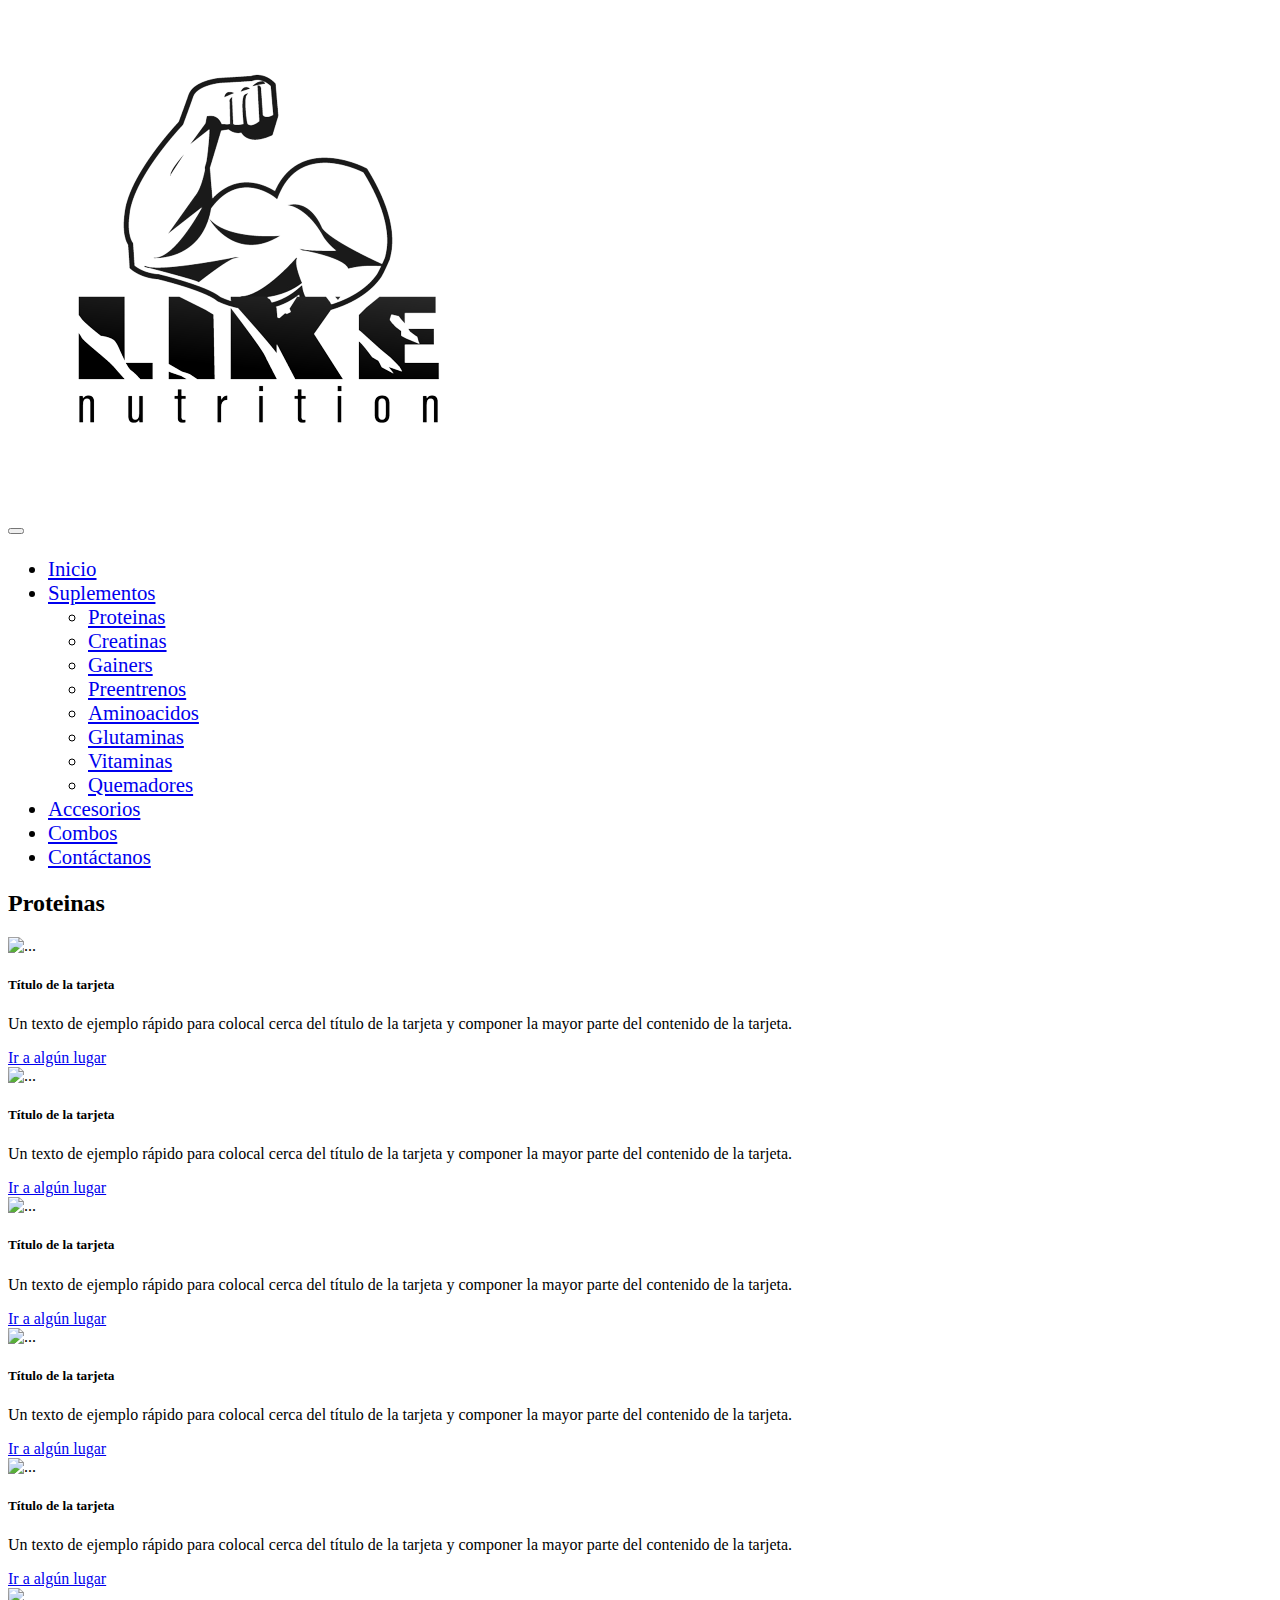
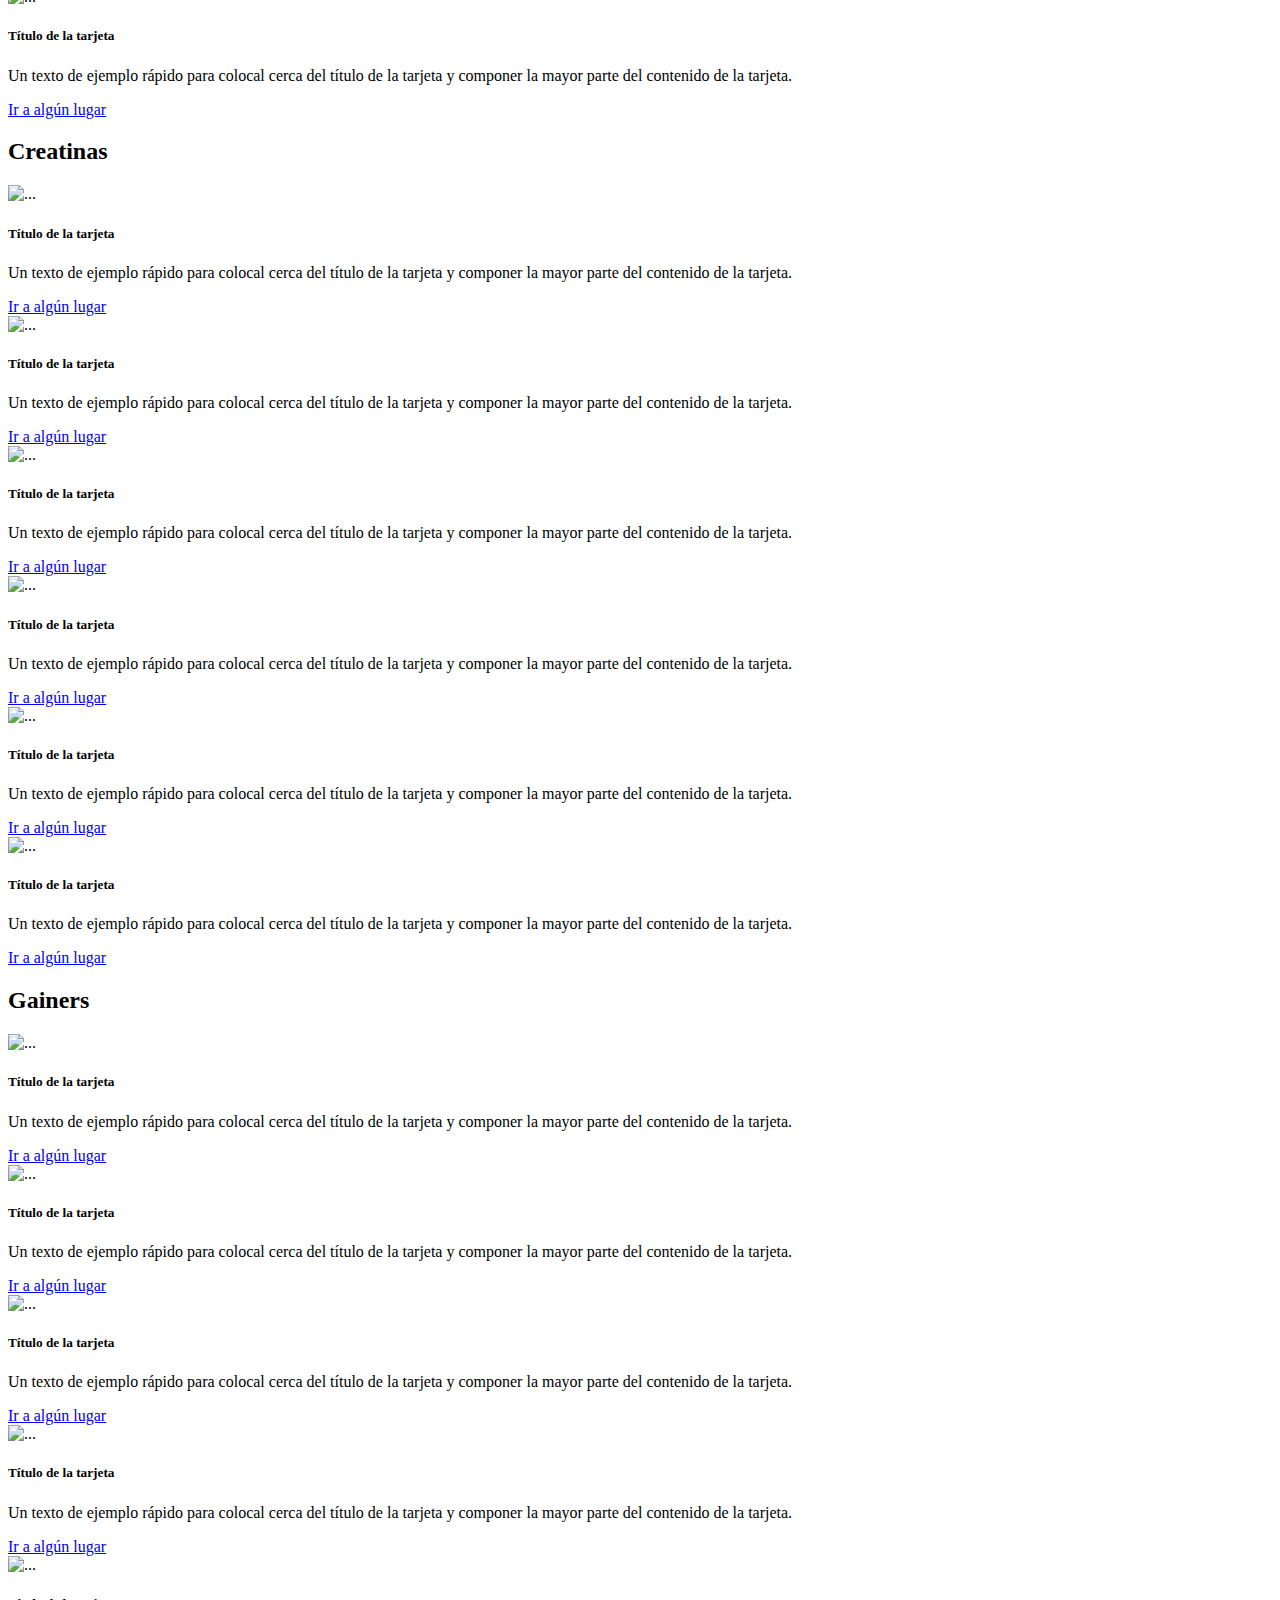
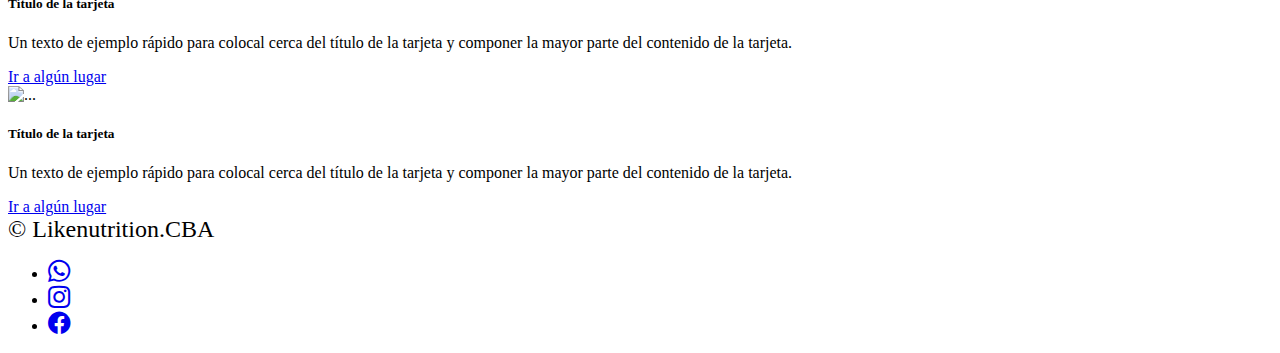
==== pagina1/suplementos.html @ b25402a1 "seo-footer-carrusel arregado" ====
<!DOCTYPE html>
<html lang="en">

<head>

    <!-- META -->

    <meta charset="UTF-8">
    <meta http-equiv="X-UA-Compatible" content="IE=edge">
    <meta name="viewport" content="width=device-width, initial-scale=1.0">
    <meta name="description" content="Catalogo de suplementos deportivos en Likenutrition.cba">

    <!-- TITULO -->

    <title>Suplementos-Likenutrition</title>

    <!-- FAVICON -->

    <link rel="shortcut icon" href="../img/favicon/logo.favicon.jpg" type="image/x-icon">

    <!-- ANIMACIONES -->

    <link href="https://unpkg.com/aos@2.3.1/dist/aos.css" rel="stylesheet">

    <!-- LOGOS BS -->

    <link rel="stylesheet" href="https://cdn.jsdelivr.net/npm/bootstrap-icons@1.9.1/font/bootstrap-icons.css">

    <!-- CSS BOOTSTRAP -->

    <link href="https://cdn.jsdelivr.net/npm/bootstrap@5.1.3/dist/css/bootstrap.min.css" rel="stylesheet"
        integrity="sha384-1BmE4kWBq78iYhFldvKuhfTAU6auU8tT94WrHftjDbrCEXSU1oBoqyl2QvZ6jIW3" crossorigin="anonymous">

    <!-- MICSS -->

    <link rel="stylesheet" href="../css/estilo.css">

</head>

<body>

    <!-- BANNER -->

    <div class="header row">

        <div class="banner col text-center bg-secondary">

            <img src="../img/logo/logo.png" alt="">

        </div>

    </div>

    <!-- Navbar -->

    <div class="menuNav row">

        <nav class="navBar navbar navbar-expand-lg navbar-light bg-light">

            <button class="navbar-toggler" type="button" data-bs-toggle="collapse" data-bs-target="#navbarNav"
                aria-controls="navbarNav" aria-expanded="false" aria-label="Toggle navigation">

                <span class="navbar-toggler-icon">
                </span>

            </button>

            <div class="collapse navbar-collapse text-center" id="navbarNav">

                <ul class="navbar-nav d-flex justify-content-center">

                    <li class="nav-item">
                        <a class="nav-link" aria-current="page" href="../index.html">Inicio</a>
                    </li>

                    <li class="nav-item dropdown">
                        <a class="nav-link dropdown-toggle active" href="#" id="navbarDropdownMenuLink" role="button"
                            data-bs-toggle="dropdown" aria-expanded="false">
                            Suplementos
                        </a>
                        <!-- enlaces internos -->
                        <ul class="dropdown-menu" aria-labelledby="navbarDropdownMenuLink">
                            <li><a class="dropdown-item" href="#">Proteinas</a></li>
                            <li><a class="dropdown-item" href="#">Creatinas</a></li>
                            <li><a class="dropdown-item" href="#">Gainers</a></li>
                            <li><a class="dropdown-item" href="#">Preentrenos</a></li>
                            <li><a class="dropdown-item" href="#">Aminoacidos</a></li>
                            <li><a class="dropdown-item" href="#">Glutaminas</a></li>
                            <li><a class="dropdown-item" href="#">Vitaminas</a></li>
                            <li><a class="dropdown-item" href="#">Quemadores</a></li>
                        </ul>
                    </li>

                    <li class="nav-item">
                        <a class="nav-link" href="../pagina2/accesorios.html">Accesorios</a>
                    </li>

                    <li class="nav-item">
                        <a class="nav-link" href="../pagina3/combos.html">Combos</a>
                    </li>

                    <li class="nav-item">
                        <a class="nav-link" href="../pagina4/contactos.html">Contáctanos</a>
                    </li>

                </ul>

            </div>

    </div>

    </nav>

    </div>

    <!-- MOSTARDOR -->
    <!-- MOSTARDOR -->
    <!-- MOSTARDOR -->

    <!-- proteinas -->

    <div class="row text-center bg-secondary">
        <div class="col">
            <h2>Proteinas</h2>
        </div>
    </div>


    <div class="row container-fluid mt-5 mb-5 justify-content-center text-center">


        <div class="col-10 col-sm-6 col-lg-4 mt-3">
            <div class="card" style="width: auto;">
                <img src="..." class="card-img-top" alt="...">
                <div class="card-body">
                    <h5 class="card-title">Título de la tarjeta</h5>
                    <p class="card-text">Un texto de ejemplo rápido para colocal cerca del título de la tarjeta y
                        componer la mayor parte del contenido de la tarjeta.</p>
                    <a href="#" class="btn btn-primary">Ir a algún lugar</a>
                </div>
            </div>
        </div>

        <div class="col-10 col-sm-6 col-lg-4 mt-3">
            <div class="card" style="width: auto;">
                <img src="..." class="card-img-top" alt="...">
                <div class="card-body">
                    <h5 class="card-title">Título de la tarjeta</h5>
                    <p class="card-text">Un texto de ejemplo rápido para colocal cerca del título de la tarjeta y
                        componer la mayor parte del contenido de la tarjeta.</p>
                    <a href="#" class="btn btn-primary">Ir a algún lugar</a>
                </div>
            </div>
        </div>

        <div class="col-10 col-sm-6 col-lg-4 mt-3">
            <div class="card" style="width: auto;">
                <img src="..." class="card-img-top" alt="...">
                <div class="card-body">
                    <h5 class="card-title">Título de la tarjeta</h5>
                    <p class="card-text">Un texto de ejemplo rápido para colocal cerca del título de la tarjeta y
                        componer la mayor parte del contenido de la tarjeta.</p>
                    <a href="#" class="btn btn-primary">Ir a algún lugar</a>
                </div>
            </div>
        </div>

        <div class="col-10 col-sm-6 col-lg-4 mt-3">
            <div class="card" style="width: auto;">
                <img src="..." class="card-img-top" alt="...">
                <div class="card-body">
                    <h5 class="card-title">Título de la tarjeta</h5>
                    <p class="card-text">Un texto de ejemplo rápido para colocal cerca del título de la tarjeta y
                        componer la mayor parte del contenido de la tarjeta.</p>
                    <a href="#" class="btn btn-primary">Ir a algún lugar</a>
                </div>
            </div>
        </div>

        <div class="col-10 col-sm-6 col-lg-4 mt-3">
            <div class="card" style="width: auto;">
                <img src="..." class="card-img-top" alt="...">
                <div class="card-body">
                    <h5 class="card-title">Título de la tarjeta</h5>
                    <p class="card-text">Un texto de ejemplo rápido para colocal cerca del título de la tarjeta y
                        componer la mayor parte del contenido de la tarjeta.</p>
                    <a href="#" class="btn btn-primary">Ir a algún lugar</a>
                </div>
            </div>
        </div>

        <div class="col-10 col-sm-6 col-lg-4 mt-3">
            <div class="card" style="width: auto;">
                <img src="..." class="card-img-top" alt="...">
                <div class="card-body">
                    <h5 class="card-title">Título de la tarjeta</h5>
                    <p class="card-text">Un texto de ejemplo rápido para colocal cerca del título de la tarjeta y
                        componer la mayor parte del contenido de la tarjeta.</p>
                    <a href="#" class="btn btn-primary">Ir a algún lugar</a>
                </div>
            </div>
        </div>


    </div>

    <!--cratinas  -->

    <div class="row text-center bg-secondary">
        <div class="col">
            <h2>Creatinas</h2>
        </div>
    </div>


    <div class="row container-fluid mt-5 mb-5 justify-content-center text-center">


        <div class="col-10 col-sm-6 col-lg-4 mt-3">
            <div class="card" style="width: auto;">
                <img src="..." class="card-img-top" alt="...">
                <div class="card-body">
                    <h5 class="card-title">Título de la tarjeta</h5>
                    <p class="card-text">Un texto de ejemplo rápido para colocal cerca del título de la tarjeta y
                        componer la mayor parte del contenido de la tarjeta.</p>
                    <a href="#" class="btn btn-primary">Ir a algún lugar</a>
                </div>
            </div>
        </div>

        <div class="col-10 col-sm-6 col-lg-4 mt-3">
            <div class="card" style="width: auto;">
                <img src="..." class="card-img-top" alt="...">
                <div class="card-body">
                    <h5 class="card-title">Título de la tarjeta</h5>
                    <p class="card-text">Un texto de ejemplo rápido para colocal cerca del título de la tarjeta y
                        componer la mayor parte del contenido de la tarjeta.</p>
                    <a href="#" class="btn btn-primary">Ir a algún lugar</a>
                </div>
            </div>
        </div>

        <div class="col-10 col-sm-6 col-lg-4 mt-3">
            <div class="card" style="width: auto;">
                <img src="..." class="card-img-top" alt="...">
                <div class="card-body">
                    <h5 class="card-title">Título de la tarjeta</h5>
                    <p class="card-text">Un texto de ejemplo rápido para colocal cerca del título de la tarjeta y
                        componer la mayor parte del contenido de la tarjeta.</p>
                    <a href="#" class="btn btn-primary">Ir a algún lugar</a>
                </div>
            </div>
        </div>

        <div class="col-10 col-sm-6 col-lg-4 mt-3">
            <div class="card" style="width: auto;">
                <img src="..." class="card-img-top" alt="...">
                <div class="card-body">
                    <h5 class="card-title">Título de la tarjeta</h5>
                    <p class="card-text">Un texto de ejemplo rápido para colocal cerca del título de la tarjeta y
                        componer la mayor parte del contenido de la tarjeta.</p>
                    <a href="#" class="btn btn-primary">Ir a algún lugar</a>
                </div>
            </div>
        </div>

        <div class="col-10 col-sm-6 col-lg-4 mt-3">
            <div class="card" style="width: auto;">
                <img src="..." class="card-img-top" alt="...">
                <div class="card-body">
                    <h5 class="card-title">Título de la tarjeta</h5>
                    <p class="card-text">Un texto de ejemplo rápido para colocal cerca del título de la tarjeta y
                        componer la mayor parte del contenido de la tarjeta.</p>
                    <a href="#" class="btn btn-primary">Ir a algún lugar</a>
                </div>
            </div>
        </div>

        <div class="col-10 col-sm-6 col-lg-4 mt-3">
            <div class="card" style="width: auto;">
                <img src="..." class="card-img-top" alt="...">
                <div class="card-body">
                    <h5 class="card-title">Título de la tarjeta</h5>
                    <p class="card-text">Un texto de ejemplo rápido para colocal cerca del título de la tarjeta y
                        componer la mayor parte del contenido de la tarjeta.</p>
                    <a href="#" class="btn btn-primary">Ir a algún lugar</a>
                </div>
            </div>
        </div>


    </div>

    <!--gainers  -->

    <div class="row text-center bg-secondary">
        <div class="col">
            <h2>Gainers</h2>
        </div>
    </div>


    <div class="row container-fluid mt-5 justify-content-center text-center">


        <div class="col-10 col-sm-6 col-lg-4 mt-3">
            <div class="card" style="width: auto;">
                <img src="..." class="card-img-top" alt="...">
                <div class="card-body">
                    <h5 class="card-title">Título de la tarjeta</h5>
                    <p class="card-text">Un texto de ejemplo rápido para colocal cerca del título de la tarjeta y
                        componer la mayor parte del contenido de la tarjeta.</p>
                    <a href="#" class="btn btn-primary">Ir a algún lugar</a>
                </div>
            </div>
        </div>

        <div class="col-10 col-sm-6 col-lg-4 mt-3">
            <div class="card" style="width: auto;">
                <img src="..." class="card-img-top" alt="...">
                <div class="card-body">
                    <h5 class="card-title">Título de la tarjeta</h5>
                    <p class="card-text">Un texto de ejemplo rápido para colocal cerca del título de la tarjeta y
                        componer la mayor parte del contenido de la tarjeta.</p>
                    <a href="#" class="btn btn-primary">Ir a algún lugar</a>
                </div>
            </div>
        </div>

        <div class="col-10 col-sm-6 col-lg-4 mt-3">
            <div class="card" style="width: auto;">
                <img src="..." class="card-img-top" alt="...">
                <div class="card-body">
                    <h5 class="card-title">Título de la tarjeta</h5>
                    <p class="card-text">Un texto de ejemplo rápido para colocal cerca del título de la tarjeta y
                        componer la mayor parte del contenido de la tarjeta.</p>
                    <a href="#" class="btn btn-primary">Ir a algún lugar</a>
                </div>
            </div>
        </div>

        <div class="col-10 col-sm-6 col-lg-4 mt-3">
            <div class="card" style="width: auto;">
                <img src="..." class="card-img-top" alt="...">
                <div class="card-body">
                    <h5 class="card-title">Título de la tarjeta</h5>
                    <p class="card-text">Un texto de ejemplo rápido para colocal cerca del título de la tarjeta y
                        componer la mayor parte del contenido de la tarjeta.</p>
                    <a href="#" class="btn btn-primary">Ir a algún lugar</a>
                </div>
            </div>
        </div>

        <div class="col-10 col-sm-6 col-lg-4 mt-3">
            <div class="card" style="width: auto;">
                <img src="..." class="card-img-top" alt="...">
                <div class="card-body">
                    <h5 class="card-title">Título de la tarjeta</h5>
                    <p class="card-text">Un texto de ejemplo rápido para colocal cerca del título de la tarjeta y
                        componer la mayor parte del contenido de la tarjeta.</p>
                    <a href="#" class="btn btn-primary">Ir a algún lugar</a>
                </div>
            </div>
        </div>

        <div class="col-10 col-sm-6 col-lg-4 mt-3">
            <div class="card" style="width: auto;">
                <img src="..." class="card-img-top" alt="...">
                <div class="card-body">
                    <h5 class="card-title">Título de la tarjeta</h5>
                    <p class="card-text">Un texto de ejemplo rápido para colocal cerca del título de la tarjeta y
                        componer la mayor parte del contenido de la tarjeta.</p>
                    <a href="#" class="btn btn-primary">Ir a algún lugar</a>
                </div>
            </div>
        </div>


    </div>


    <!-- FOOTER -->

    <div class="container">

        <footer class="d-flex flex-wrap justify-content-between align-items-center py-5 my-5 border-top">

            <div class="col-md-4 d-flex align-items-center">

                <span class="mb-3 mb-md-0 text-muted">© Likenutrition.CBA</span>

            </div>

            <ul class="nav col-md-8 justify-content-end list-unstyled d-flex">

                <li class="ms-4">

                    <a class="text-muted" href="https://www.whatsapp.com/?lang=es" target="_blank">
                        <i class="bi bi-whatsapp"></i>
                    </a>

                </li>

                <li class="ms-4">

                    <a class="text-muted" href="https://www.instagram.com/likenutrition.cba/" target="_blank">
                        <i class="bi bi-instagram"></i>
                    </a>

                </li>

                <li class="ms-4">

                    <a class="text-muted" href="https://www.facebook.com/" target="_blank">
                        <i class="bi bi-facebook"></i>
                    </a>

                </li>

            </ul>

        </footer>

    </div>







    <script src="https://unpkg.com/aos@2.3.1/dist/aos.js"></script>

    <script>
        AOS.init();
    </script>

    <!-- JavaScript Bundle with Popper -->
    <script src="https://cdn.jsdelivr.net/npm/bootstrap@5.1.3/dist/js/bootstrap.bundle.min.js"
        integrity="sha384-ka7Sk0Gln4gmtz2MlQnikT1wXgYsOg+OMhuP+IlRH9sENBO0LRn5q+8nbTov4+1p"
        crossorigin="anonymous"></script>

</body>

</html>
---- css/estilo.css ----
/*VINCULACION DE PARTIALS*/
/* md */
@media (min-width: 768px) {
  .carousel-inner img {
    max-width: 50%; } }

/* lg */
@media (min-width: 992px) {
  .carousel-inner img {
    max-width: 30%; } }

.banner img {
  max-width: 40%; }

.navBar {
  font-size: 130%; }

.carousel-inner img {
  max-width: 55%; }

@media (min-width: 992px) {
  .carousel-inner img {
    max-width: 34%; } }

footer span {
  font-size: 150%; }

footer i {
  font-size: 140%; }
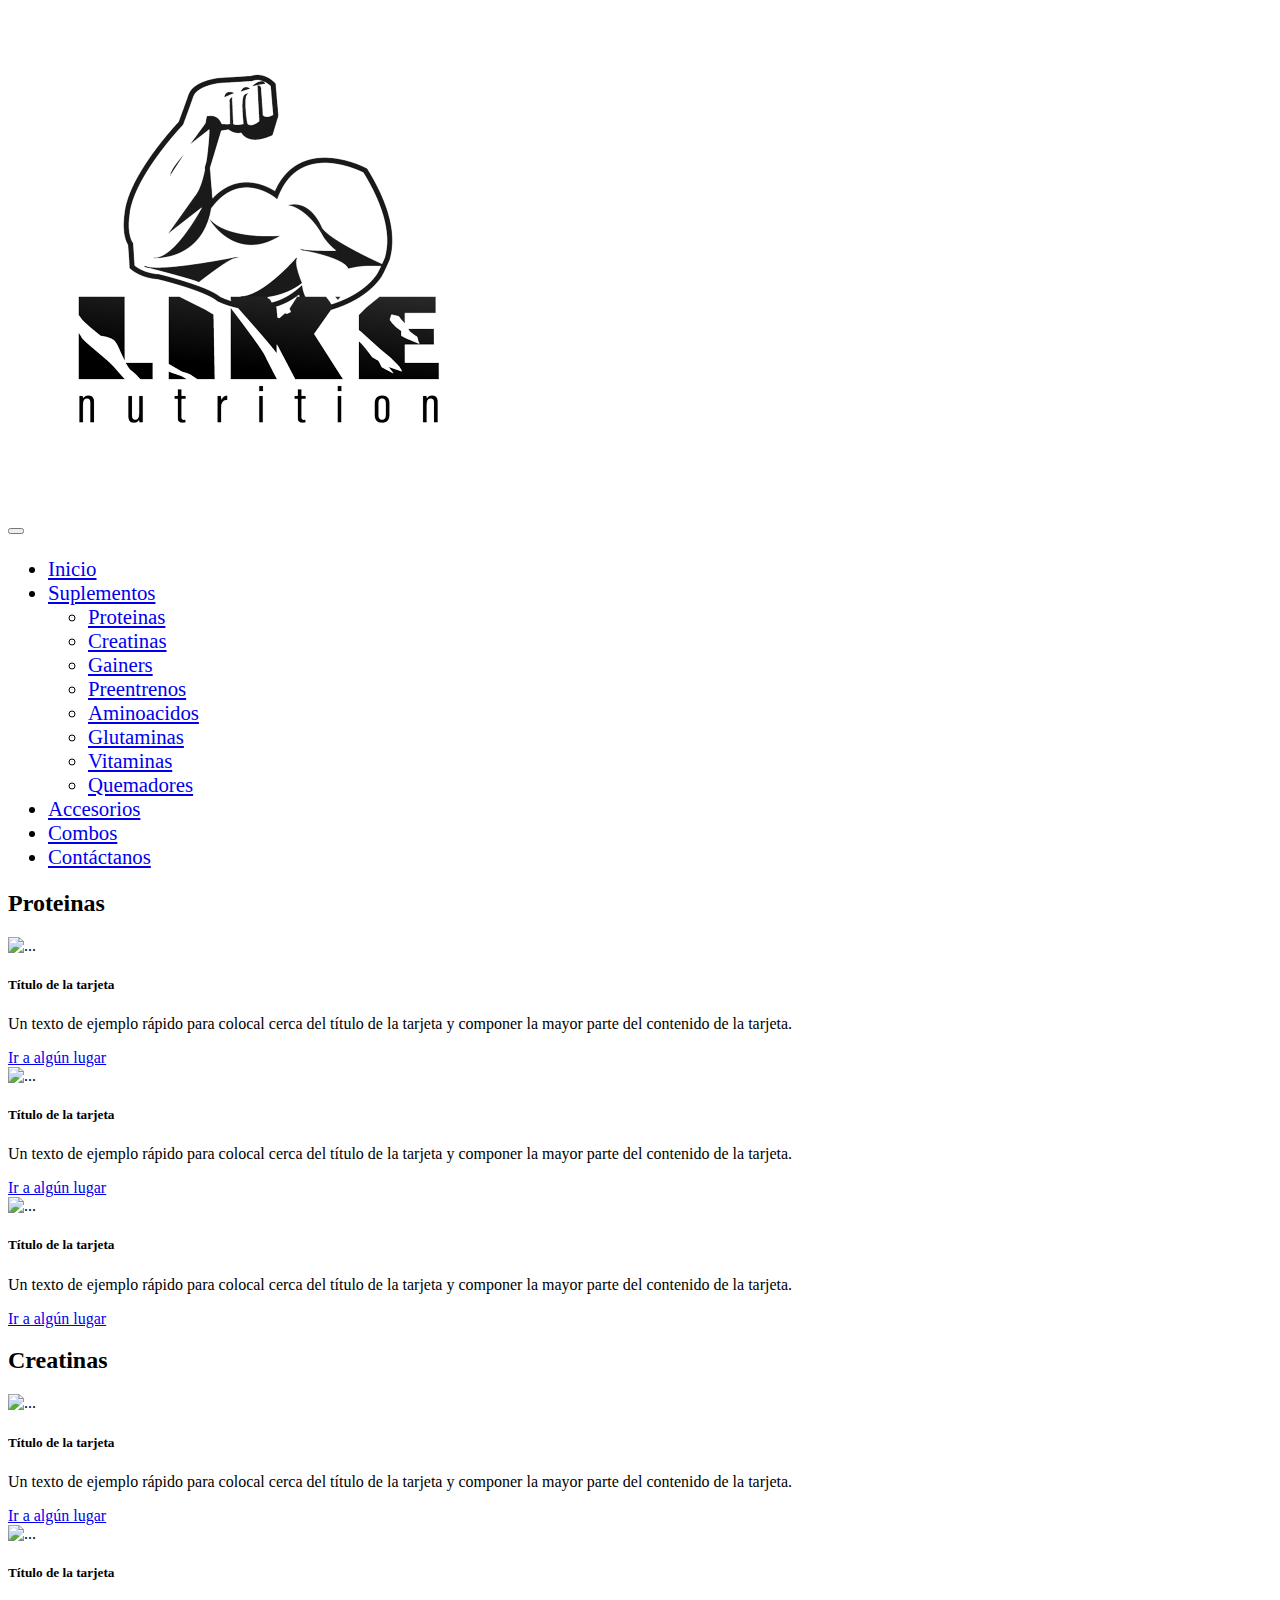
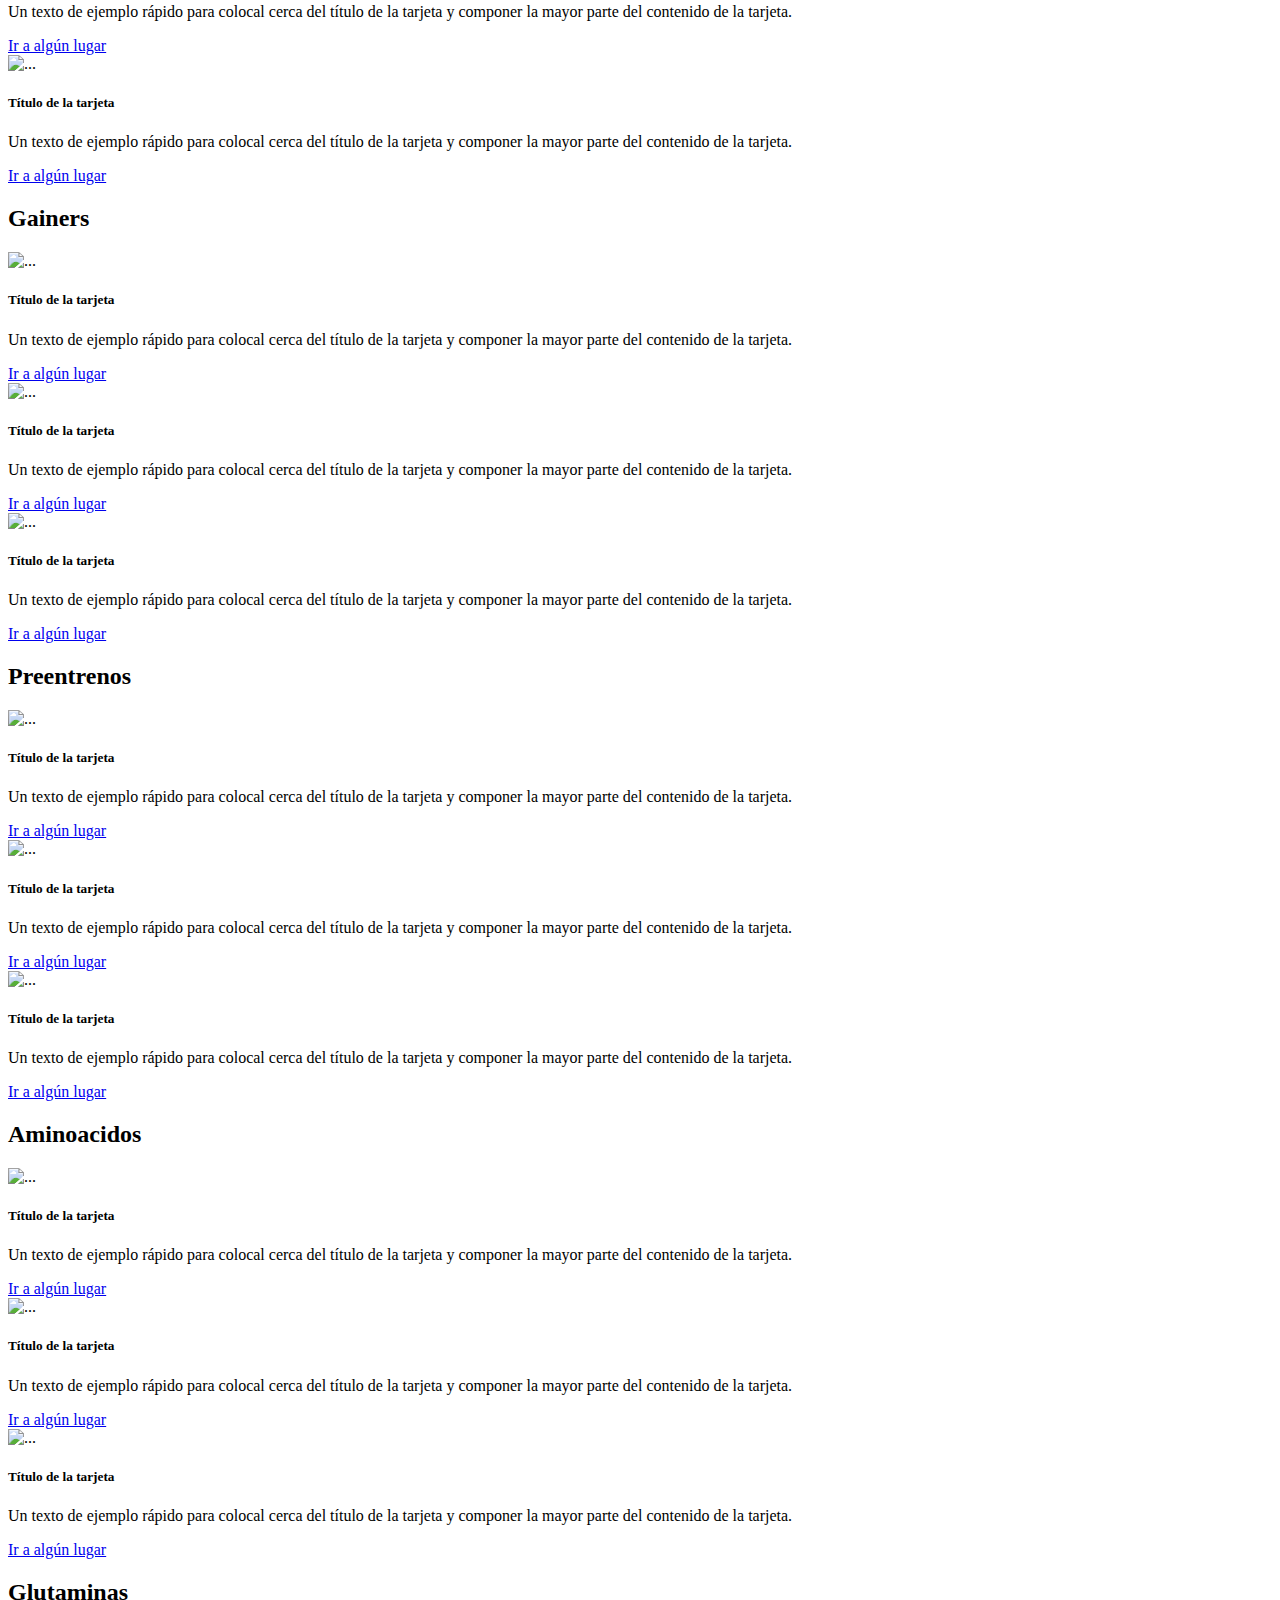
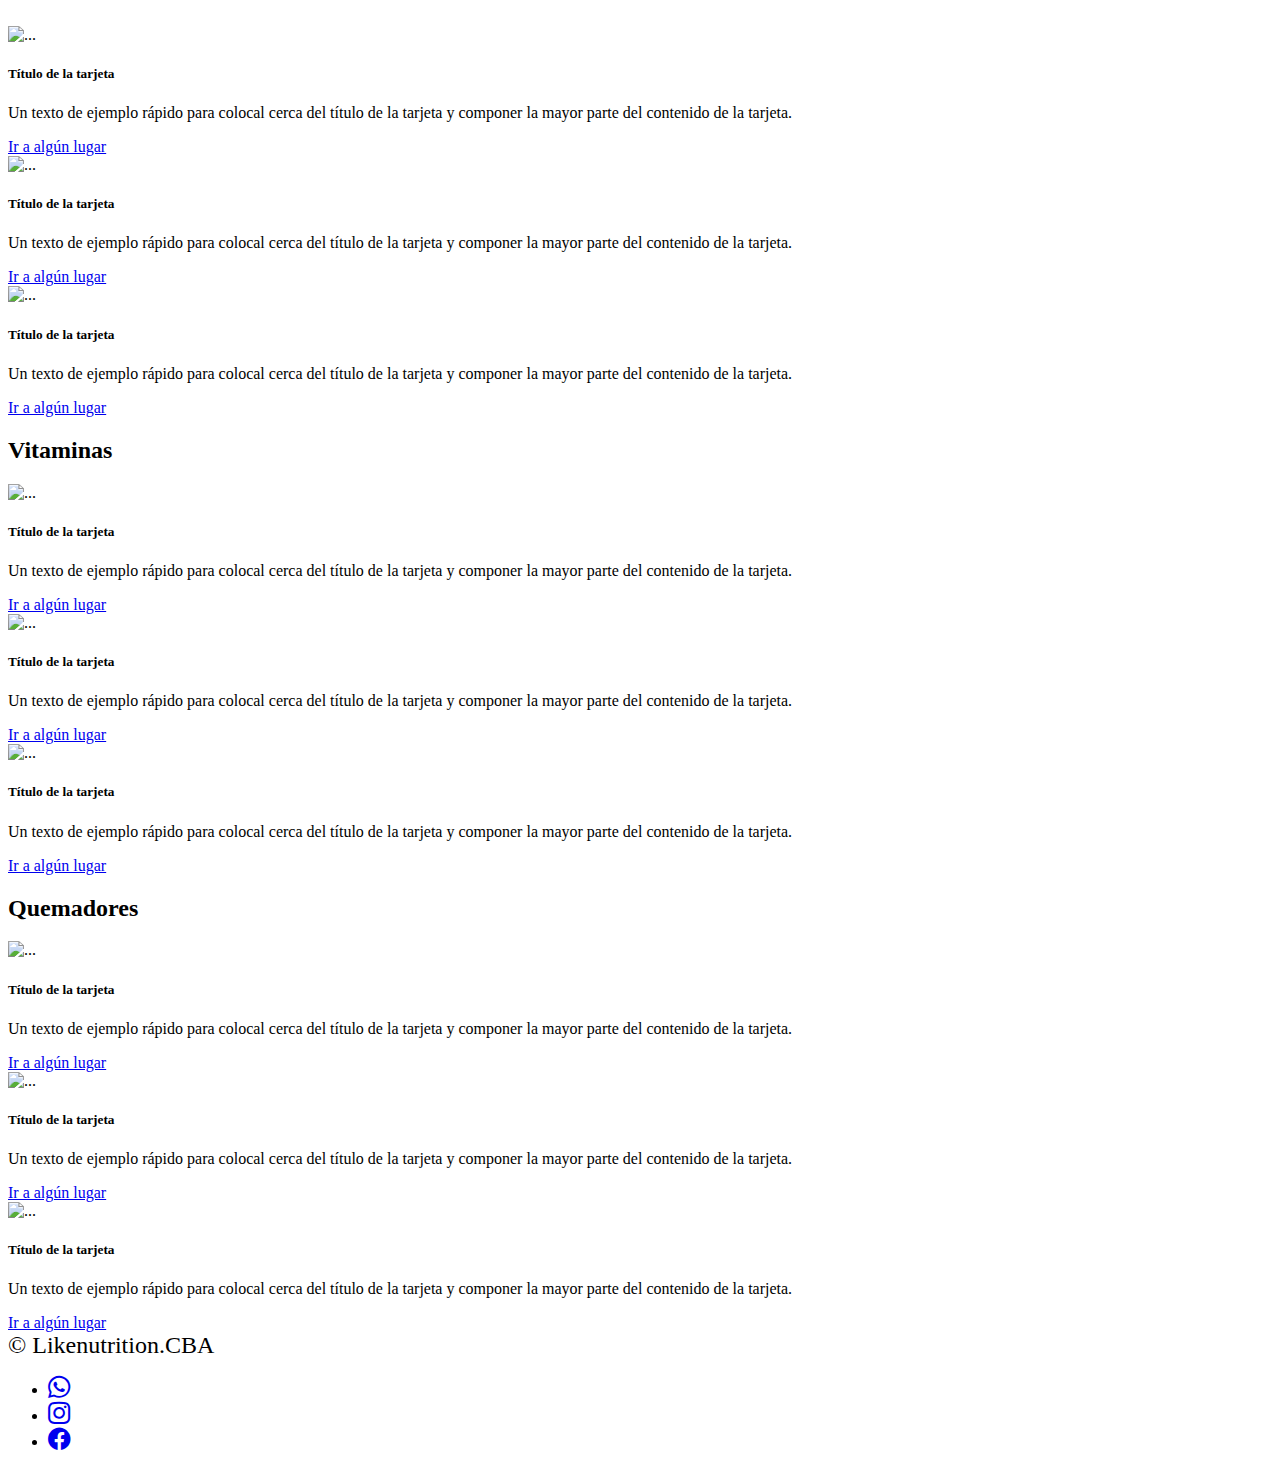
==== commit 3e5c1c95: "completamos categorias pagina suplementos" ====
--- a/pagina1/suplementos.html
+++ b/pagina1/suplementos.html
@@ -37,7 +37,7 @@
 
 </head>
 
-<body>
+<body class="container-fluid">
 
     <!-- BANNER -->
 
@@ -113,271 +113,460 @@
 
     </div>
 
-    <!-- MOSTARDOR -->
-    <!-- MOSTARDOR -->
-    <!-- MOSTARDOR -->
-
-    <!-- proteinas -->
-
-    <div class="row text-center bg-secondary">
-        <div class="col">
-            <h2>Proteinas</h2>
-        </div>
-    </div>
-
-
-    <div class="row container-fluid mt-5 mb-5 justify-content-center text-center">
-
-
-        <div class="col-10 col-sm-6 col-lg-4 mt-3">
-            <div class="card" style="width: auto;">
-                <img src="..." class="card-img-top" alt="...">
-                <div class="card-body">
-                    <h5 class="card-title">Título de la tarjeta</h5>
-                    <p class="card-text">Un texto de ejemplo rápido para colocal cerca del título de la tarjeta y
-                        componer la mayor parte del contenido de la tarjeta.</p>
-                    <a href="#" class="btn btn-primary">Ir a algún lugar</a>
-                </div>
-            </div>
-        </div>
-
-        <div class="col-10 col-sm-6 col-lg-4 mt-3">
-            <div class="card" style="width: auto;">
-                <img src="..." class="card-img-top" alt="...">
-                <div class="card-body">
-                    <h5 class="card-title">Título de la tarjeta</h5>
-                    <p class="card-text">Un texto de ejemplo rápido para colocal cerca del título de la tarjeta y
-                        componer la mayor parte del contenido de la tarjeta.</p>
-                    <a href="#" class="btn btn-primary">Ir a algún lugar</a>
-                </div>
-            </div>
-        </div>
-
-        <div class="col-10 col-sm-6 col-lg-4 mt-3">
-            <div class="card" style="width: auto;">
-                <img src="..." class="card-img-top" alt="...">
-                <div class="card-body">
-                    <h5 class="card-title">Título de la tarjeta</h5>
-                    <p class="card-text">Un texto de ejemplo rápido para colocal cerca del título de la tarjeta y
-                        componer la mayor parte del contenido de la tarjeta.</p>
-                    <a href="#" class="btn btn-primary">Ir a algún lugar</a>
-                </div>
-            </div>
-        </div>
-
-        <div class="col-10 col-sm-6 col-lg-4 mt-3">
-            <div class="card" style="width: auto;">
-                <img src="..." class="card-img-top" alt="...">
-                <div class="card-body">
-                    <h5 class="card-title">Título de la tarjeta</h5>
-                    <p class="card-text">Un texto de ejemplo rápido para colocal cerca del título de la tarjeta y
-                        componer la mayor parte del contenido de la tarjeta.</p>
-                    <a href="#" class="btn btn-primary">Ir a algún lugar</a>
-                </div>
-            </div>
-        </div>
-
-        <div class="col-10 col-sm-6 col-lg-4 mt-3">
-            <div class="card" style="width: auto;">
-                <img src="..." class="card-img-top" alt="...">
-                <div class="card-body">
-                    <h5 class="card-title">Título de la tarjeta</h5>
-                    <p class="card-text">Un texto de ejemplo rápido para colocal cerca del título de la tarjeta y
-                        componer la mayor parte del contenido de la tarjeta.</p>
-                    <a href="#" class="btn btn-primary">Ir a algún lugar</a>
-                </div>
-            </div>
-        </div>
-
-        <div class="col-10 col-sm-6 col-lg-4 mt-3">
-            <div class="card" style="width: auto;">
-                <img src="..." class="card-img-top" alt="...">
-                <div class="card-body">
-                    <h5 class="card-title">Título de la tarjeta</h5>
-                    <p class="card-text">Un texto de ejemplo rápido para colocal cerca del título de la tarjeta y
-                        componer la mayor parte del contenido de la tarjeta.</p>
-                    <a href="#" class="btn btn-primary">Ir a algún lugar</a>
-                </div>
-            </div>
-        </div>
-
-
-    </div>
-
-    <!--cratinas  -->
-
-    <div class="row text-center bg-secondary">
-        <div class="col">
-            <h2>Creatinas</h2>
-        </div>
-    </div>
-
-
-    <div class="row container-fluid mt-5 mb-5 justify-content-center text-center">
-
-
-        <div class="col-10 col-sm-6 col-lg-4 mt-3">
-            <div class="card" style="width: auto;">
-                <img src="..." class="card-img-top" alt="...">
-                <div class="card-body">
-                    <h5 class="card-title">Título de la tarjeta</h5>
-                    <p class="card-text">Un texto de ejemplo rápido para colocal cerca del título de la tarjeta y
-                        componer la mayor parte del contenido de la tarjeta.</p>
-                    <a href="#" class="btn btn-primary">Ir a algún lugar</a>
-                </div>
-            </div>
-        </div>
-
-        <div class="col-10 col-sm-6 col-lg-4 mt-3">
-            <div class="card" style="width: auto;">
-                <img src="..." class="card-img-top" alt="...">
-                <div class="card-body">
-                    <h5 class="card-title">Título de la tarjeta</h5>
-                    <p class="card-text">Un texto de ejemplo rápido para colocal cerca del título de la tarjeta y
-                        componer la mayor parte del contenido de la tarjeta.</p>
-                    <a href="#" class="btn btn-primary">Ir a algún lugar</a>
-                </div>
-            </div>
-        </div>
-
-        <div class="col-10 col-sm-6 col-lg-4 mt-3">
-            <div class="card" style="width: auto;">
-                <img src="..." class="card-img-top" alt="...">
-                <div class="card-body">
-                    <h5 class="card-title">Título de la tarjeta</h5>
-                    <p class="card-text">Un texto de ejemplo rápido para colocal cerca del título de la tarjeta y
-                        componer la mayor parte del contenido de la tarjeta.</p>
-                    <a href="#" class="btn btn-primary">Ir a algún lugar</a>
-                </div>
-            </div>
-        </div>
-
-        <div class="col-10 col-sm-6 col-lg-4 mt-3">
-            <div class="card" style="width: auto;">
-                <img src="..." class="card-img-top" alt="...">
-                <div class="card-body">
-                    <h5 class="card-title">Título de la tarjeta</h5>
-                    <p class="card-text">Un texto de ejemplo rápido para colocal cerca del título de la tarjeta y
-                        componer la mayor parte del contenido de la tarjeta.</p>
-                    <a href="#" class="btn btn-primary">Ir a algún lugar</a>
-                </div>
-            </div>
-        </div>
-
-        <div class="col-10 col-sm-6 col-lg-4 mt-3">
-            <div class="card" style="width: auto;">
-                <img src="..." class="card-img-top" alt="...">
-                <div class="card-body">
-                    <h5 class="card-title">Título de la tarjeta</h5>
-                    <p class="card-text">Un texto de ejemplo rápido para colocal cerca del título de la tarjeta y
-                        componer la mayor parte del contenido de la tarjeta.</p>
-                    <a href="#" class="btn btn-primary">Ir a algún lugar</a>
-                </div>
-            </div>
-        </div>
-
-        <div class="col-10 col-sm-6 col-lg-4 mt-3">
-            <div class="card" style="width: auto;">
-                <img src="..." class="card-img-top" alt="...">
-                <div class="card-body">
-                    <h5 class="card-title">Título de la tarjeta</h5>
-                    <p class="card-text">Un texto de ejemplo rápido para colocal cerca del título de la tarjeta y
-                        componer la mayor parte del contenido de la tarjeta.</p>
-                    <a href="#" class="btn btn-primary">Ir a algún lugar</a>
-                </div>
-            </div>
-        </div>
-
-
-    </div>
-
-    <!--gainers  -->
-
-    <div class="row text-center bg-secondary">
-        <div class="col">
-            <h2>Gainers</h2>
-        </div>
-    </div>
-
-
-    <div class="row container-fluid mt-5 justify-content-center text-center">
-
-
-        <div class="col-10 col-sm-6 col-lg-4 mt-3">
-            <div class="card" style="width: auto;">
-                <img src="..." class="card-img-top" alt="...">
-                <div class="card-body">
-                    <h5 class="card-title">Título de la tarjeta</h5>
-                    <p class="card-text">Un texto de ejemplo rápido para colocal cerca del título de la tarjeta y
-                        componer la mayor parte del contenido de la tarjeta.</p>
-                    <a href="#" class="btn btn-primary">Ir a algún lugar</a>
-                </div>
-            </div>
-        </div>
-
-        <div class="col-10 col-sm-6 col-lg-4 mt-3">
-            <div class="card" style="width: auto;">
-                <img src="..." class="card-img-top" alt="...">
-                <div class="card-body">
-                    <h5 class="card-title">Título de la tarjeta</h5>
-                    <p class="card-text">Un texto de ejemplo rápido para colocal cerca del título de la tarjeta y
-                        componer la mayor parte del contenido de la tarjeta.</p>
-                    <a href="#" class="btn btn-primary">Ir a algún lugar</a>
-                </div>
-            </div>
-        </div>
-
-        <div class="col-10 col-sm-6 col-lg-4 mt-3">
-            <div class="card" style="width: auto;">
-                <img src="..." class="card-img-top" alt="...">
-                <div class="card-body">
-                    <h5 class="card-title">Título de la tarjeta</h5>
-                    <p class="card-text">Un texto de ejemplo rápido para colocal cerca del título de la tarjeta y
-                        componer la mayor parte del contenido de la tarjeta.</p>
-                    <a href="#" class="btn btn-primary">Ir a algún lugar</a>
-                </div>
-            </div>
-        </div>
-
-        <div class="col-10 col-sm-6 col-lg-4 mt-3">
-            <div class="card" style="width: auto;">
-                <img src="..." class="card-img-top" alt="...">
-                <div class="card-body">
-                    <h5 class="card-title">Título de la tarjeta</h5>
-                    <p class="card-text">Un texto de ejemplo rápido para colocal cerca del título de la tarjeta y
-                        componer la mayor parte del contenido de la tarjeta.</p>
-                    <a href="#" class="btn btn-primary">Ir a algún lugar</a>
-                </div>
-            </div>
-        </div>
-
-        <div class="col-10 col-sm-6 col-lg-4 mt-3">
-            <div class="card" style="width: auto;">
-                <img src="..." class="card-img-top" alt="...">
-                <div class="card-body">
-                    <h5 class="card-title">Título de la tarjeta</h5>
-                    <p class="card-text">Un texto de ejemplo rápido para colocal cerca del título de la tarjeta y
-                        componer la mayor parte del contenido de la tarjeta.</p>
-                    <a href="#" class="btn btn-primary">Ir a algún lugar</a>
-                </div>
-            </div>
-        </div>
-
-        <div class="col-10 col-sm-6 col-lg-4 mt-3">
-            <div class="card" style="width: auto;">
-                <img src="..." class="card-img-top" alt="...">
-                <div class="card-body">
-                    <h5 class="card-title">Título de la tarjeta</h5>
-                    <p class="card-text">Un texto de ejemplo rápido para colocal cerca del título de la tarjeta y
-                        componer la mayor parte del contenido de la tarjeta.</p>
-                    <a href="#" class="btn btn-primary">Ir a algún lugar</a>
-                </div>
-            </div>
-        </div>
-
-
-    </div>
-
+    <!-- Main -->
+    <!-- Main -->
+    <!-- Main -->
+    <main>
+
+
+        <!-- proteinas -->
+        <!-- proteinas -->
+        <!-- proteinas -->
+
+        <div class="row text-center bg-secondary">
+            <div class="col">
+                <h2>Proteinas</h2>
+            </div>
+        </div>
+
+
+        <div class="row container-fluid mt-5 mb-5 justify-content-center text-center">
+
+
+           
+
+            <div class="col-10 col-sm-6 col-lg-4 mt-3">
+                <div class="card" style="width: auto;">
+                    <img src="..." class="card-img-top" alt="...">
+                    <div class="card-body">
+                        <h5 class="card-title">Título de la tarjeta</h5>
+                        <p class="card-text">Un texto de ejemplo rápido para colocal cerca del título de la tarjeta y
+                            componer la mayor parte del contenido de la tarjeta.</p>
+                        <a href="#" class="btn btn-primary">Ir a algún lugar</a>
+                    </div>
+                </div>
+            </div>
+
+            <div class="col-10 col-sm-6 col-lg-4 mt-3">
+                <div class="card" style="width: auto;">
+                    <img src="..." class="card-img-top" alt="...">
+                    <div class="card-body">
+                        <h5 class="card-title">Título de la tarjeta</h5>
+                        <p class="card-text">Un texto de ejemplo rápido para colocal cerca del título de la tarjeta y
+                            componer la mayor parte del contenido de la tarjeta.</p>
+                        <a href="#" class="btn btn-primary">Ir a algún lugar</a>
+                    </div>
+                </div>
+            </div>
+
+            <div class="col-10 col-sm-6 col-lg-4 mt-3">
+                <div class="card" style="width: auto;">
+                    <img src="..." class="card-img-top" alt="...">
+                    <div class="card-body">
+                        <h5 class="card-title">Título de la tarjeta</h5>
+                        <p class="card-text">Un texto de ejemplo rápido para colocal cerca del título de la tarjeta y
+                            componer la mayor parte del contenido de la tarjeta.</p>
+                        <a href="#" class="btn btn-primary">Ir a algún lugar</a>
+                    </div>
+                </div>
+            </div>
+
+
+        </div>
+
+        <!--cratinas  -->
+        <!--cratinas  -->
+        <!--cratinas  -->
+
+        <div class="row text-center bg-secondary">
+            <div class="col">
+                <h2>Creatinas</h2>
+            </div>
+        </div>
+
+
+        <div class="row container-fluid mt-5 mb-5 justify-content-center text-center">
+
+
+          
+
+            <div class="col-10 col-sm-6 col-lg-4 mt-3">
+                <div class="card" style="width: auto;">
+                    <img src="..." class="card-img-top" alt="...">
+                    <div class="card-body">
+                        <h5 class="card-title">Título de la tarjeta</h5>
+                        <p class="card-text">Un texto de ejemplo rápido para colocal cerca del título de la tarjeta y
+                            componer la mayor parte del contenido de la tarjeta.</p>
+                        <a href="#" class="btn btn-primary">Ir a algún lugar</a>
+                    </div>
+                </div>
+            </div>
+
+            <div class="col-10 col-sm-6 col-lg-4 mt-3">
+                <div class="card" style="width: auto;">
+                    <img src="..." class="card-img-top" alt="...">
+                    <div class="card-body">
+                        <h5 class="card-title">Título de la tarjeta</h5>
+                        <p class="card-text">Un texto de ejemplo rápido para colocal cerca del título de la tarjeta y
+                            componer la mayor parte del contenido de la tarjeta.</p>
+                        <a href="#" class="btn btn-primary">Ir a algún lugar</a>
+                    </div>
+                </div>
+            </div>
+
+            <div class="col-10 col-sm-6 col-lg-4 mt-3">
+                <div class="card" style="width: auto;">
+                    <img src="..." class="card-img-top" alt="...">
+                    <div class="card-body">
+                        <h5 class="card-title">Título de la tarjeta</h5>
+                        <p class="card-text">Un texto de ejemplo rápido para colocal cerca del título de la tarjeta y
+                            componer la mayor parte del contenido de la tarjeta.</p>
+                        <a href="#" class="btn btn-primary">Ir a algún lugar</a>
+                    </div>
+                </div>
+            </div>
+
+
+        </div>
+
+        <!--gainers  -->
+        <!--gainers  -->
+        <!--gainers  -->
+
+        <div class="row text-center bg-secondary">
+            <div class="col">
+                <h2>Gainers</h2>
+            </div>
+        </div>
+
+
+        <div class="row container-fluid mt-5 justify-content-center text-center">
+
+
+           
+            <div class="col-10 col-sm-6 col-lg-4 mt-3">
+                <div class="card" style="width: auto;">
+                    <img src="..." class="card-img-top" alt="...">
+                    <div class="card-body">
+                        <h5 class="card-title">Título de la tarjeta</h5>
+                        <p class="card-text">Un texto de ejemplo rápido para colocal cerca del título de la tarjeta y
+                            componer la mayor parte del contenido de la tarjeta.</p>
+                        <a href="#" class="btn btn-primary">Ir a algún lugar</a>
+                    </div>
+                </div>
+            </div>
+
+            <div class="col-10 col-sm-6 col-lg-4 mt-3">
+                <div class="card" style="width: auto;">
+                    <img src="..." class="card-img-top" alt="...">
+                    <div class="card-body">
+                        <h5 class="card-title">Título de la tarjeta</h5>
+                        <p class="card-text">Un texto de ejemplo rápido para colocal cerca del título de la tarjeta y
+                            componer la mayor parte del contenido de la tarjeta.</p>
+                        <a href="#" class="btn btn-primary">Ir a algún lugar</a>
+                    </div>
+                </div>
+            </div>
+
+            <div class="col-10 col-sm-6 col-lg-4 mt-3">
+                <div class="card" style="width: auto;">
+                    <img src="..." class="card-img-top" alt="...">
+                    <div class="card-body">
+                        <h5 class="card-title">Título de la tarjeta</h5>
+                        <p class="card-text">Un texto de ejemplo rápido para colocal cerca del título de la tarjeta y
+                            componer la mayor parte del contenido de la tarjeta.</p>
+                        <a href="#" class="btn btn-primary">Ir a algún lugar</a>
+                    </div>
+                </div>
+            </div>
+
+
+        </div>
+
+
+
+        <!--preentrenos  -->
+        <!--preentrenos  -->
+        <!--preentrenos  -->
+
+        <div class="row text-center bg-secondary">
+            <div class="col">
+                <h2>Preentrenos</h2>
+            </div>
+        </div>
+
+
+        <div class="row container-fluid mt-5 justify-content-center text-center">
+
+
+           
+
+            <div class="col-10 col-sm-6 col-lg-4 mt-3">
+                <div class="card" style="width: auto;">
+                    <img src="..." class="card-img-top" alt="...">
+                    <div class="card-body">
+                        <h5 class="card-title">Título de la tarjeta</h5>
+                        <p class="card-text">Un texto de ejemplo rápido para colocal cerca del título de la tarjeta y
+                            componer la mayor parte del contenido de la tarjeta.</p>
+                        <a href="#" class="btn btn-primary">Ir a algún lugar</a>
+                    </div>
+                </div>
+            </div>
+
+            <div class="col-10 col-sm-6 col-lg-4 mt-3">
+                <div class="card" style="width: auto;">
+                    <img src="..." class="card-img-top" alt="...">
+                    <div class="card-body">
+                        <h5 class="card-title">Título de la tarjeta</h5>
+                        <p class="card-text">Un texto de ejemplo rápido para colocal cerca del título de la tarjeta y
+                            componer la mayor parte del contenido de la tarjeta.</p>
+                        <a href="#" class="btn btn-primary">Ir a algún lugar</a>
+                    </div>
+                </div>
+            </div>
+
+            <div class="col-10 col-sm-6 col-lg-4 mt-3">
+                <div class="card" style="width: auto;">
+                    <img src="..." class="card-img-top" alt="...">
+                    <div class="card-body">
+                        <h5 class="card-title">Título de la tarjeta</h5>
+                        <p class="card-text">Un texto de ejemplo rápido para colocal cerca del título de la tarjeta y
+                            componer la mayor parte del contenido de la tarjeta.</p>
+                        <a href="#" class="btn btn-primary">Ir a algún lugar</a>
+                    </div>
+                </div>
+            </div>
+
+
+        </div>
+
+
+
+        <!--aminoacidos  -->
+        <!--aminoacidos  -->
+        <!--aminoacidos  -->
+
+        <div class="row text-center bg-secondary">
+            <div class="col">
+                <h2>Aminoacidos</h2>
+            </div>
+        </div>
+
+
+        <div class="row container-fluid mt-5 justify-content-center text-center">
+
+
+            
+            <div class="col-10 col-sm-6 col-lg-4 mt-3">
+                <div class="card" style="width: auto;">
+                    <img src="..." class="card-img-top" alt="...">
+                    <div class="card-body">
+                        <h5 class="card-title">Título de la tarjeta</h5>
+                        <p class="card-text">Un texto de ejemplo rápido para colocal cerca del título de la tarjeta y
+                            componer la mayor parte del contenido de la tarjeta.</p>
+                        <a href="#" class="btn btn-primary">Ir a algún lugar</a>
+                    </div>
+                </div>
+            </div>
+
+            <div class="col-10 col-sm-6 col-lg-4 mt-3">
+                <div class="card" style="width: auto;">
+                    <img src="..." class="card-img-top" alt="...">
+                    <div class="card-body">
+                        <h5 class="card-title">Título de la tarjeta</h5>
+                        <p class="card-text">Un texto de ejemplo rápido para colocal cerca del título de la tarjeta y
+                            componer la mayor parte del contenido de la tarjeta.</p>
+                        <a href="#" class="btn btn-primary">Ir a algún lugar</a>
+                    </div>
+                </div>
+            </div>
+
+            <div class="col-10 col-sm-6 col-lg-4 mt-3">
+                <div class="card" style="width: auto;">
+                    <img src="..." class="card-img-top" alt="...">
+                    <div class="card-body">
+                        <h5 class="card-title">Título de la tarjeta</h5>
+                        <p class="card-text">Un texto de ejemplo rápido para colocal cerca del título de la tarjeta y
+                            componer la mayor parte del contenido de la tarjeta.</p>
+                        <a href="#" class="btn btn-primary">Ir a algún lugar</a>
+                    </div>
+                </div>
+            </div>
+
+
+        </div>
+
+
+
+        <!--glutamina  -->
+        <!--glutamina  -->
+        <!--glutamina  -->
+
+        <div class="row text-center bg-secondary">
+            <div class="col">
+                <h2>Glutaminas</h2>
+            </div>
+        </div>
+
+
+        <div class="row container-fluid mt-5 justify-content-center text-center">
+
+
+            
+            <div class="col-10 col-sm-6 col-lg-4 mt-3">
+                <div class="card" style="width: auto;">
+                    <img src="..." class="card-img-top" alt="...">
+                    <div class="card-body">
+                        <h5 class="card-title">Título de la tarjeta</h5>
+                        <p class="card-text">Un texto de ejemplo rápido para colocal cerca del título de la tarjeta y
+                            componer la mayor parte del contenido de la tarjeta.</p>
+                        <a href="#" class="btn btn-primary">Ir a algún lugar</a>
+                    </div>
+                </div>
+            </div>
+
+            <div class="col-10 col-sm-6 col-lg-4 mt-3">
+                <div class="card" style="width: auto;">
+                    <img src="..." class="card-img-top" alt="...">
+                    <div class="card-body">
+                        <h5 class="card-title">Título de la tarjeta</h5>
+                        <p class="card-text">Un texto de ejemplo rápido para colocal cerca del título de la tarjeta y
+                            componer la mayor parte del contenido de la tarjeta.</p>
+                        <a href="#" class="btn btn-primary">Ir a algún lugar</a>
+                    </div>
+                </div>
+            </div>
+
+            <div class="col-10 col-sm-6 col-lg-4 mt-3">
+                <div class="card" style="width: auto;">
+                    <img src="..." class="card-img-top" alt="...">
+                    <div class="card-body">
+                        <h5 class="card-title">Título de la tarjeta</h5>
+                        <p class="card-text">Un texto de ejemplo rápido para colocal cerca del título de la tarjeta y
+                            componer la mayor parte del contenido de la tarjeta.</p>
+                        <a href="#" class="btn btn-primary">Ir a algún lugar</a>
+                    </div>
+                </div>
+            </div>
+
+
+        </div>
+
+
+
+        <!--vitaminas  -->
+        <!--vitaminas  -->
+        <!--vitaminas  -->
+
+        <div class="row text-center bg-secondary">
+            <div class="col">
+                <h2>Vitaminas</h2>
+            </div>
+        </div>
+
+
+        <div class="row container-fluid mt-5 justify-content-center text-center">
+
+
+            
+
+            <div class="col-10 col-sm-6 col-lg-4 mt-3">
+                <div class="card" style="width: auto;">
+                    <img src="..." class="card-img-top" alt="...">
+                    <div class="card-body">
+                        <h5 class="card-title">Título de la tarjeta</h5>
+                        <p class="card-text">Un texto de ejemplo rápido para colocal cerca del título de la tarjeta y
+                            componer la mayor parte del contenido de la tarjeta.</p>
+                        <a href="#" class="btn btn-primary">Ir a algún lugar</a>
+                    </div>
+                </div>
+            </div>
+
+            <div class="col-10 col-sm-6 col-lg-4 mt-3">
+                <div class="card" style="width: auto;">
+                    <img src="..." class="card-img-top" alt="...">
+                    <div class="card-body">
+                        <h5 class="card-title">Título de la tarjeta</h5>
+                        <p class="card-text">Un texto de ejemplo rápido para colocal cerca del título de la tarjeta y
+                            componer la mayor parte del contenido de la tarjeta.</p>
+                        <a href="#" class="btn btn-primary">Ir a algún lugar</a>
+                    </div>
+                </div>
+            </div>
+
+            <div class="col-10 col-sm-6 col-lg-4 mt-3">
+                <div class="card" style="width: auto;">
+                    <img src="..." class="card-img-top" alt="...">
+                    <div class="card-body">
+                        <h5 class="card-title">Título de la tarjeta</h5>
+                        <p class="card-text">Un texto de ejemplo rápido para colocal cerca del título de la tarjeta y
+                            componer la mayor parte del contenido de la tarjeta.</p>
+                        <a href="#" class="btn btn-primary">Ir a algún lugar</a>
+                    </div>
+                </div>
+            </div>
+
+
+        </div>
+
+
+
+        <!--quemadores  -->
+        <!--quemadores  -->
+        <!--quemadores  -->
+
+        <div class="row text-center bg-secondary">
+            <div class="col">
+                <h2>Quemadores</h2>
+            </div>
+        </div>
+
+
+        <div class="row container-fluid mt-5 justify-content-center text-center">
+
+
+          
+
+            <div class="col-10 col-sm-6 col-lg-4 mt-3">
+                <div class="card" style="width: auto;">
+                    <img src="..." class="card-img-top" alt="...">
+                    <div class="card-body">
+                        <h5 class="card-title">Título de la tarjeta</h5>
+                        <p class="card-text">Un texto de ejemplo rápido para colocal cerca del título de la tarjeta y
+                            componer la mayor parte del contenido de la tarjeta.</p>
+                        <a href="#" class="btn btn-primary">Ir a algún lugar</a>
+                    </div>
+                </div>
+            </div>
+
+            <div class="col-10 col-sm-6 col-lg-4 mt-3">
+                <div class="card" style="width: auto;">
+                    <img src="..." class="card-img-top" alt="...">
+                    <div class="card-body">
+                        <h5 class="card-title">Título de la tarjeta</h5>
+                        <p class="card-text">Un texto de ejemplo rápido para colocal cerca del título de la tarjeta y
+                            componer la mayor parte del contenido de la tarjeta.</p>
+                        <a href="#" class="btn btn-primary">Ir a algún lugar</a>
+                    </div>
+                </div>
+            </div>
+
+            <div class="col-10 col-sm-6 col-lg-4 mt-3">
+                <div class="card" style="width: auto;">
+                    <img src="..." class="card-img-top" alt="...">
+                    <div class="card-body">
+                        <h5 class="card-title">Título de la tarjeta</h5>
+                        <p class="card-text">Un texto de ejemplo rápido para colocal cerca del título de la tarjeta y
+                            componer la mayor parte del contenido de la tarjeta.</p>
+                        <a href="#" class="btn btn-primary">Ir a algún lugar</a>
+                    </div>
+                </div>
+            </div>
+
+
+        </div>
+
+    </main>
 
     <!-- FOOTER -->
 
--- a/css/estilo.css
+++ b/css/estilo.css
@@ -1,4 +1,44 @@
 /*VINCULACION DE PARTIALS*/
+.header .banner img {
+  max-width: 40%; }
+
+.header i {
+  font-size: 200%; }
+
+.navBar {
+  font-size: 130%; }
+
+.carousel-inner img {
+  max-width: 55%; }
+
+/*SECTION*/
+.suplementos {
+  transition: all 0.5s; }
+
+.suplementos:hover {
+  filter: grayscale(50%);
+  transform: scale(1.1, 1.1); }
+
+.accesorios {
+  transition: all 0.5s; }
+
+.accesorios:hover {
+  filter: grayscale(50%);
+  transform: scale(1.1, 1.1); }
+
+.combos {
+  transition: all 0.5s; }
+
+.combos:hover {
+  filter: grayscale(50%);
+  transform: scale(1.1, 1.1); }
+
+footer span {
+  font-size: 150%; }
+
+footer i {
+  font-size: 140%; }
+
 /* md */
 @media (min-width: 768px) {
   .carousel-inner img {
@@ -8,22 +48,3 @@
 @media (min-width: 992px) {
   .carousel-inner img {
     max-width: 30%; } }
-
-.banner img {
-  max-width: 40%; }
-
-.navBar {
-  font-size: 130%; }
-
-.carousel-inner img {
-  max-width: 55%; }
-
-@media (min-width: 992px) {
-  .carousel-inner img {
-    max-width: 34%; } }
-
-footer span {
-  font-size: 150%; }
-
-footer i {
-  font-size: 140%; }
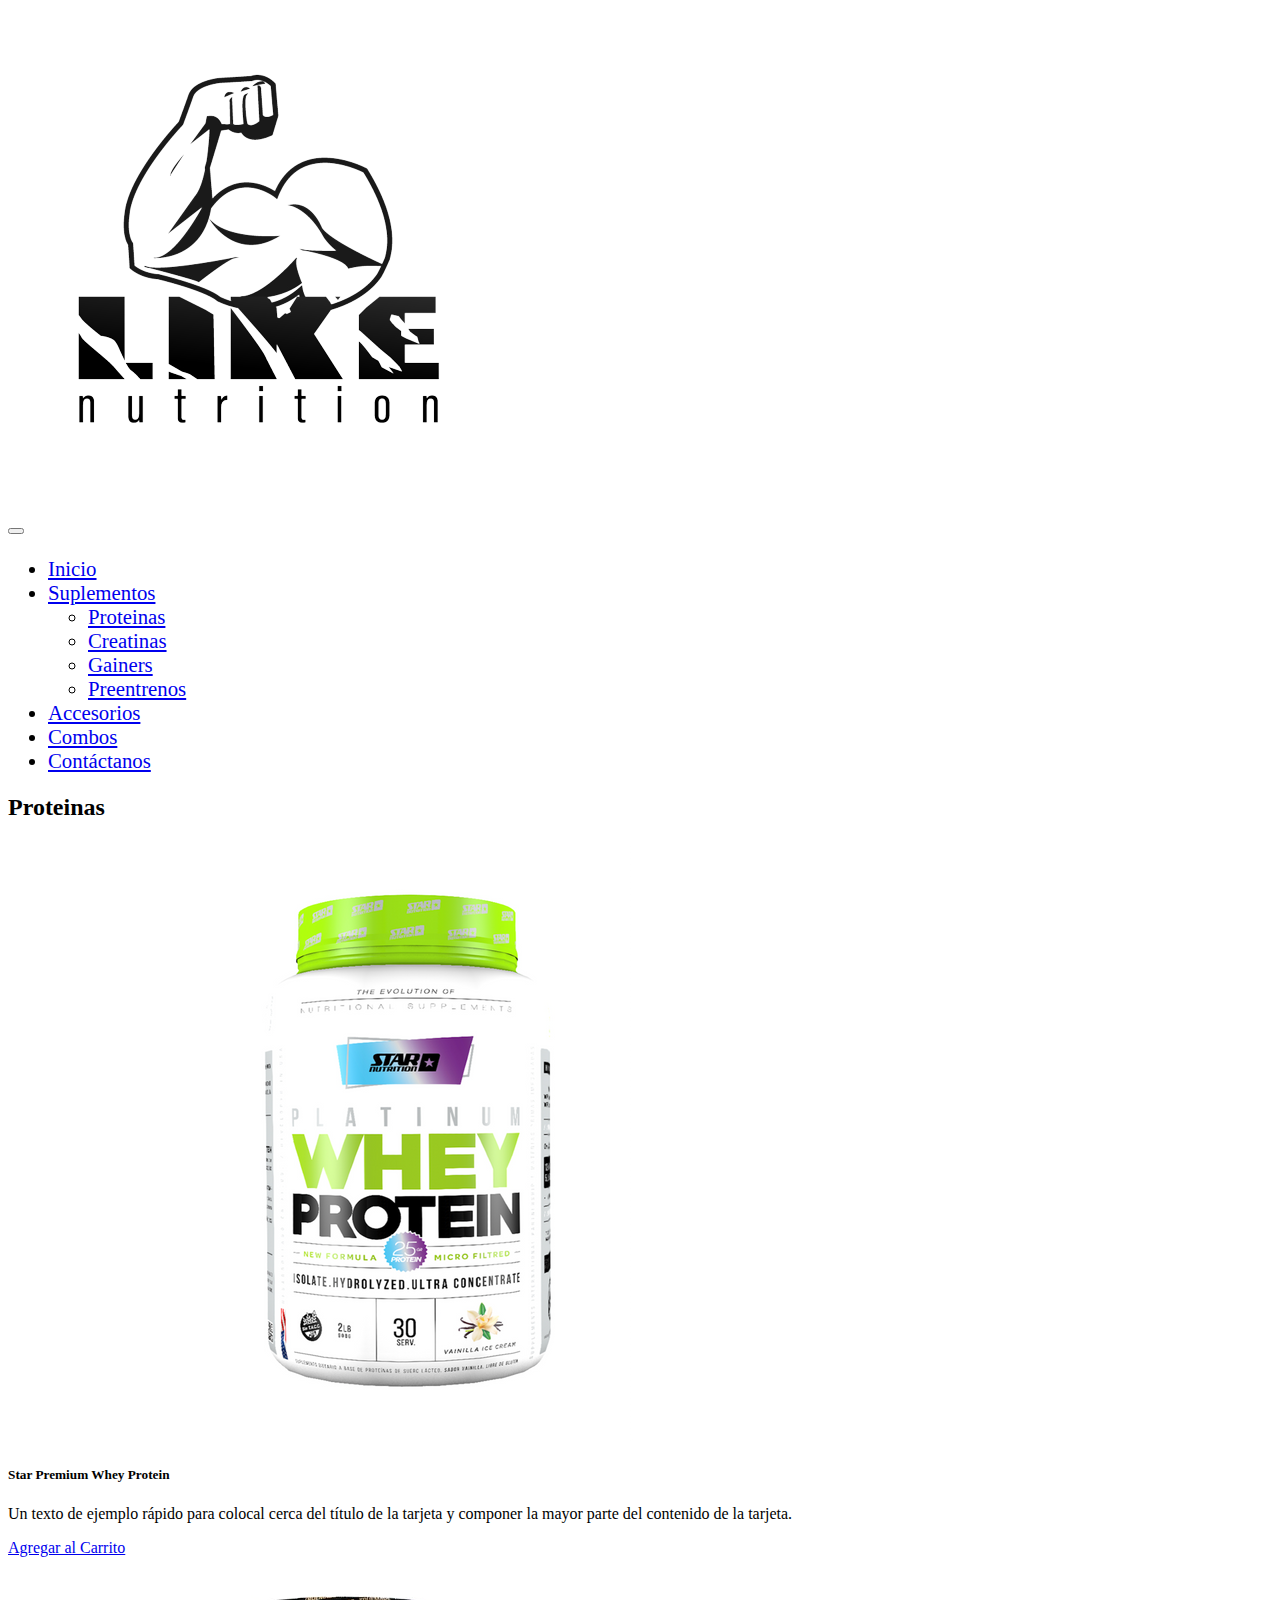
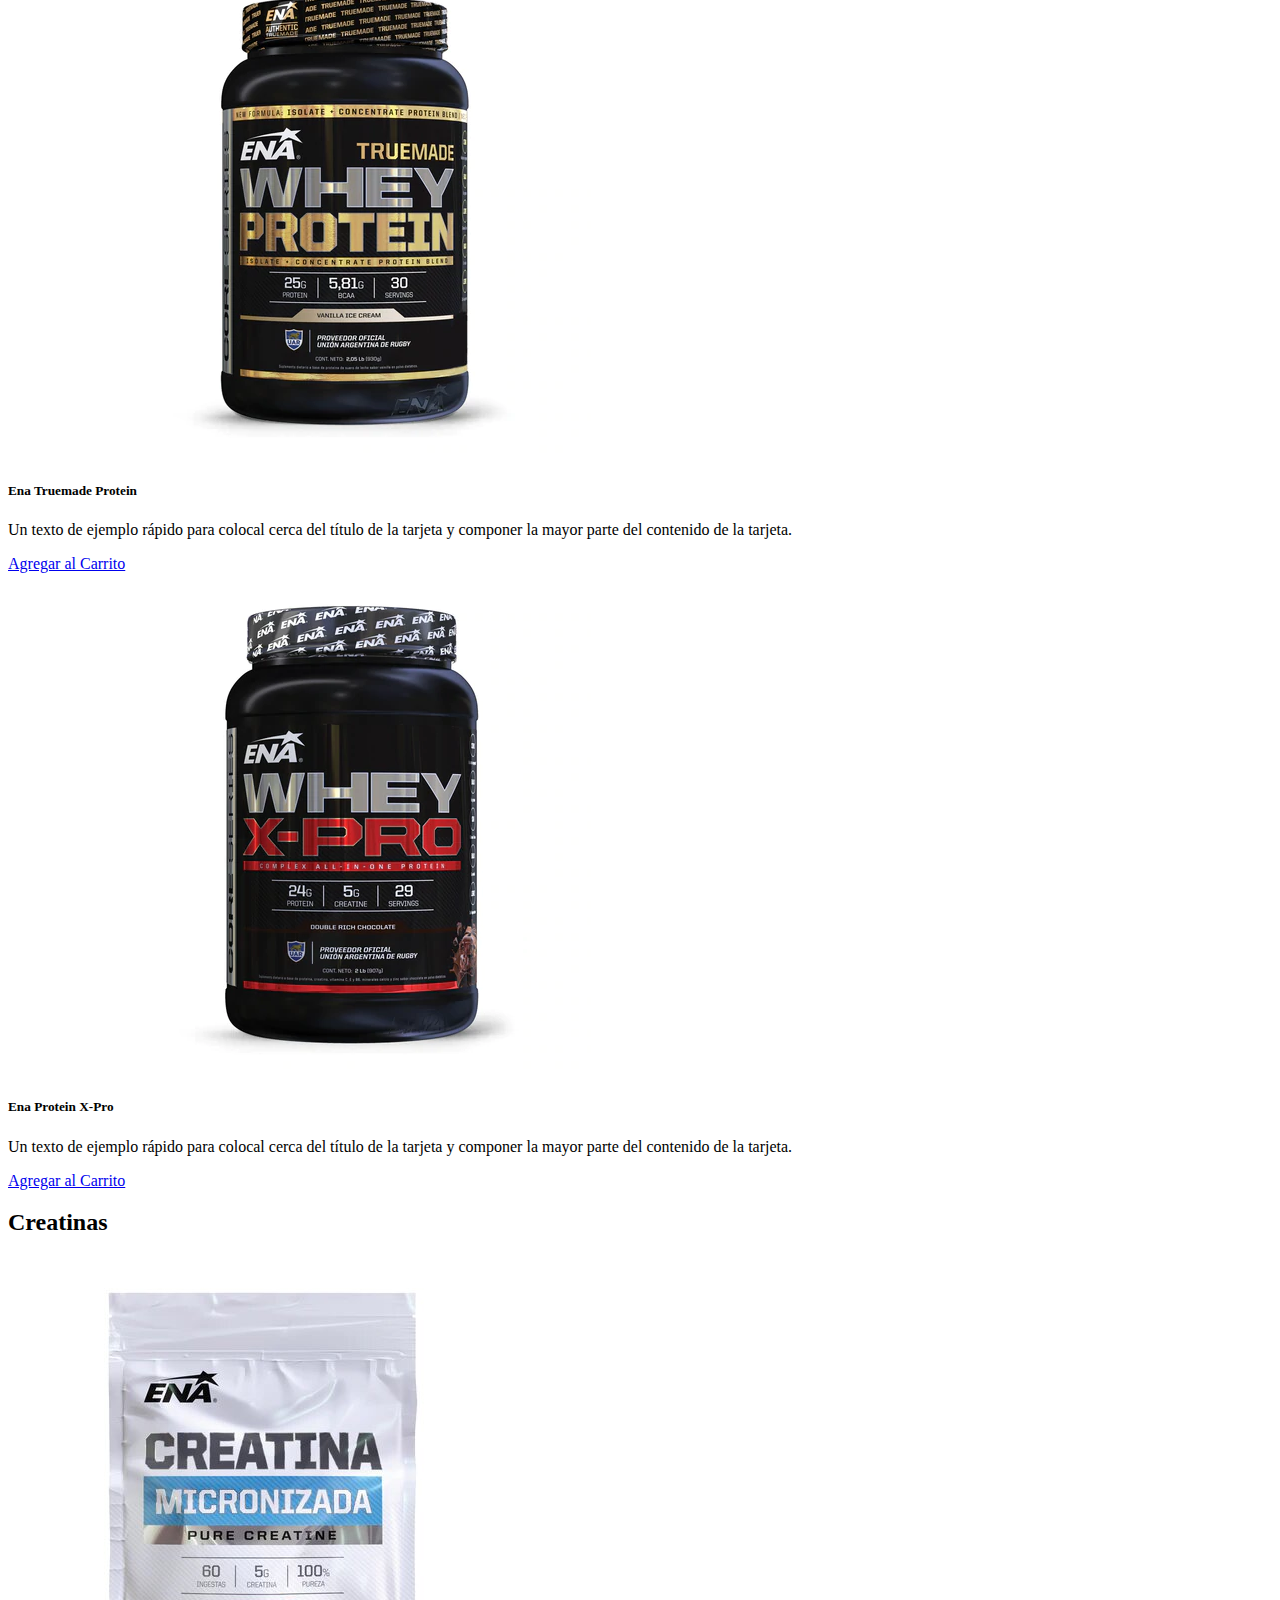
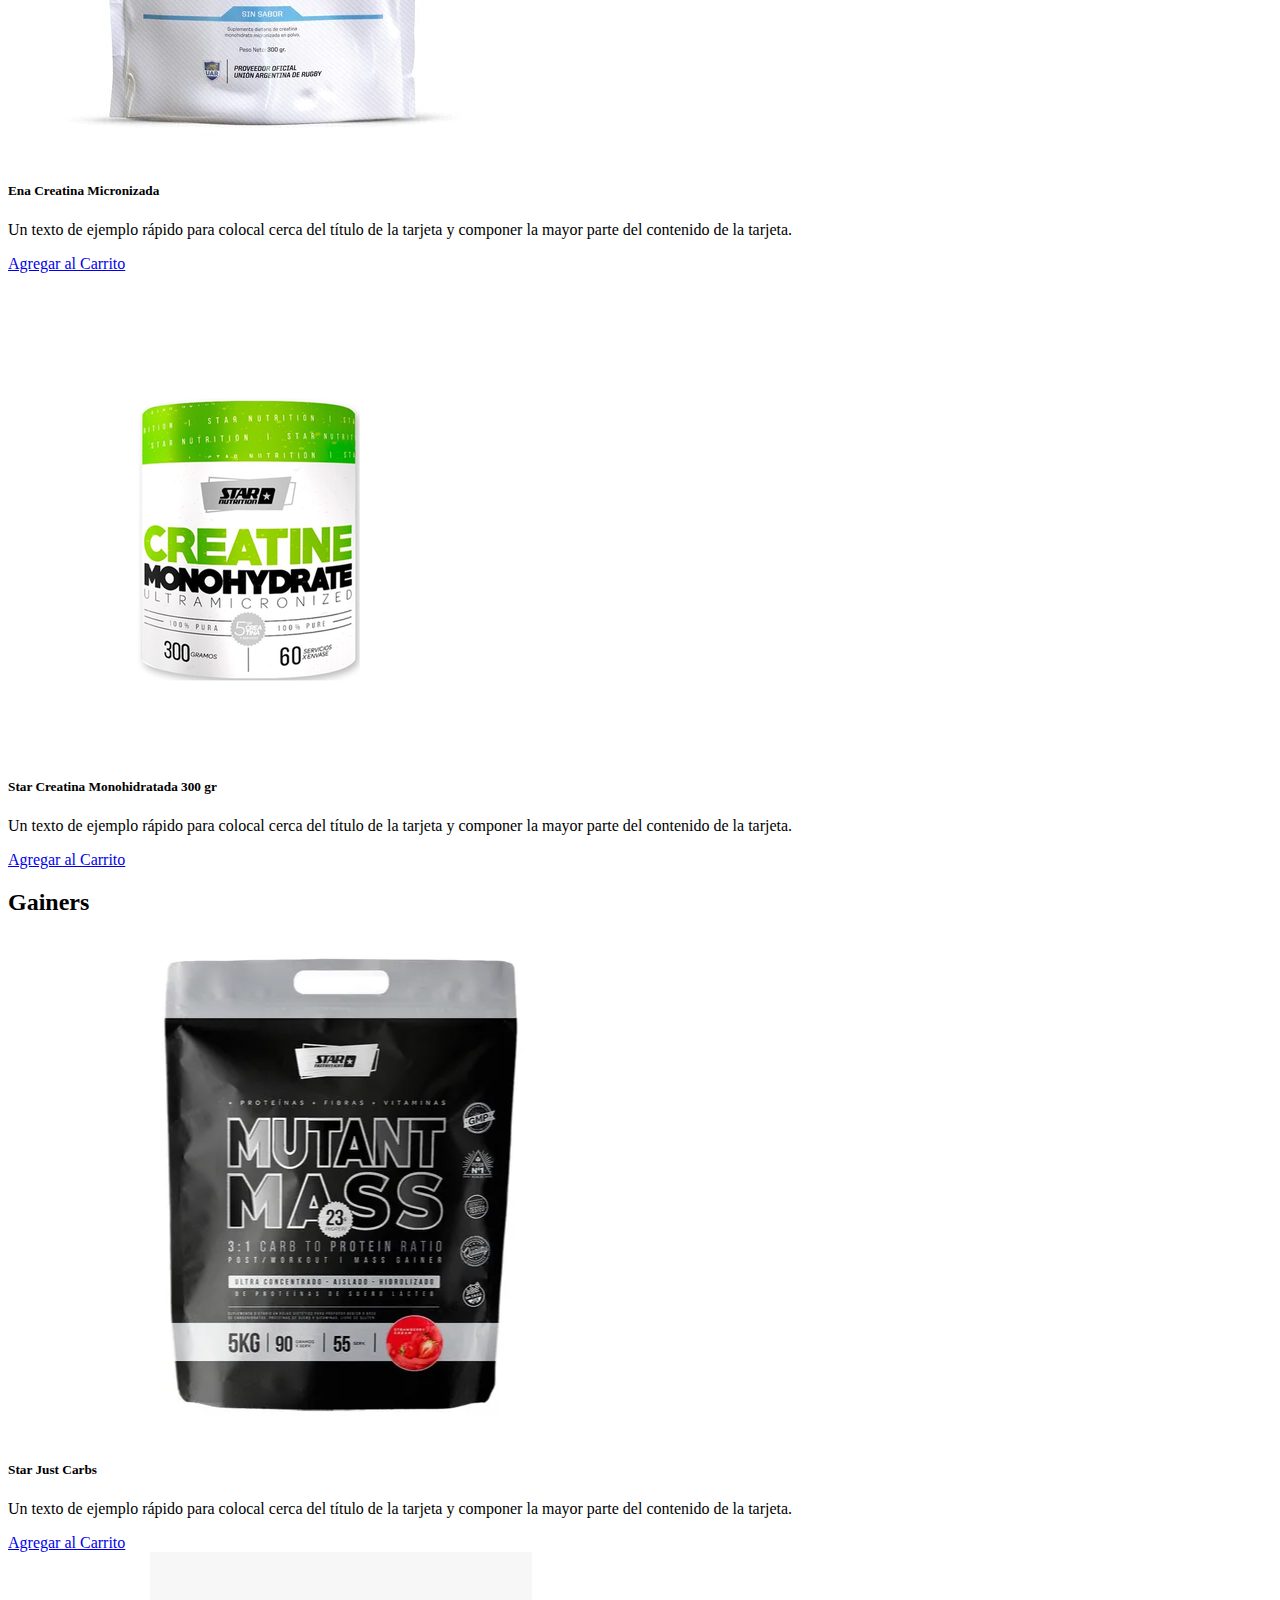
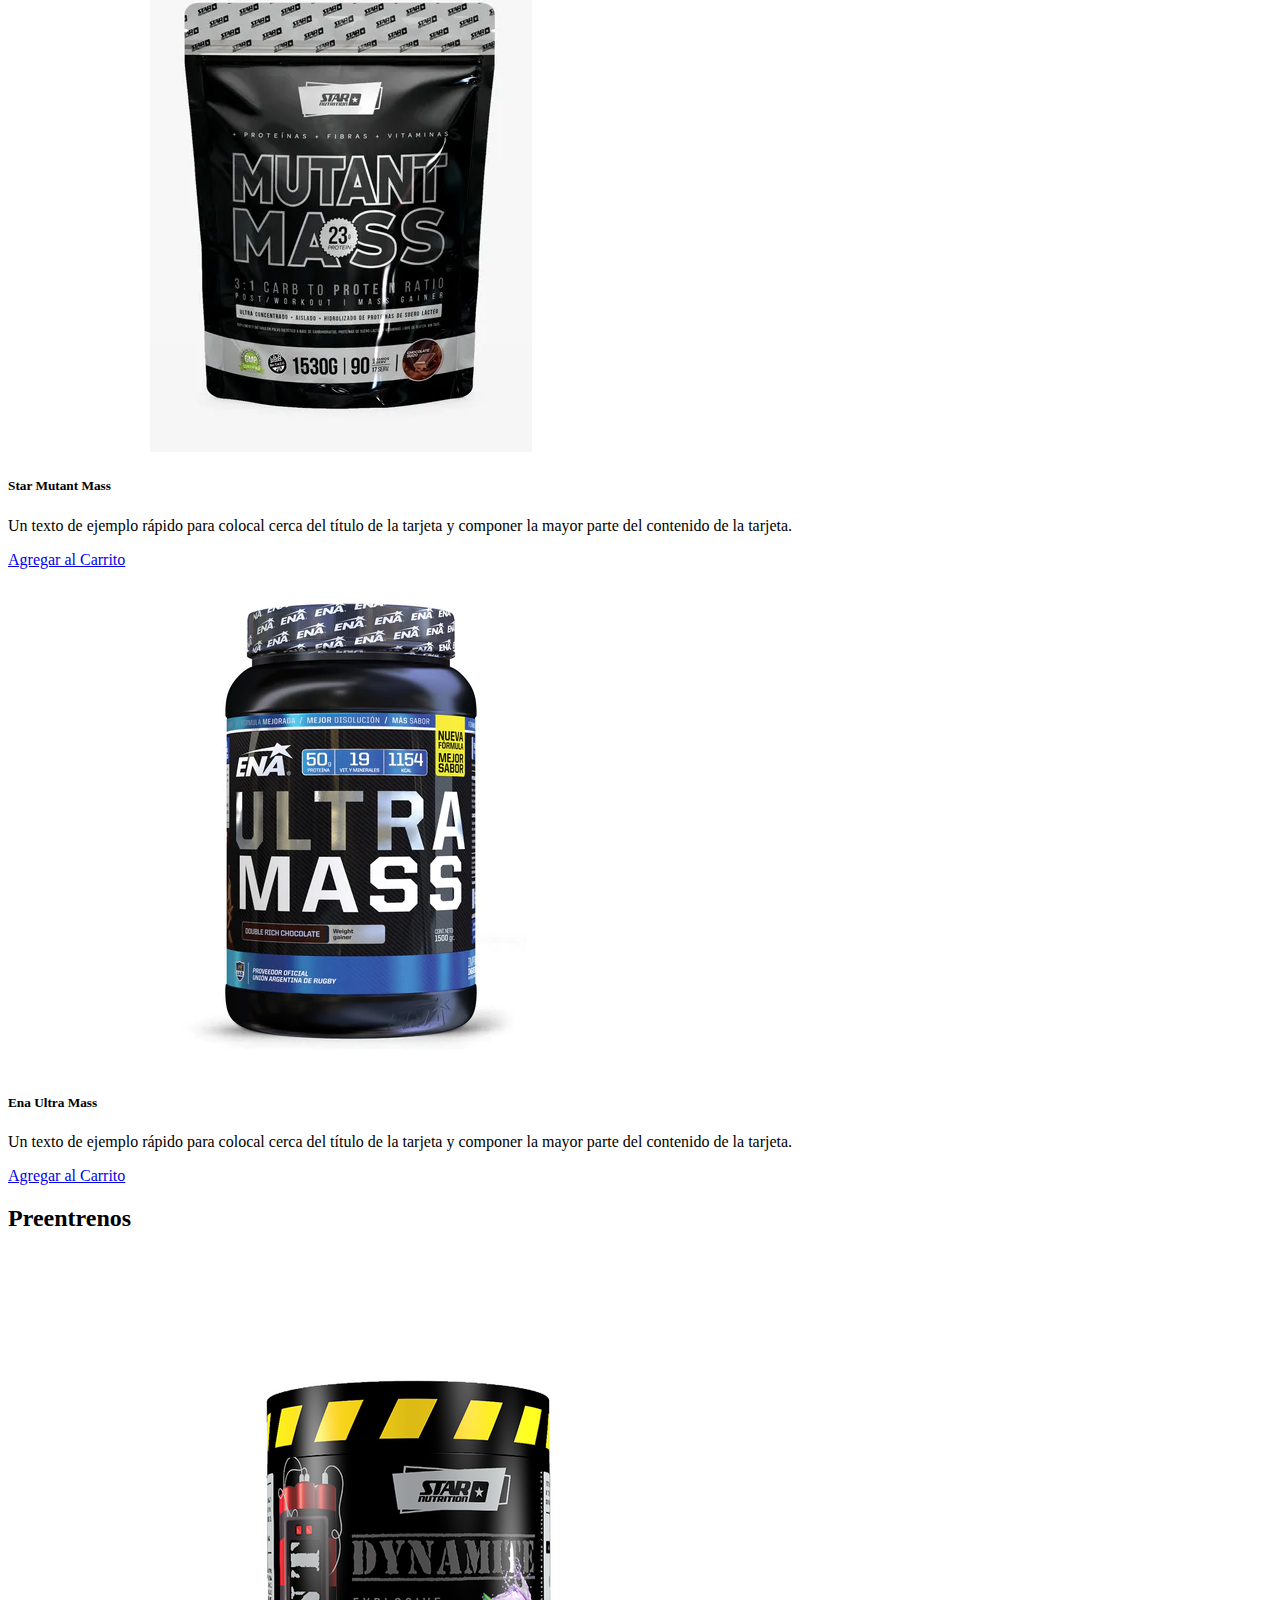
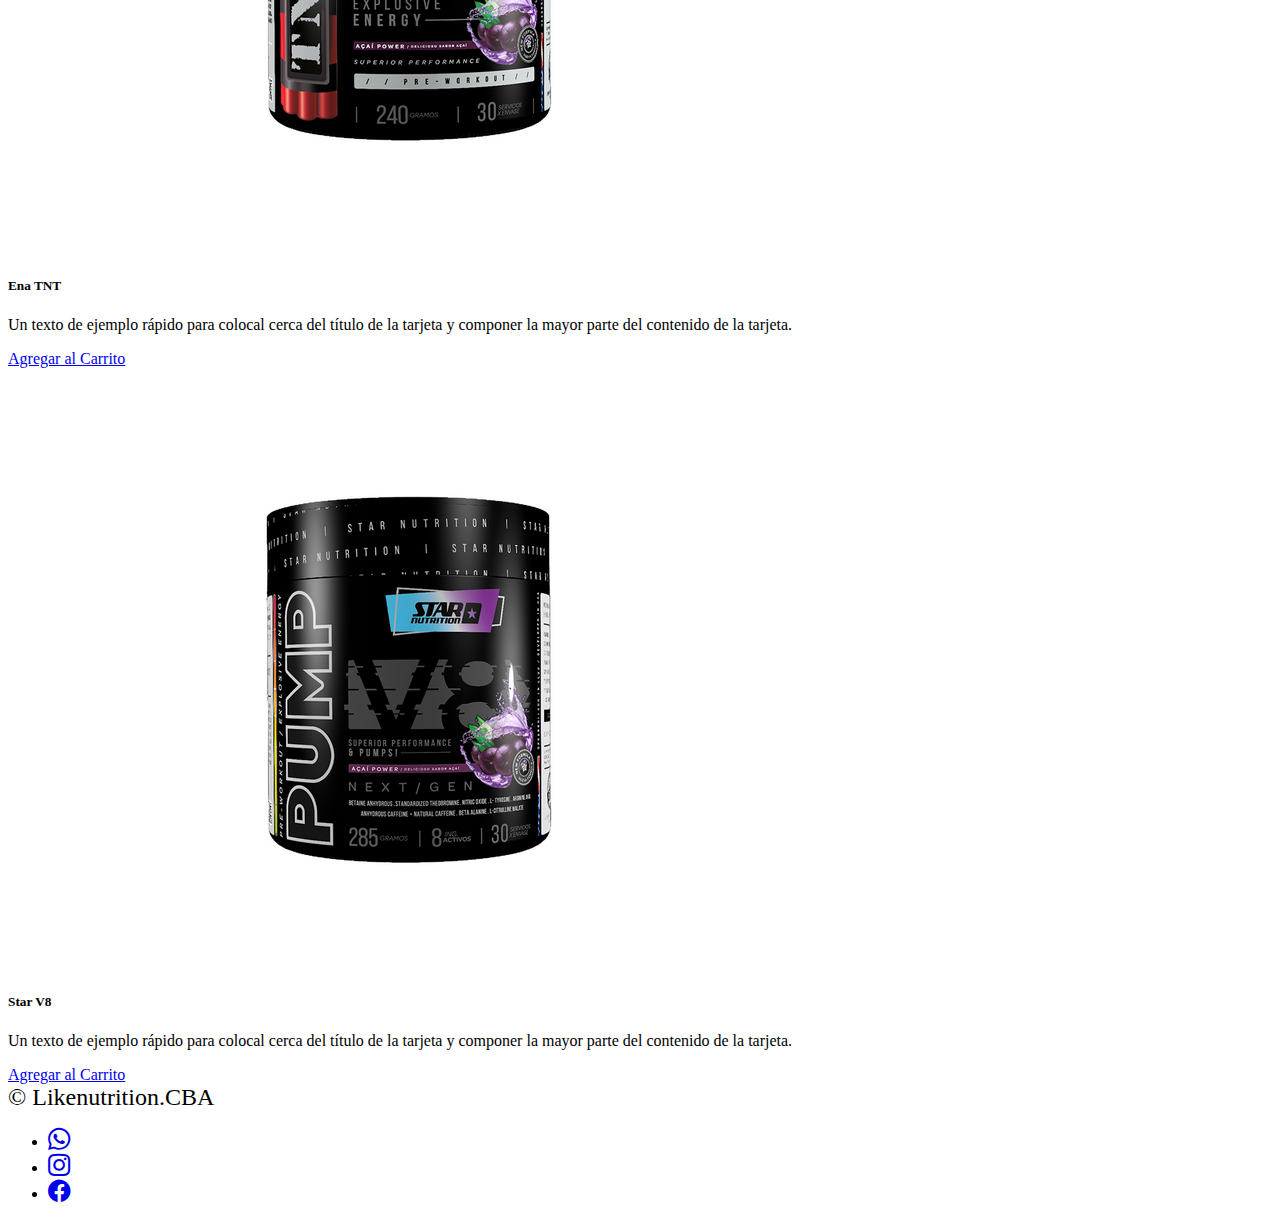
==== commit c8d70a4c: "avance seccion suplementos y accesorios" ====
--- a/pagina1/suplementos.html
+++ b/pagina1/suplementos.html
@@ -84,10 +84,6 @@
                             <li><a class="dropdown-item" href="#">Creatinas</a></li>
                             <li><a class="dropdown-item" href="#">Gainers</a></li>
                             <li><a class="dropdown-item" href="#">Preentrenos</a></li>
-                            <li><a class="dropdown-item" href="#">Aminoacidos</a></li>
-                            <li><a class="dropdown-item" href="#">Glutaminas</a></li>
-                            <li><a class="dropdown-item" href="#">Vitaminas</a></li>
-                            <li><a class="dropdown-item" href="#">Quemadores</a></li>
                         </ul>
                     </li>
 
@@ -106,12 +102,12 @@
                 </ul>
 
             </div>
-
+        </nav>
     </div>
 
-    </nav>
-
-    </div>
+   
+
+   
 
     <!-- Main -->
     <!-- Main -->
@@ -133,40 +129,42 @@
         <div class="row container-fluid mt-5 mb-5 justify-content-center text-center">
 
 
-           
-
-            <div class="col-10 col-sm-6 col-lg-4 mt-3">
-                <div class="card" style="width: auto;">
-                    <img src="..." class="card-img-top" alt="...">
-                    <div class="card-body">
-                        <h5 class="card-title">Título de la tarjeta</h5>
-                        <p class="card-text">Un texto de ejemplo rápido para colocal cerca del título de la tarjeta y
-                            componer la mayor parte del contenido de la tarjeta.</p>
-                        <a href="#" class="btn btn-primary">Ir a algún lugar</a>
-                    </div>
-                </div>
-            </div>
-
-            <div class="col-10 col-sm-6 col-lg-4 mt-3">
-                <div class="card" style="width: auto;">
-                    <img src="..." class="card-img-top" alt="...">
-                    <div class="card-body">
-                        <h5 class="card-title">Título de la tarjeta</h5>
-                        <p class="card-text">Un texto de ejemplo rápido para colocal cerca del título de la tarjeta y
-                            componer la mayor parte del contenido de la tarjeta.</p>
-                        <a href="#" class="btn btn-primary">Ir a algún lugar</a>
-                    </div>
-                </div>
-            </div>
-
-            <div class="col-10 col-sm-6 col-lg-4 mt-3">
-                <div class="card" style="width: auto;">
-                    <img src="..." class="card-img-top" alt="...">
-                    <div class="card-body">
-                        <h5 class="card-title">Título de la tarjeta</h5>
-                        <p class="card-text">Un texto de ejemplo rápido para colocal cerca del título de la tarjeta y
-                            componer la mayor parte del contenido de la tarjeta.</p>
-                        <a href="#" class="btn btn-primary">Ir a algún lugar</a>
+
+
+            <div class="col-10 col-sm-6 col-lg-4 mt-3">
+                <div class="card" style="width: auto;">
+                    <img src="../img/suplementos/1-prote/star-premium-1kg.png" class="card-img-top"
+                        alt="proteina star 1kg">
+                    <div class="card-body">
+                        <h5 class="card-title">Star Premium Whey Protein</h5>
+                        <p class="card-text">Un texto de ejemplo rápido para colocal cerca del título de la tarjeta y
+                            componer la mayor parte del contenido de la tarjeta.</p>
+                        <a href="#" class="btn btn-primary">Agregar al Carrito</a>
+                    </div>
+                </div>
+            </div>
+
+            <div class="col-10 col-sm-6 col-lg-4 mt-3">
+                <div class="card" style="width: auto;">
+                    <img src="../img/suplementos/1-prote/ena-truemade-1kg.png" class="card-img-top"
+                        alt="Truemaade Ena">
+                    <div class="card-body">
+                        <h5 class="card-title">Ena Truemade Protein</h5>
+                        <p class="card-text">Un texto de ejemplo rápido para colocal cerca del título de la tarjeta y
+                            componer la mayor parte del contenido de la tarjeta.</p>
+                        <a href="#" class="btn btn-primary">Agregar al Carrito</a>
+                    </div>
+                </div>
+            </div>
+
+            <div class="col-10 col-sm-6 col-lg-4 mt-3">
+                <div class="card" style="width: auto;">
+                    <img src="../img/suplementos/1-prote/ena-xpro-1kg.png" class="card-img-top" alt="Proteina xpro ena">
+                    <div class="card-body">
+                        <h5 class="card-title">Ena Protein X-Pro</h5>
+                        <p class="card-text">Un texto de ejemplo rápido para colocal cerca del título de la tarjeta y
+                            componer la mayor parte del contenido de la tarjeta.</p>
+                        <a href="#" class="btn btn-primary">Agregar al Carrito</a>
                     </div>
                 </div>
             </div>
@@ -188,40 +186,30 @@
         <div class="row container-fluid mt-5 mb-5 justify-content-center text-center">
 
 
-          
-
-            <div class="col-10 col-sm-6 col-lg-4 mt-3">
-                <div class="card" style="width: auto;">
-                    <img src="..." class="card-img-top" alt="...">
-                    <div class="card-body">
-                        <h5 class="card-title">Título de la tarjeta</h5>
-                        <p class="card-text">Un texto de ejemplo rápido para colocal cerca del título de la tarjeta y
-                            componer la mayor parte del contenido de la tarjeta.</p>
-                        <a href="#" class="btn btn-primary">Ir a algún lugar</a>
-                    </div>
-                </div>
-            </div>
-
-            <div class="col-10 col-sm-6 col-lg-4 mt-3">
-                <div class="card" style="width: auto;">
-                    <img src="..." class="card-img-top" alt="...">
-                    <div class="card-body">
-                        <h5 class="card-title">Título de la tarjeta</h5>
-                        <p class="card-text">Un texto de ejemplo rápido para colocal cerca del título de la tarjeta y
-                            componer la mayor parte del contenido de la tarjeta.</p>
-                        <a href="#" class="btn btn-primary">Ir a algún lugar</a>
-                    </div>
-                </div>
-            </div>
-
-            <div class="col-10 col-sm-6 col-lg-4 mt-3">
-                <div class="card" style="width: auto;">
-                    <img src="..." class="card-img-top" alt="...">
-                    <div class="card-body">
-                        <h5 class="card-title">Título de la tarjeta</h5>
-                        <p class="card-text">Un texto de ejemplo rápido para colocal cerca del título de la tarjeta y
-                            componer la mayor parte del contenido de la tarjeta.</p>
-                        <a href="#" class="btn btn-primary">Ir a algún lugar</a>
+
+
+            <div class="col-10 col-sm-6 col-lg-4 mt-3">
+                <div class="card" style="width: auto;">
+                    <img src="../img/suplementos/2-crea/Creatina_Micronizada_neutra_500x.jpg" class="card-img-top"
+                        alt="Creatina ena micronizada">
+                    <div class="card-body">
+                        <h5 class="card-title">Ena Creatina Micronizada</h5>
+                        <p class="card-text">Un texto de ejemplo rápido para colocal cerca del título de la tarjeta y
+                            componer la mayor parte del contenido de la tarjeta.</p>
+                        <a href="#" class="btn btn-primary">Agregar al Carrito</a>
+                    </div>
+                </div>
+            </div>
+
+            <div class="col-10 col-sm-6 col-lg-4 mt-3">
+                <div class="card" style="width: auto;">
+                    <img src="../img/suplementos/2-crea/creatia-satr-300.png" class="card-img-top"
+                        alt="Creatina Star 300">
+                    <div class="card-body">
+                        <h5 class="card-title">Star Creatina Monohidratada 300 gr</h5>
+                        <p class="card-text">Un texto de ejemplo rápido para colocal cerca del título de la tarjeta y
+                            componer la mayor parte del contenido de la tarjeta.</p>
+                        <a href="#" class="btn btn-primary">Agregar al Carrito</a>
                     </div>
                 </div>
             </div>
@@ -243,39 +231,40 @@
         <div class="row container-fluid mt-5 justify-content-center text-center">
 
 
-           
-            <div class="col-10 col-sm-6 col-lg-4 mt-3">
-                <div class="card" style="width: auto;">
-                    <img src="..." class="card-img-top" alt="...">
-                    <div class="card-body">
-                        <h5 class="card-title">Título de la tarjeta</h5>
-                        <p class="card-text">Un texto de ejemplo rápido para colocal cerca del título de la tarjeta y
-                            componer la mayor parte del contenido de la tarjeta.</p>
-                        <a href="#" class="btn btn-primary">Ir a algún lugar</a>
-                    </div>
-                </div>
-            </div>
-
-            <div class="col-10 col-sm-6 col-lg-4 mt-3">
-                <div class="card" style="width: auto;">
-                    <img src="..." class="card-img-top" alt="...">
-                    <div class="card-body">
-                        <h5 class="card-title">Título de la tarjeta</h5>
-                        <p class="card-text">Un texto de ejemplo rápido para colocal cerca del título de la tarjeta y
-                            componer la mayor parte del contenido de la tarjeta.</p>
-                        <a href="#" class="btn btn-primary">Ir a algún lugar</a>
-                    </div>
-                </div>
-            </div>
-
-            <div class="col-10 col-sm-6 col-lg-4 mt-3">
-                <div class="card" style="width: auto;">
-                    <img src="..." class="card-img-top" alt="...">
-                    <div class="card-body">
-                        <h5 class="card-title">Título de la tarjeta</h5>
-                        <p class="card-text">Un texto de ejemplo rápido para colocal cerca del título de la tarjeta y
-                            componer la mayor parte del contenido de la tarjeta.</p>
-                        <a href="#" class="btn btn-primary">Ir a algún lugar</a>
+
+            <div class="col-10 col-sm-6 col-lg-4 mt-3">
+                <div class="card" style="width: auto;">
+                    <img src="../img/suplementos/3-gainers/star-mutantmass-5000gr.png" class="card-img-top" alt="star Just carbs">
+                    <div class="card-body">
+                        <h5 class="card-title">Star Just Carbs</h5>
+                        <p class="card-text">Un texto de ejemplo rápido para colocal cerca del título de la tarjeta y
+                            componer la mayor parte del contenido de la tarjeta.</p>
+                        <a href="#" class="btn btn-primary">Agregar al Carrito</a>
+                    </div>
+                </div>
+            </div>
+
+            <div class="col-10 col-sm-6 col-lg-4 mt-3">
+                <div class="card" style="width: auto;">
+                    <img src="../img/suplementos/3-gainers/satr-mutantmass-1500gr.png" class="card-img-top" alt="Star Mutant Mass">
+                    <div class="card-body">
+                        <h5 class="card-title">Star Mutant Mass</h5>
+                        <p class="card-text">Un texto de ejemplo rápido para colocal cerca del título de la tarjeta y
+                            componer la mayor parte del contenido de la tarjeta.</p>
+                        <a href="#" class="btn btn-primary">Agregar al Carrito</a>
+                    </div>
+                </div>
+            </div>
+
+            <div class="col-10 col-sm-6 col-lg-4 mt-3">
+                <div class="card" style="width: auto;">
+                    <img src="../img/suplementos/3-gainers/ena-ultramass-1500gr2.png"
+                        class="card-img-top" alt="Ena Ultra Mass">
+                    <div class="card-body">
+                        <h5 class="card-title">Ena Ultra Mass</h5>
+                        <p class="card-text">Un texto de ejemplo rápido para colocal cerca del título de la tarjeta y
+                            componer la mayor parte del contenido de la tarjeta.</p>
+                        <a href="#" class="btn btn-primary">Agregar al Carrito</a>
                     </div>
                 </div>
             </div>
@@ -299,275 +288,40 @@
         <div class="row container-fluid mt-5 justify-content-center text-center">
 
 
-           
-
-            <div class="col-10 col-sm-6 col-lg-4 mt-3">
-                <div class="card" style="width: auto;">
-                    <img src="..." class="card-img-top" alt="...">
-                    <div class="card-body">
-                        <h5 class="card-title">Título de la tarjeta</h5>
-                        <p class="card-text">Un texto de ejemplo rápido para colocal cerca del título de la tarjeta y
-                            componer la mayor parte del contenido de la tarjeta.</p>
-                        <a href="#" class="btn btn-primary">Ir a algún lugar</a>
-                    </div>
-                </div>
-            </div>
-
-            <div class="col-10 col-sm-6 col-lg-4 mt-3">
-                <div class="card" style="width: auto;">
-                    <img src="..." class="card-img-top" alt="...">
-                    <div class="card-body">
-                        <h5 class="card-title">Título de la tarjeta</h5>
-                        <p class="card-text">Un texto de ejemplo rápido para colocal cerca del título de la tarjeta y
-                            componer la mayor parte del contenido de la tarjeta.</p>
-                        <a href="#" class="btn btn-primary">Ir a algún lugar</a>
-                    </div>
-                </div>
-            </div>
-
-            <div class="col-10 col-sm-6 col-lg-4 mt-3">
-                <div class="card" style="width: auto;">
-                    <img src="..." class="card-img-top" alt="...">
-                    <div class="card-body">
-                        <h5 class="card-title">Título de la tarjeta</h5>
-                        <p class="card-text">Un texto de ejemplo rápido para colocal cerca del título de la tarjeta y
-                            componer la mayor parte del contenido de la tarjeta.</p>
-                        <a href="#" class="btn btn-primary">Ir a algún lugar</a>
-                    </div>
-                </div>
-            </div>
-
-
-        </div>
-
-
-
-        <!--aminoacidos  -->
-        <!--aminoacidos  -->
-        <!--aminoacidos  -->
-
-        <div class="row text-center bg-secondary">
-            <div class="col">
-                <h2>Aminoacidos</h2>
-            </div>
-        </div>
-
-
-        <div class="row container-fluid mt-5 justify-content-center text-center">
-
-
-            
-            <div class="col-10 col-sm-6 col-lg-4 mt-3">
-                <div class="card" style="width: auto;">
-                    <img src="..." class="card-img-top" alt="...">
-                    <div class="card-body">
-                        <h5 class="card-title">Título de la tarjeta</h5>
-                        <p class="card-text">Un texto de ejemplo rápido para colocal cerca del título de la tarjeta y
-                            componer la mayor parte del contenido de la tarjeta.</p>
-                        <a href="#" class="btn btn-primary">Ir a algún lugar</a>
-                    </div>
-                </div>
-            </div>
-
-            <div class="col-10 col-sm-6 col-lg-4 mt-3">
-                <div class="card" style="width: auto;">
-                    <img src="..." class="card-img-top" alt="...">
-                    <div class="card-body">
-                        <h5 class="card-title">Título de la tarjeta</h5>
-                        <p class="card-text">Un texto de ejemplo rápido para colocal cerca del título de la tarjeta y
-                            componer la mayor parte del contenido de la tarjeta.</p>
-                        <a href="#" class="btn btn-primary">Ir a algún lugar</a>
-                    </div>
-                </div>
-            </div>
-
-            <div class="col-10 col-sm-6 col-lg-4 mt-3">
-                <div class="card" style="width: auto;">
-                    <img src="..." class="card-img-top" alt="...">
-                    <div class="card-body">
-                        <h5 class="card-title">Título de la tarjeta</h5>
-                        <p class="card-text">Un texto de ejemplo rápido para colocal cerca del título de la tarjeta y
-                            componer la mayor parte del contenido de la tarjeta.</p>
-                        <a href="#" class="btn btn-primary">Ir a algún lugar</a>
-                    </div>
-                </div>
-            </div>
-
-
-        </div>
-
-
-
-        <!--glutamina  -->
-        <!--glutamina  -->
-        <!--glutamina  -->
-
-        <div class="row text-center bg-secondary">
-            <div class="col">
-                <h2>Glutaminas</h2>
-            </div>
-        </div>
-
-
-        <div class="row container-fluid mt-5 justify-content-center text-center">
-
-
-            
-            <div class="col-10 col-sm-6 col-lg-4 mt-3">
-                <div class="card" style="width: auto;">
-                    <img src="..." class="card-img-top" alt="...">
-                    <div class="card-body">
-                        <h5 class="card-title">Título de la tarjeta</h5>
-                        <p class="card-text">Un texto de ejemplo rápido para colocal cerca del título de la tarjeta y
-                            componer la mayor parte del contenido de la tarjeta.</p>
-                        <a href="#" class="btn btn-primary">Ir a algún lugar</a>
-                    </div>
-                </div>
-            </div>
-
-            <div class="col-10 col-sm-6 col-lg-4 mt-3">
-                <div class="card" style="width: auto;">
-                    <img src="..." class="card-img-top" alt="...">
-                    <div class="card-body">
-                        <h5 class="card-title">Título de la tarjeta</h5>
-                        <p class="card-text">Un texto de ejemplo rápido para colocal cerca del título de la tarjeta y
-                            componer la mayor parte del contenido de la tarjeta.</p>
-                        <a href="#" class="btn btn-primary">Ir a algún lugar</a>
-                    </div>
-                </div>
-            </div>
-
-            <div class="col-10 col-sm-6 col-lg-4 mt-3">
-                <div class="card" style="width: auto;">
-                    <img src="..." class="card-img-top" alt="...">
-                    <div class="card-body">
-                        <h5 class="card-title">Título de la tarjeta</h5>
-                        <p class="card-text">Un texto de ejemplo rápido para colocal cerca del título de la tarjeta y
-                            componer la mayor parte del contenido de la tarjeta.</p>
-                        <a href="#" class="btn btn-primary">Ir a algún lugar</a>
-                    </div>
-                </div>
-            </div>
-
-
-        </div>
-
-
-
-        <!--vitaminas  -->
-        <!--vitaminas  -->
-        <!--vitaminas  -->
-
-        <div class="row text-center bg-secondary">
-            <div class="col">
-                <h2>Vitaminas</h2>
-            </div>
-        </div>
-
-
-        <div class="row container-fluid mt-5 justify-content-center text-center">
-
-
-            
-
-            <div class="col-10 col-sm-6 col-lg-4 mt-3">
-                <div class="card" style="width: auto;">
-                    <img src="..." class="card-img-top" alt="...">
-                    <div class="card-body">
-                        <h5 class="card-title">Título de la tarjeta</h5>
-                        <p class="card-text">Un texto de ejemplo rápido para colocal cerca del título de la tarjeta y
-                            componer la mayor parte del contenido de la tarjeta.</p>
-                        <a href="#" class="btn btn-primary">Ir a algún lugar</a>
-                    </div>
-                </div>
-            </div>
-
-            <div class="col-10 col-sm-6 col-lg-4 mt-3">
-                <div class="card" style="width: auto;">
-                    <img src="..." class="card-img-top" alt="...">
-                    <div class="card-body">
-                        <h5 class="card-title">Título de la tarjeta</h5>
-                        <p class="card-text">Un texto de ejemplo rápido para colocal cerca del título de la tarjeta y
-                            componer la mayor parte del contenido de la tarjeta.</p>
-                        <a href="#" class="btn btn-primary">Ir a algún lugar</a>
-                    </div>
-                </div>
-            </div>
-
-            <div class="col-10 col-sm-6 col-lg-4 mt-3">
-                <div class="card" style="width: auto;">
-                    <img src="..." class="card-img-top" alt="...">
-                    <div class="card-body">
-                        <h5 class="card-title">Título de la tarjeta</h5>
-                        <p class="card-text">Un texto de ejemplo rápido para colocal cerca del título de la tarjeta y
-                            componer la mayor parte del contenido de la tarjeta.</p>
-                        <a href="#" class="btn btn-primary">Ir a algún lugar</a>
-                    </div>
-                </div>
-            </div>
-
-
-        </div>
-
-
-
-        <!--quemadores  -->
-        <!--quemadores  -->
-        <!--quemadores  -->
-
-        <div class="row text-center bg-secondary">
-            <div class="col">
-                <h2>Quemadores</h2>
-            </div>
-        </div>
-
-
-        <div class="row container-fluid mt-5 justify-content-center text-center">
-
-
-          
-
-            <div class="col-10 col-sm-6 col-lg-4 mt-3">
-                <div class="card" style="width: auto;">
-                    <img src="..." class="card-img-top" alt="...">
-                    <div class="card-body">
-                        <h5 class="card-title">Título de la tarjeta</h5>
-                        <p class="card-text">Un texto de ejemplo rápido para colocal cerca del título de la tarjeta y
-                            componer la mayor parte del contenido de la tarjeta.</p>
-                        <a href="#" class="btn btn-primary">Ir a algún lugar</a>
-                    </div>
-                </div>
-            </div>
-
-            <div class="col-10 col-sm-6 col-lg-4 mt-3">
-                <div class="card" style="width: auto;">
-                    <img src="..." class="card-img-top" alt="...">
-                    <div class="card-body">
-                        <h5 class="card-title">Título de la tarjeta</h5>
-                        <p class="card-text">Un texto de ejemplo rápido para colocal cerca del título de la tarjeta y
-                            componer la mayor parte del contenido de la tarjeta.</p>
-                        <a href="#" class="btn btn-primary">Ir a algún lugar</a>
-                    </div>
-                </div>
-            </div>
-
-            <div class="col-10 col-sm-6 col-lg-4 mt-3">
-                <div class="card" style="width: auto;">
-                    <img src="..." class="card-img-top" alt="...">
-                    <div class="card-body">
-                        <h5 class="card-title">Título de la tarjeta</h5>
-                        <p class="card-text">Un texto de ejemplo rápido para colocal cerca del título de la tarjeta y
-                            componer la mayor parte del contenido de la tarjeta.</p>
-                        <a href="#" class="btn btn-primary">Ir a algún lugar</a>
-                    </div>
-                </div>
-            </div>
-
-
-        </div>
+
+
+            <div class="col-10 col-sm-6 col-lg-4 mt-3">
+                <div class="card" style="width: auto;">
+                    <img src="../img/suplementos/4-preentrenos/star-tnt.png" class="card-img-top" alt="Ena TNT">
+                    <div class="card-body">
+                        <h5 class="card-title">Ena TNT</h5>
+                        <p class="card-text">Un texto de ejemplo rápido para colocal cerca del título de la tarjeta y
+                            componer la mayor parte del contenido de la tarjeta.</p>
+                        <a href="#" class="btn btn-primary">Agregar al Carrito</a>
+                    </div>
+                </div>
+            </div>
+
+            <div class="col-10 col-sm-6 col-lg-4 mt-3">
+                <div class="card" style="width: auto;">
+                    <img src="../img/suplementos/4-preentrenos/star-v8.png" class="card-img-top" alt="Star V8">
+                    <div class="card-body">
+                        <h5 class="card-title">Star V8</h5>
+                        <p class="card-text">Un texto de ejemplo rápido para colocal cerca del título de la tarjeta y
+                            componer la mayor parte del contenido de la tarjeta.</p>
+                        <a href="#" class="btn btn-primary">Agregar al Carrito</a>
+                    </div>
+                </div>
+            </div>
+
+
+        </div>
+
 
     </main>
 
+    <!-- FOOTER -->
+    <!-- FOOTER -->
     <!-- FOOTER -->
 
     <div class="container">
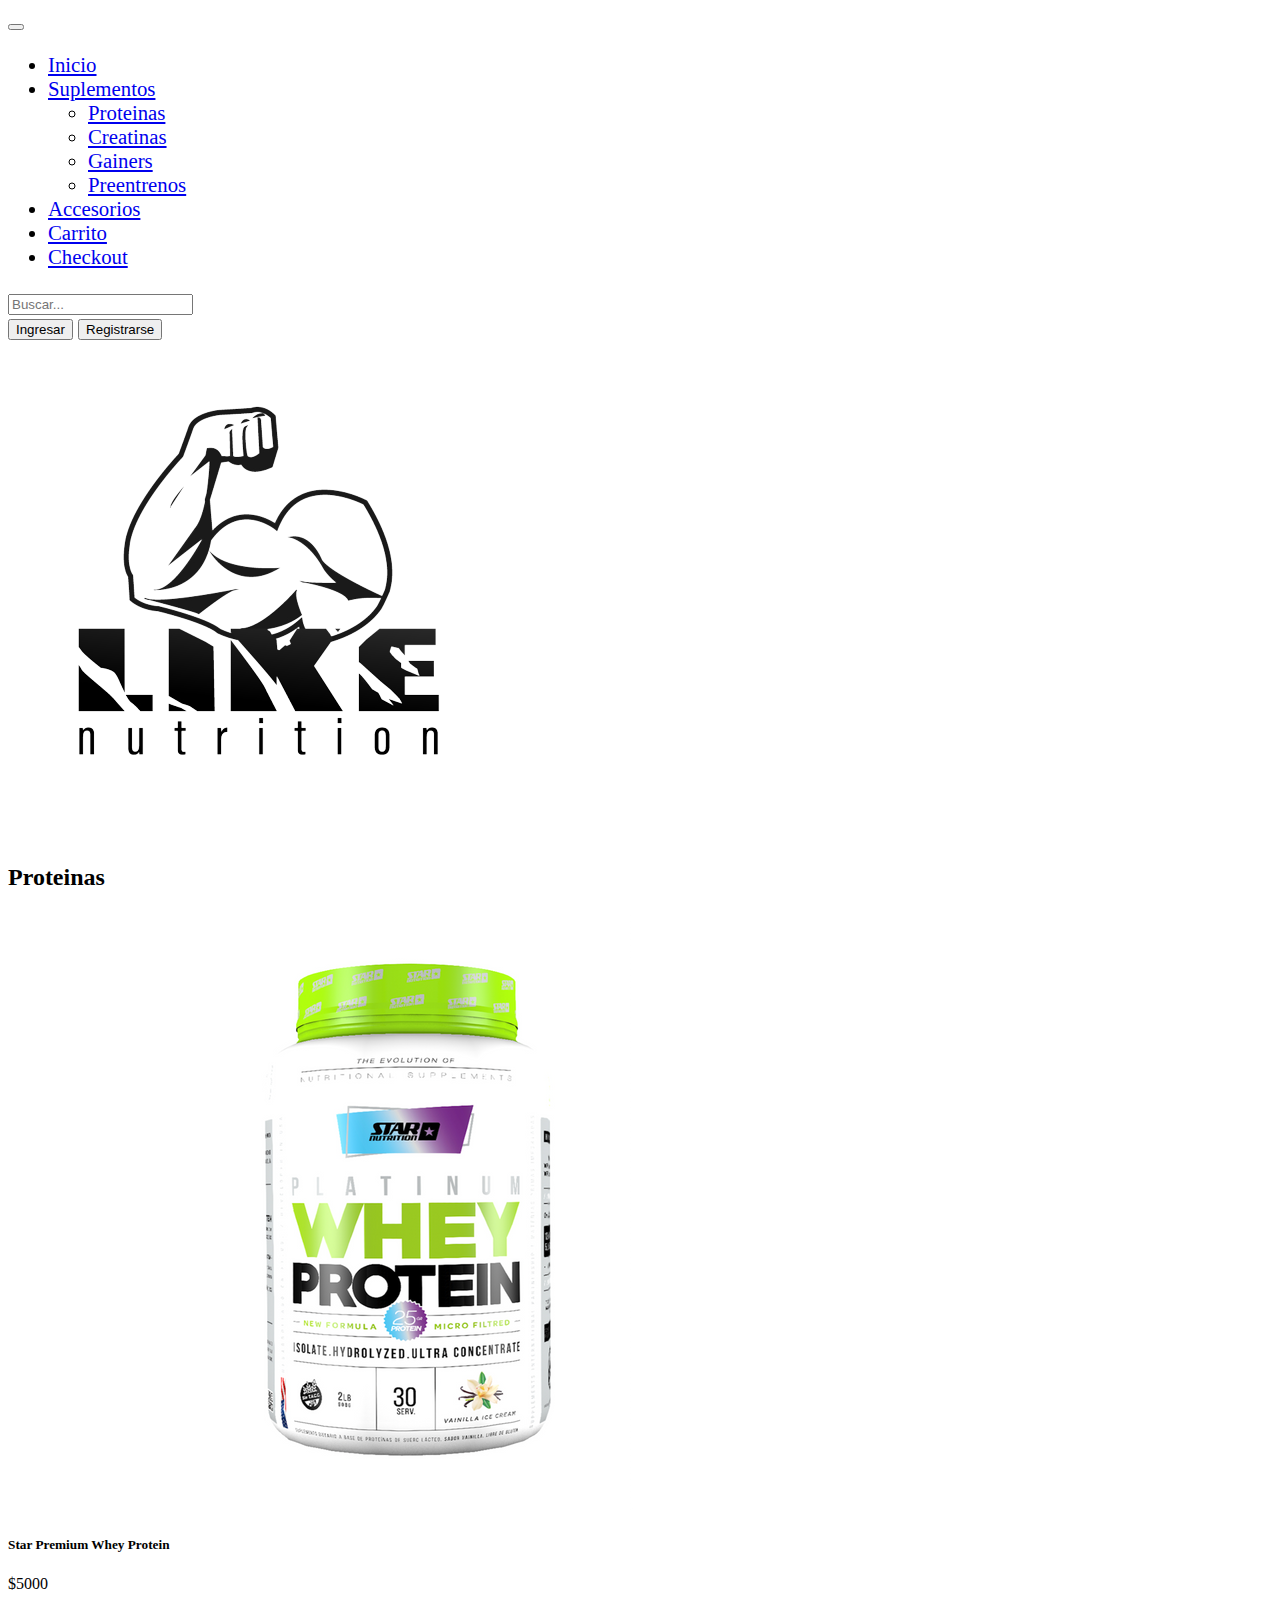
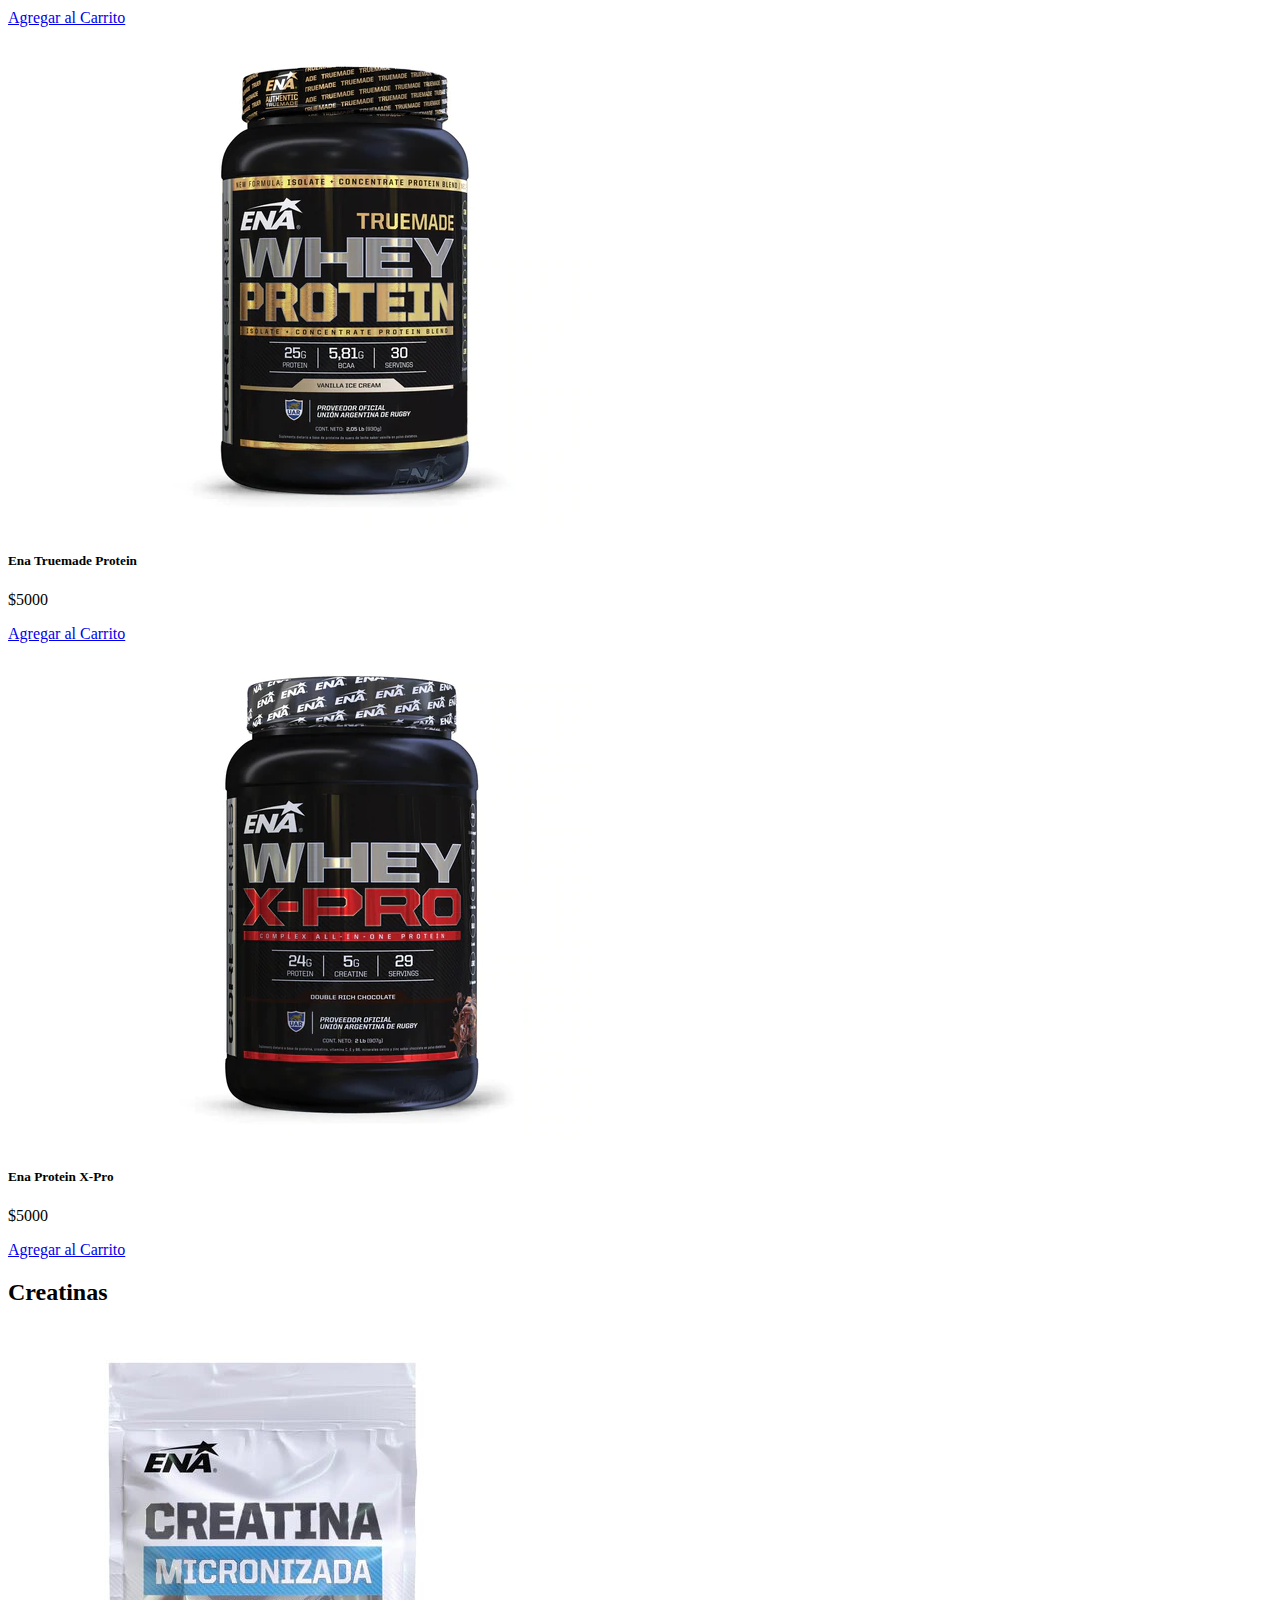
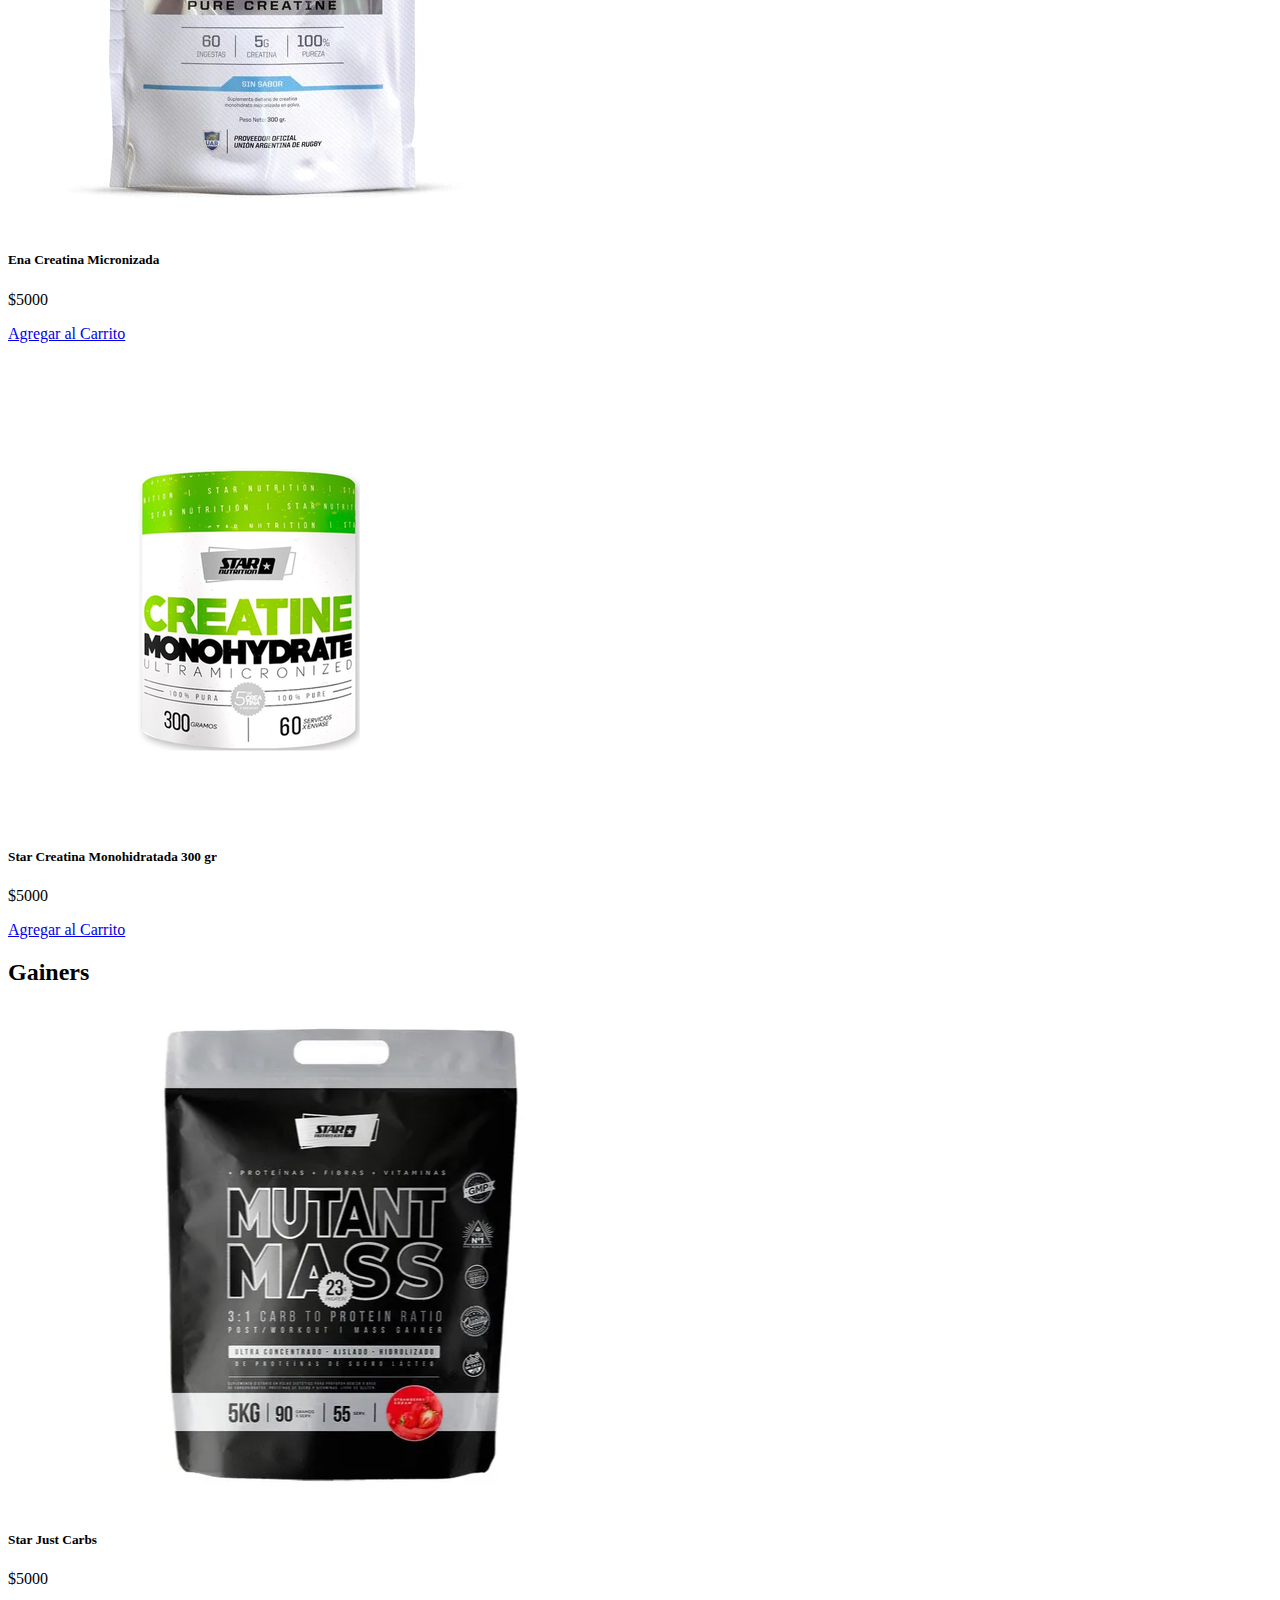
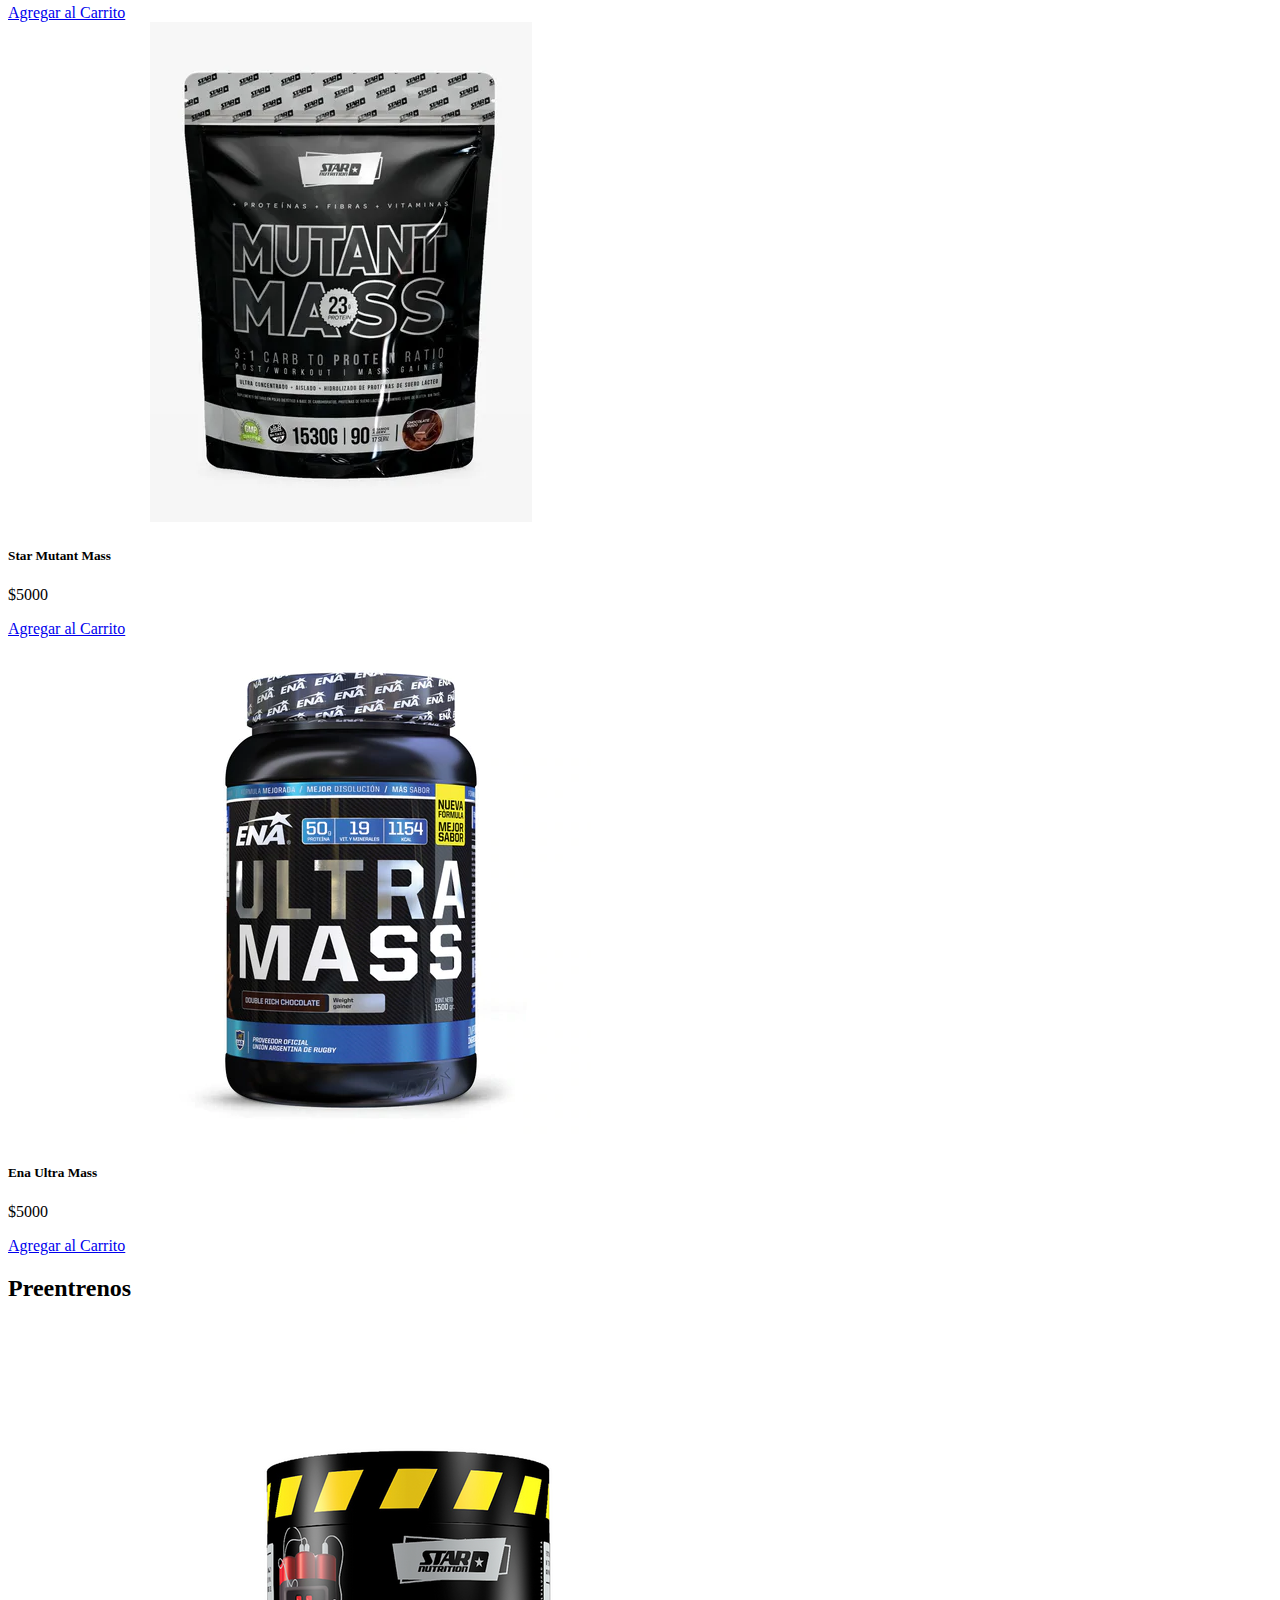
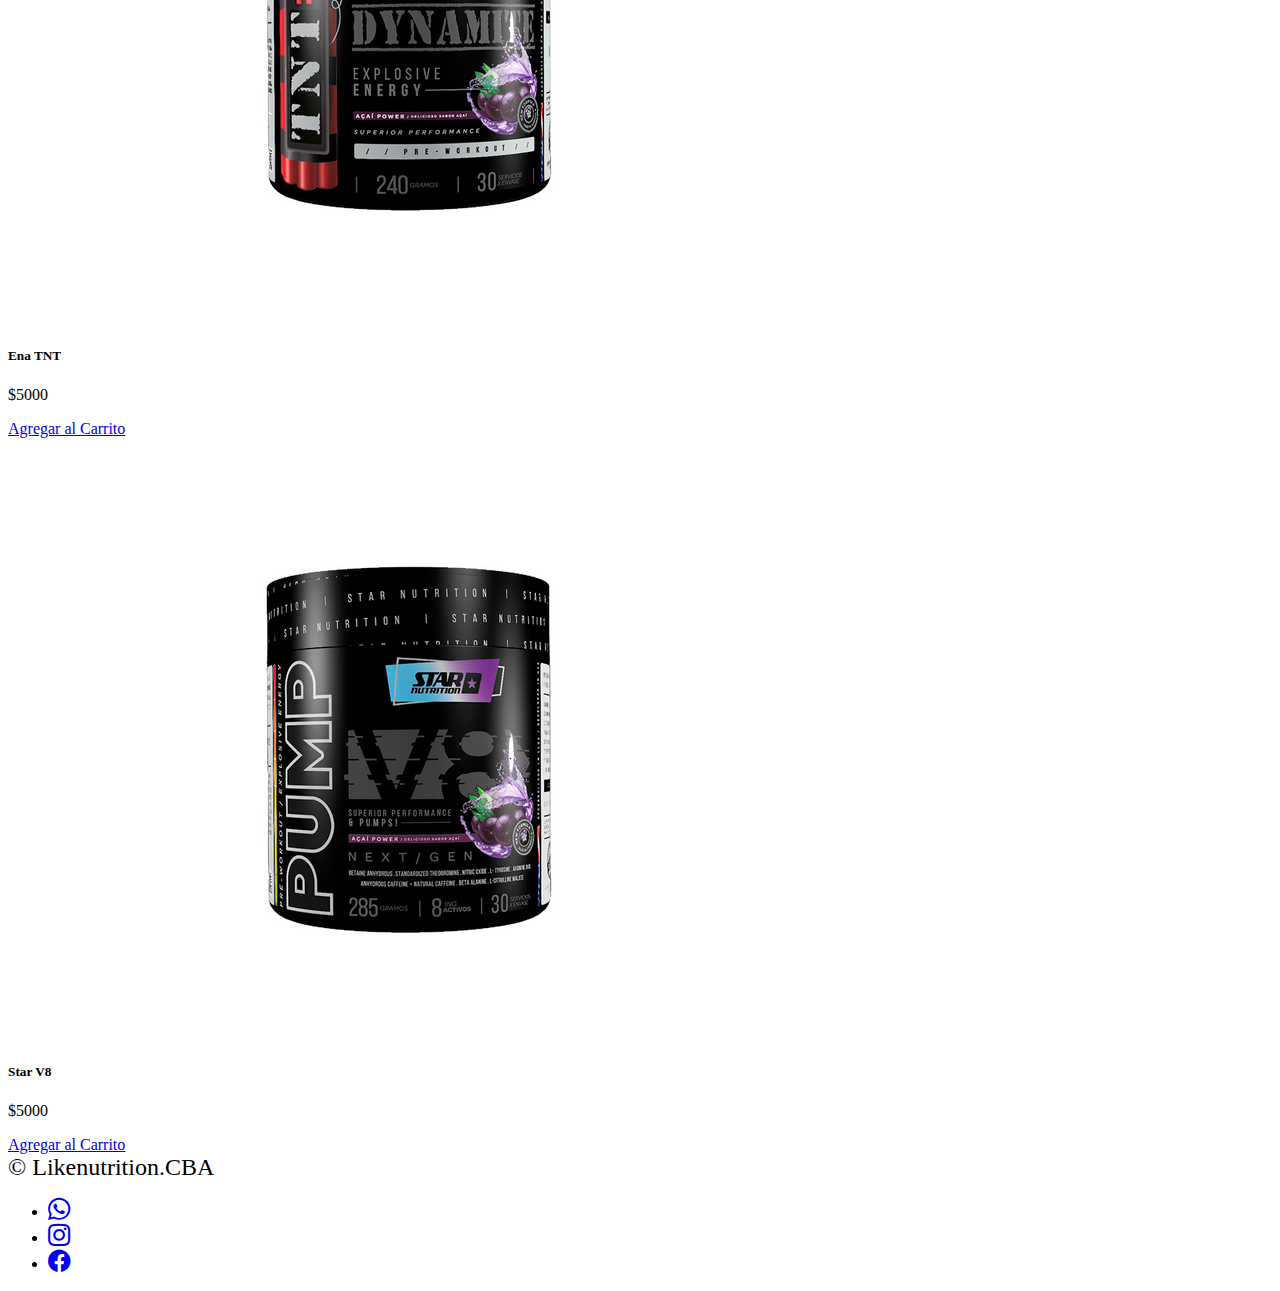
==== commit 4c2dbd3d: "mejoramos todo el header" ====
--- a/pagina1/suplementos.html
+++ b/pagina1/suplementos.html
@@ -39,23 +39,13 @@
 
 <body class="container-fluid">
 
-    <!-- BANNER -->
-
-    <div class="header row">
-
-        <div class="banner col text-center bg-secondary">
-
-            <img src="../img/logo/logo.png" alt="">
-
-        </div>
-
-    </div>
-
     <!-- Navbar -->
+    <!-- Navbar -->
+    <!-- Navbar -->
 
     <div class="menuNav row">
 
-        <nav class="navBar navbar navbar-expand-lg navbar-light bg-light">
+        <nav class="navBar navbar navbar-expand-lg navbar-light bg-secondary">
 
             <button class="navbar-toggler" type="button" data-bs-toggle="collapse" data-bs-target="#navbarNav"
                 aria-controls="navbarNav" aria-expanded="false" aria-label="Toggle navigation">
@@ -65,7 +55,7 @@
 
             </button>
 
-            <div class="collapse navbar-collapse text-center" id="navbarNav">
+            <div class="collapse navbar-collapse text-center justify-content-around" id="navbarNav">
 
                 <ul class="navbar-nav d-flex justify-content-center">
 
@@ -92,28 +82,52 @@
                     </li>
 
                     <li class="nav-item">
-                        <a class="nav-link" href="../pagina3/combos.html">Combos</a>
+                        <a class="nav-link" href="../pagina3/combos.html">Carrito</a>
                     </li>
 
                     <li class="nav-item">
-                        <a class="nav-link" href="../pagina4/contactos.html">Contáctanos</a>
+                        <a class="nav-link" href="../pagina4/contactos.html">Checkout</a>
                     </li>
 
                 </ul>
+
+                <form class="col-12 col-lg-auto mb-3 mb-lg-0 me-lg-3" role="search">
+                    <input type="search" class="form-control form-control-dark" placeholder="Buscar..."
+                        aria-label="Buscar">
+                </form>
+
+                <div class="text-end">
+                    <button type="button" class="btn btn-outline-light me-2">Ingresar</button>
+                    <button type="button" class="btn btn-warning">Registrarse</button>
+                </div>
 
             </div>
         </nav>
     </div>
 
-   
-
-   
+
+    <!-- BANNER -->
+    <!-- BANNER -->
+    <!-- BANNER -->
+
+
+    <div class="header row">
+
+        <div class="banner col text-center">
+
+            <img src="../img/logo/logo.png" alt="">
+
+        </div>
+
+    </div>
+
 
     <!-- Main -->
     <!-- Main -->
     <!-- Main -->
+
+
     <main>
-
 
         <!-- proteinas -->
         <!-- proteinas -->
@@ -137,21 +151,18 @@
                         alt="proteina star 1kg">
                     <div class="card-body">
                         <h5 class="card-title">Star Premium Whey Protein</h5>
-                        <p class="card-text">Un texto de ejemplo rápido para colocal cerca del título de la tarjeta y
-                            componer la mayor parte del contenido de la tarjeta.</p>
-                        <a href="#" class="btn btn-primary">Agregar al Carrito</a>
-                    </div>
-                </div>
-            </div>
-
-            <div class="col-10 col-sm-6 col-lg-4 mt-3">
-                <div class="card" style="width: auto;">
-                    <img src="../img/suplementos/1-prote/ena-truemade-1kg.png" class="card-img-top"
-                        alt="Truemaade Ena">
+                        <p class="card-text">$5000</p>
+                        <a href="#" class="btn btn-primary">Agregar al Carrito</a>
+                    </div>
+                </div>
+            </div>
+
+            <div class="col-10 col-sm-6 col-lg-4 mt-3">
+                <div class="card" style="width: auto;">
+                    <img src="../img/suplementos/1-prote/ena-truemade-1kg.png" class="card-img-top" alt="Truemaade Ena">
                     <div class="card-body">
                         <h5 class="card-title">Ena Truemade Protein</h5>
-                        <p class="card-text">Un texto de ejemplo rápido para colocal cerca del título de la tarjeta y
-                            componer la mayor parte del contenido de la tarjeta.</p>
+                        <p class="card-text">$5000</p>
                         <a href="#" class="btn btn-primary">Agregar al Carrito</a>
                     </div>
                 </div>
@@ -162,8 +173,7 @@
                     <img src="../img/suplementos/1-prote/ena-xpro-1kg.png" class="card-img-top" alt="Proteina xpro ena">
                     <div class="card-body">
                         <h5 class="card-title">Ena Protein X-Pro</h5>
-                        <p class="card-text">Un texto de ejemplo rápido para colocal cerca del título de la tarjeta y
-                            componer la mayor parte del contenido de la tarjeta.</p>
+                        <p class="card-text">$5000</p>
                         <a href="#" class="btn btn-primary">Agregar al Carrito</a>
                     </div>
                 </div>
@@ -194,8 +204,7 @@
                         alt="Creatina ena micronizada">
                     <div class="card-body">
                         <h5 class="card-title">Ena Creatina Micronizada</h5>
-                        <p class="card-text">Un texto de ejemplo rápido para colocal cerca del título de la tarjeta y
-                            componer la mayor parte del contenido de la tarjeta.</p>
+                        <p class="card-text">$5000</p>
                         <a href="#" class="btn btn-primary">Agregar al Carrito</a>
                     </div>
                 </div>
@@ -207,8 +216,7 @@
                         alt="Creatina Star 300">
                     <div class="card-body">
                         <h5 class="card-title">Star Creatina Monohidratada 300 gr</h5>
-                        <p class="card-text">Un texto de ejemplo rápido para colocal cerca del título de la tarjeta y
-                            componer la mayor parte del contenido de la tarjeta.</p>
+                        <p class="card-text">$5000</p>
                         <a href="#" class="btn btn-primary">Agregar al Carrito</a>
                     </div>
                 </div>
@@ -230,40 +238,37 @@
 
         <div class="row container-fluid mt-5 justify-content-center text-center">
 
-
-
-            <div class="col-10 col-sm-6 col-lg-4 mt-3">
-                <div class="card" style="width: auto;">
-                    <img src="../img/suplementos/3-gainers/star-mutantmass-5000gr.png" class="card-img-top" alt="star Just carbs">
+            <div class="col-10 col-sm-6 col-lg-4 mt-3">
+                <div class="card" style="width: auto;">
+                    <img src="../img/suplementos/3-gainers/star-mutantmass-5000gr.png" class="card-img-top"
+                        alt="star Just carbs">
                     <div class="card-body">
                         <h5 class="card-title">Star Just Carbs</h5>
-                        <p class="card-text">Un texto de ejemplo rápido para colocal cerca del título de la tarjeta y
-                            componer la mayor parte del contenido de la tarjeta.</p>
-                        <a href="#" class="btn btn-primary">Agregar al Carrito</a>
-                    </div>
-                </div>
-            </div>
-
-            <div class="col-10 col-sm-6 col-lg-4 mt-3">
-                <div class="card" style="width: auto;">
-                    <img src="../img/suplementos/3-gainers/satr-mutantmass-1500gr.png" class="card-img-top" alt="Star Mutant Mass">
+                        <p class="card-text">$5000</p>
+                        <a href="#" class="btn btn-primary">Agregar al Carrito</a>
+                    </div>
+                </div>
+            </div>
+
+            <div class="col-10 col-sm-6 col-lg-4 mt-3">
+                <div class="card" style="width: auto;">
+                    <img src="../img/suplementos/3-gainers/satr-mutantmass-1500gr.png" class="card-img-top"
+                        alt="Star Mutant Mass">
                     <div class="card-body">
                         <h5 class="card-title">Star Mutant Mass</h5>
-                        <p class="card-text">Un texto de ejemplo rápido para colocal cerca del título de la tarjeta y
-                            componer la mayor parte del contenido de la tarjeta.</p>
-                        <a href="#" class="btn btn-primary">Agregar al Carrito</a>
-                    </div>
-                </div>
-            </div>
-
-            <div class="col-10 col-sm-6 col-lg-4 mt-3">
-                <div class="card" style="width: auto;">
-                    <img src="../img/suplementos/3-gainers/ena-ultramass-1500gr2.png"
-                        class="card-img-top" alt="Ena Ultra Mass">
+                        <p class="card-text">$5000</p>
+                        <a href="#" class="btn btn-primary">Agregar al Carrito</a>
+                    </div>
+                </div>
+            </div>
+
+            <div class="col-10 col-sm-6 col-lg-4 mt-3">
+                <div class="card" style="width: auto;">
+                    <img src="../img/suplementos/3-gainers/ena-ultramass-1500gr2.png" class="card-img-top"
+                        alt="Ena Ultra Mass">
                     <div class="card-body">
                         <h5 class="card-title">Ena Ultra Mass</h5>
-                        <p class="card-text">Un texto de ejemplo rápido para colocal cerca del título de la tarjeta y
-                            componer la mayor parte del contenido de la tarjeta.</p>
+                        <p class="card-text">$5000</p>
                         <a href="#" class="btn btn-primary">Agregar al Carrito</a>
                     </div>
                 </div>
@@ -295,8 +300,7 @@
                     <img src="../img/suplementos/4-preentrenos/star-tnt.png" class="card-img-top" alt="Ena TNT">
                     <div class="card-body">
                         <h5 class="card-title">Ena TNT</h5>
-                        <p class="card-text">Un texto de ejemplo rápido para colocal cerca del título de la tarjeta y
-                            componer la mayor parte del contenido de la tarjeta.</p>
+                        <p class="card-text">$5000</p>
                         <a href="#" class="btn btn-primary">Agregar al Carrito</a>
                     </div>
                 </div>
@@ -307,8 +311,7 @@
                     <img src="../img/suplementos/4-preentrenos/star-v8.png" class="card-img-top" alt="Star V8">
                     <div class="card-body">
                         <h5 class="card-title">Star V8</h5>
-                        <p class="card-text">Un texto de ejemplo rápido para colocal cerca del título de la tarjeta y
-                            componer la mayor parte del contenido de la tarjeta.</p>
+                        <p class="card-text">$5000</p>
                         <a href="#" class="btn btn-primary">Agregar al Carrito</a>
                     </div>
                 </div>
@@ -319,10 +322,12 @@
 
 
     </main>
+
 
     <!-- FOOTER -->
     <!-- FOOTER -->
     <!-- FOOTER -->
+
 
     <div class="container">
 
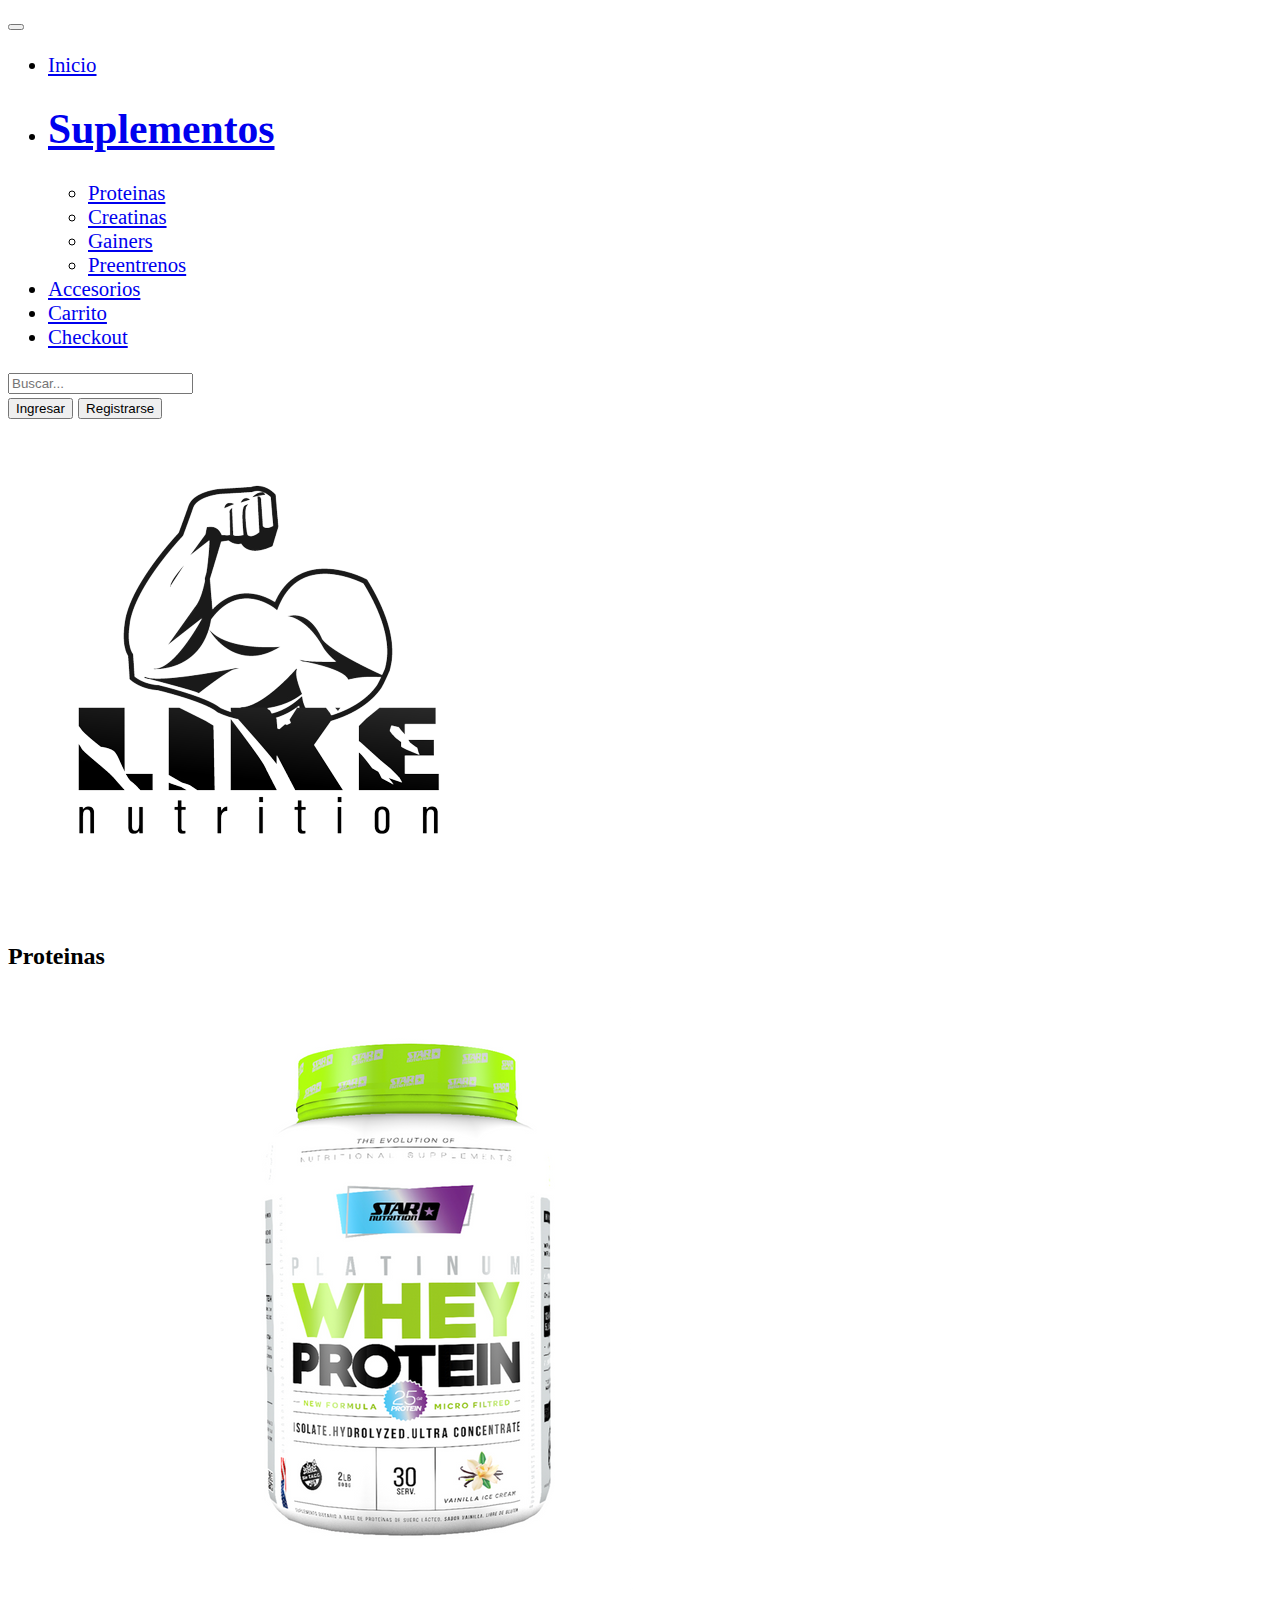
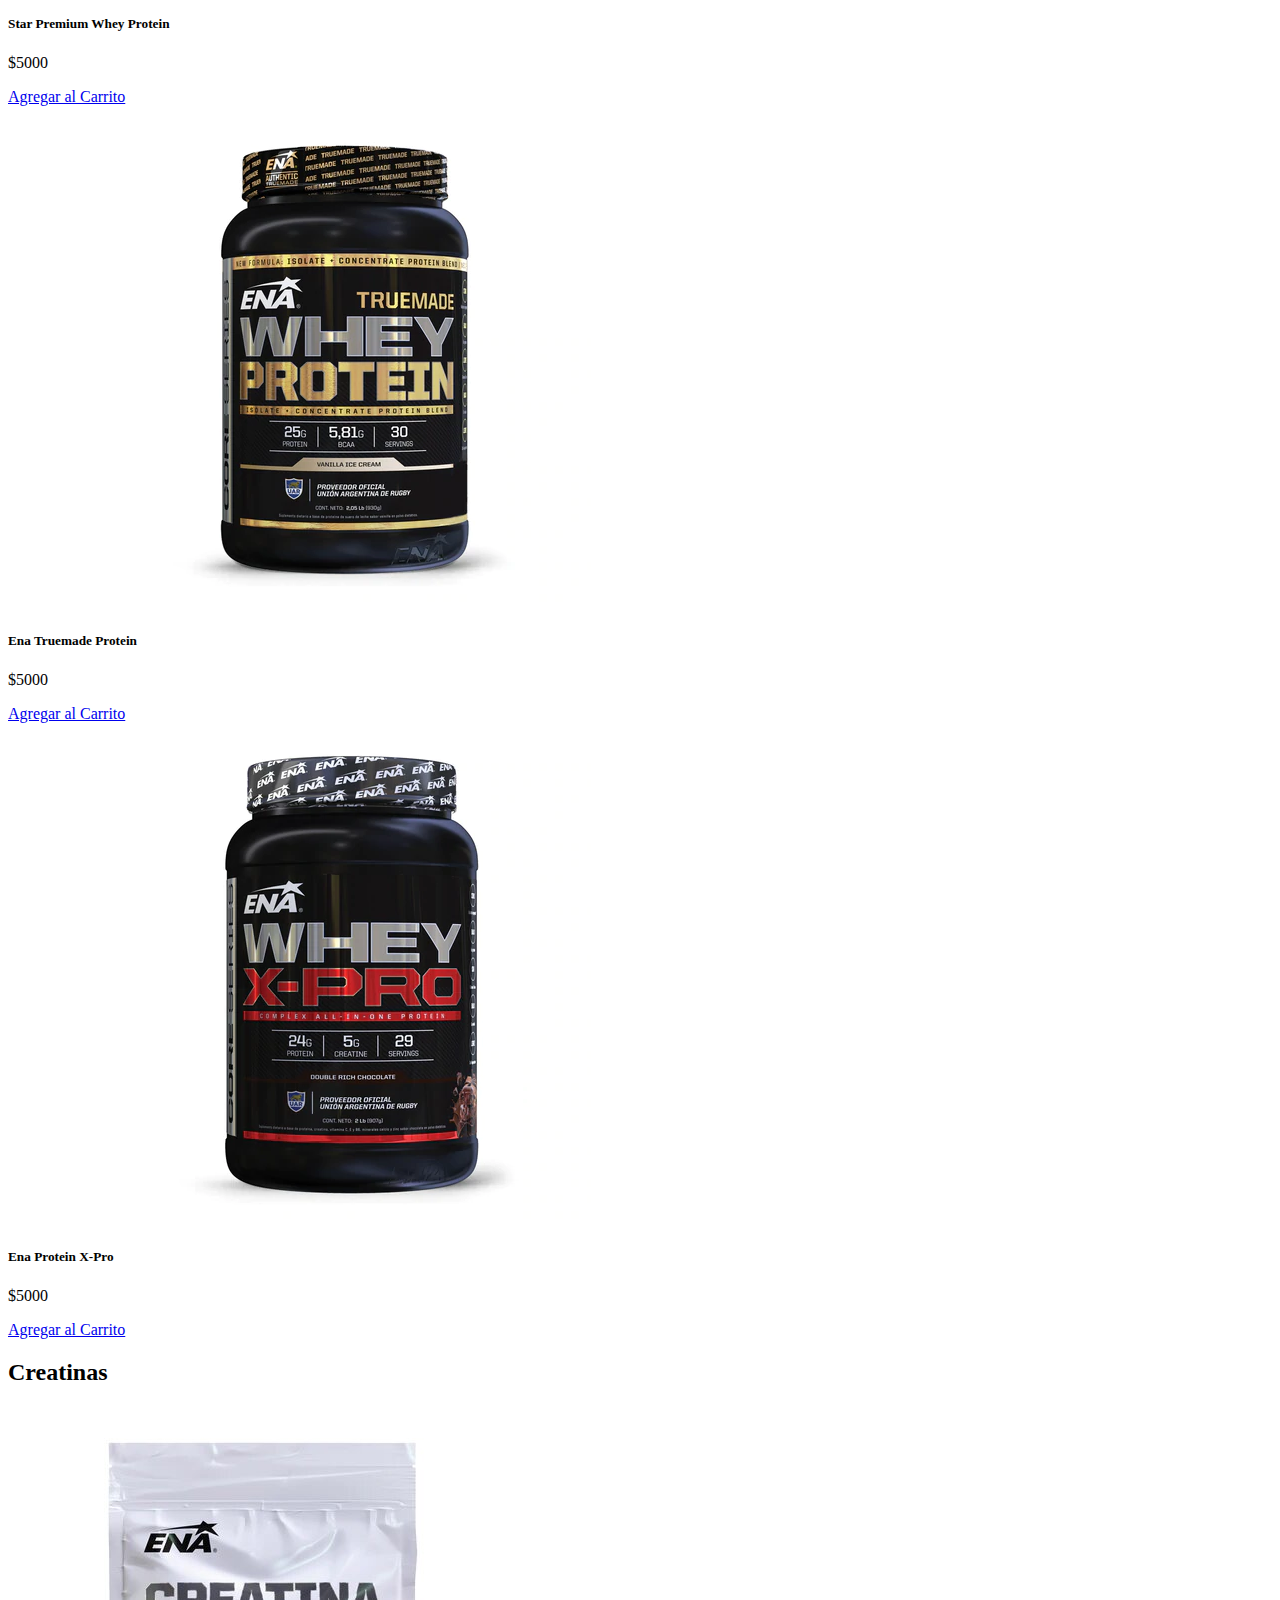
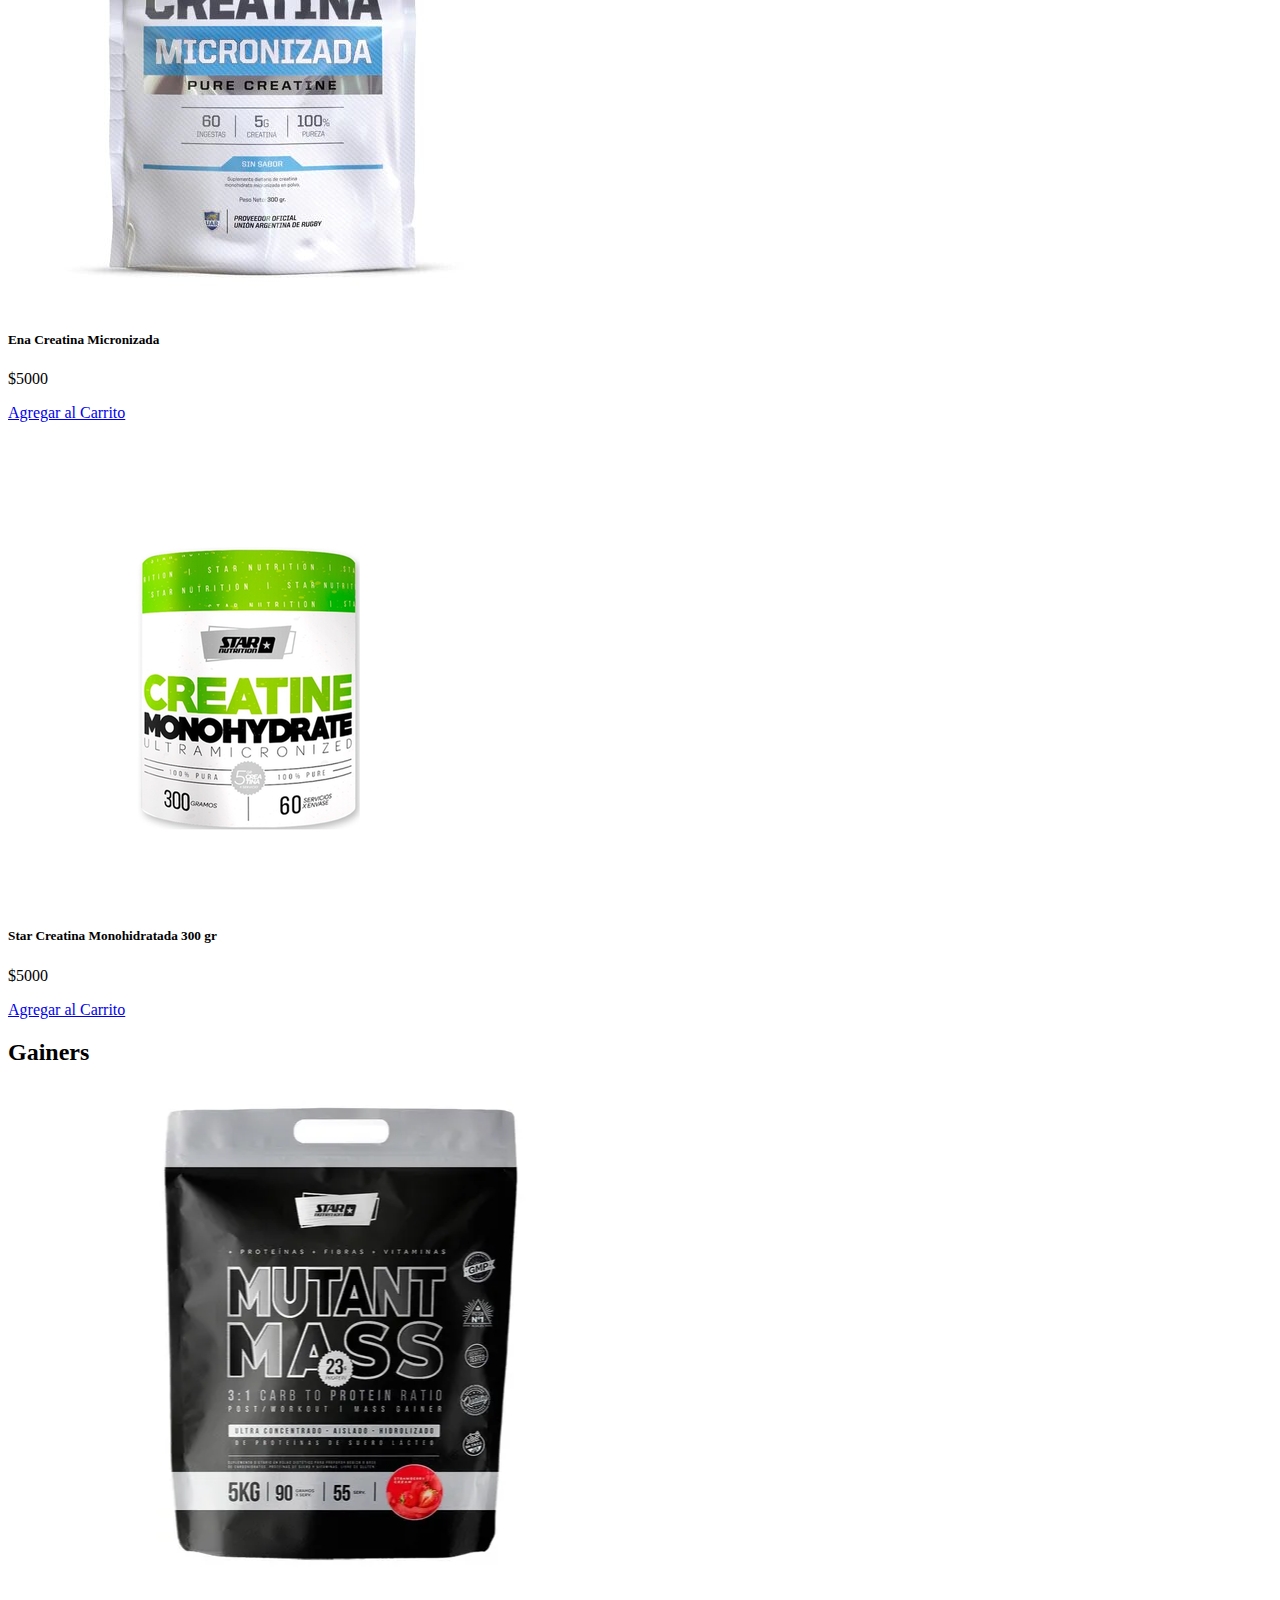
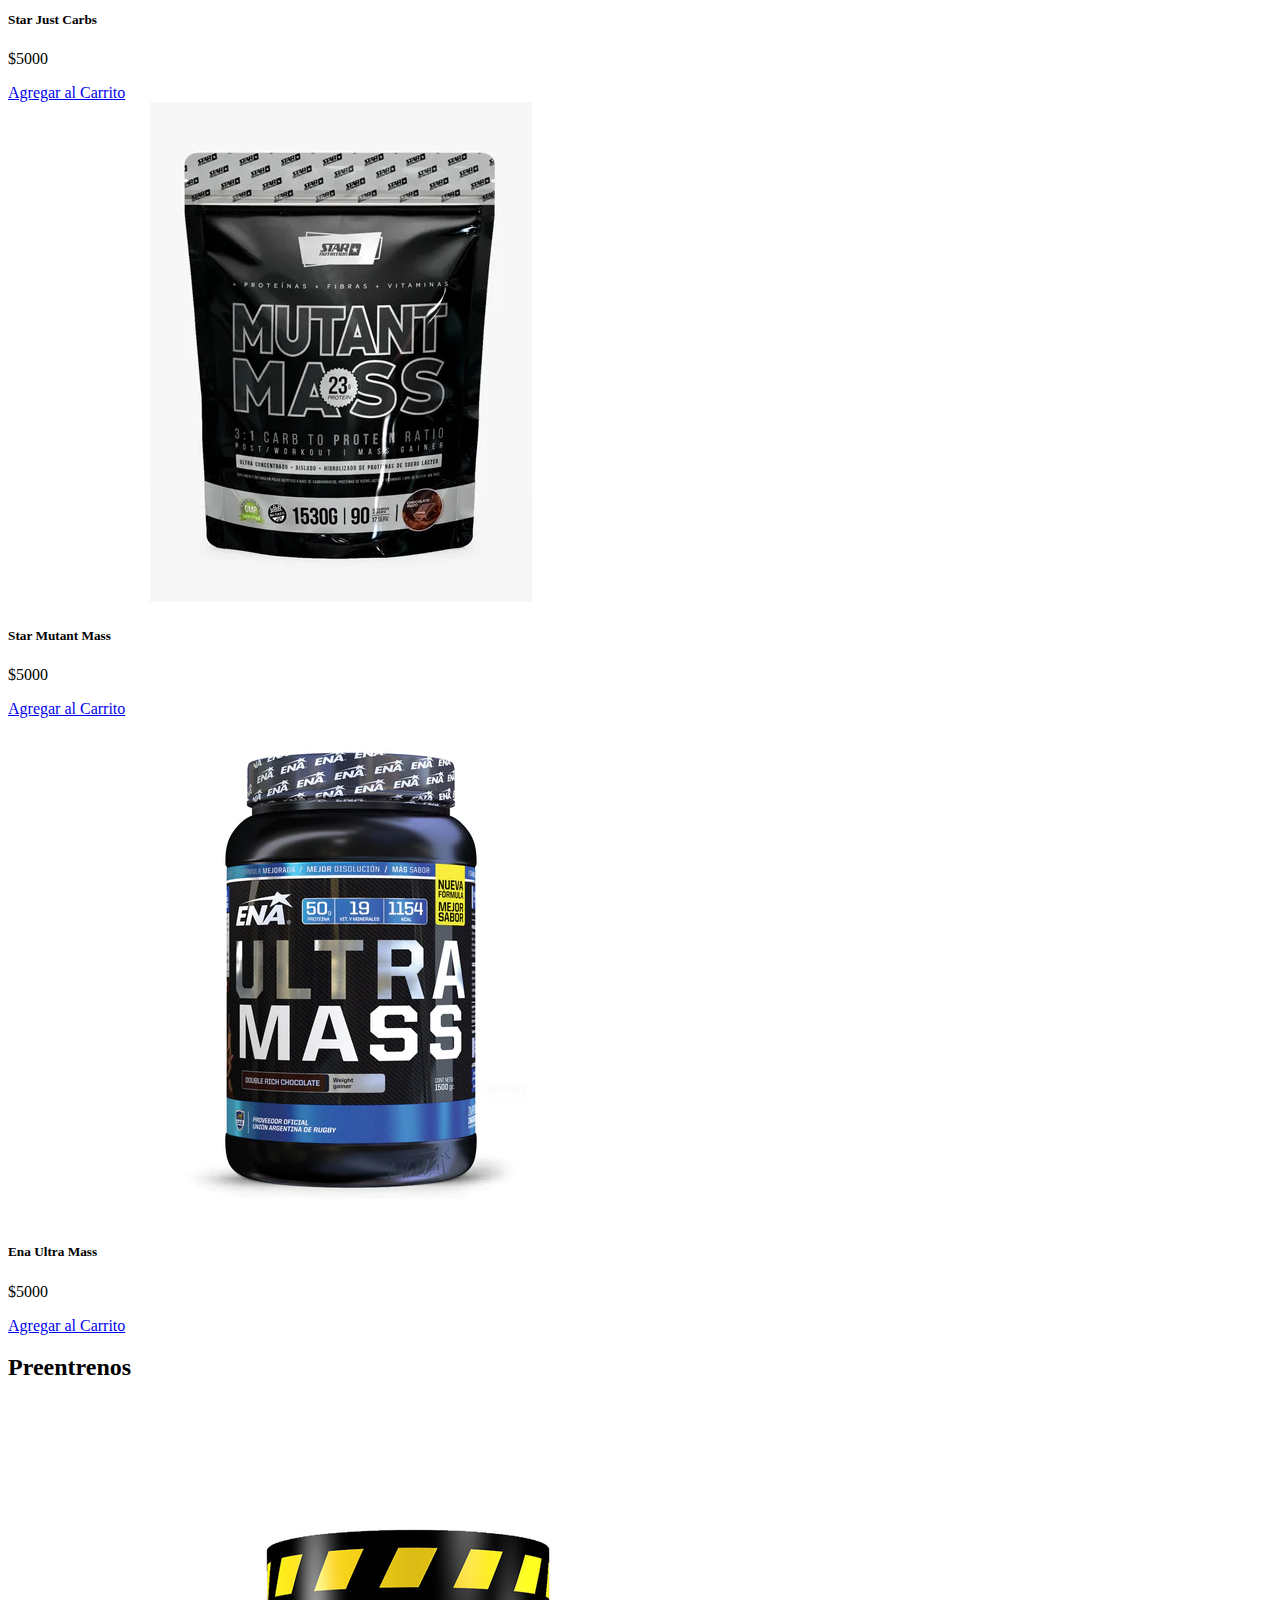
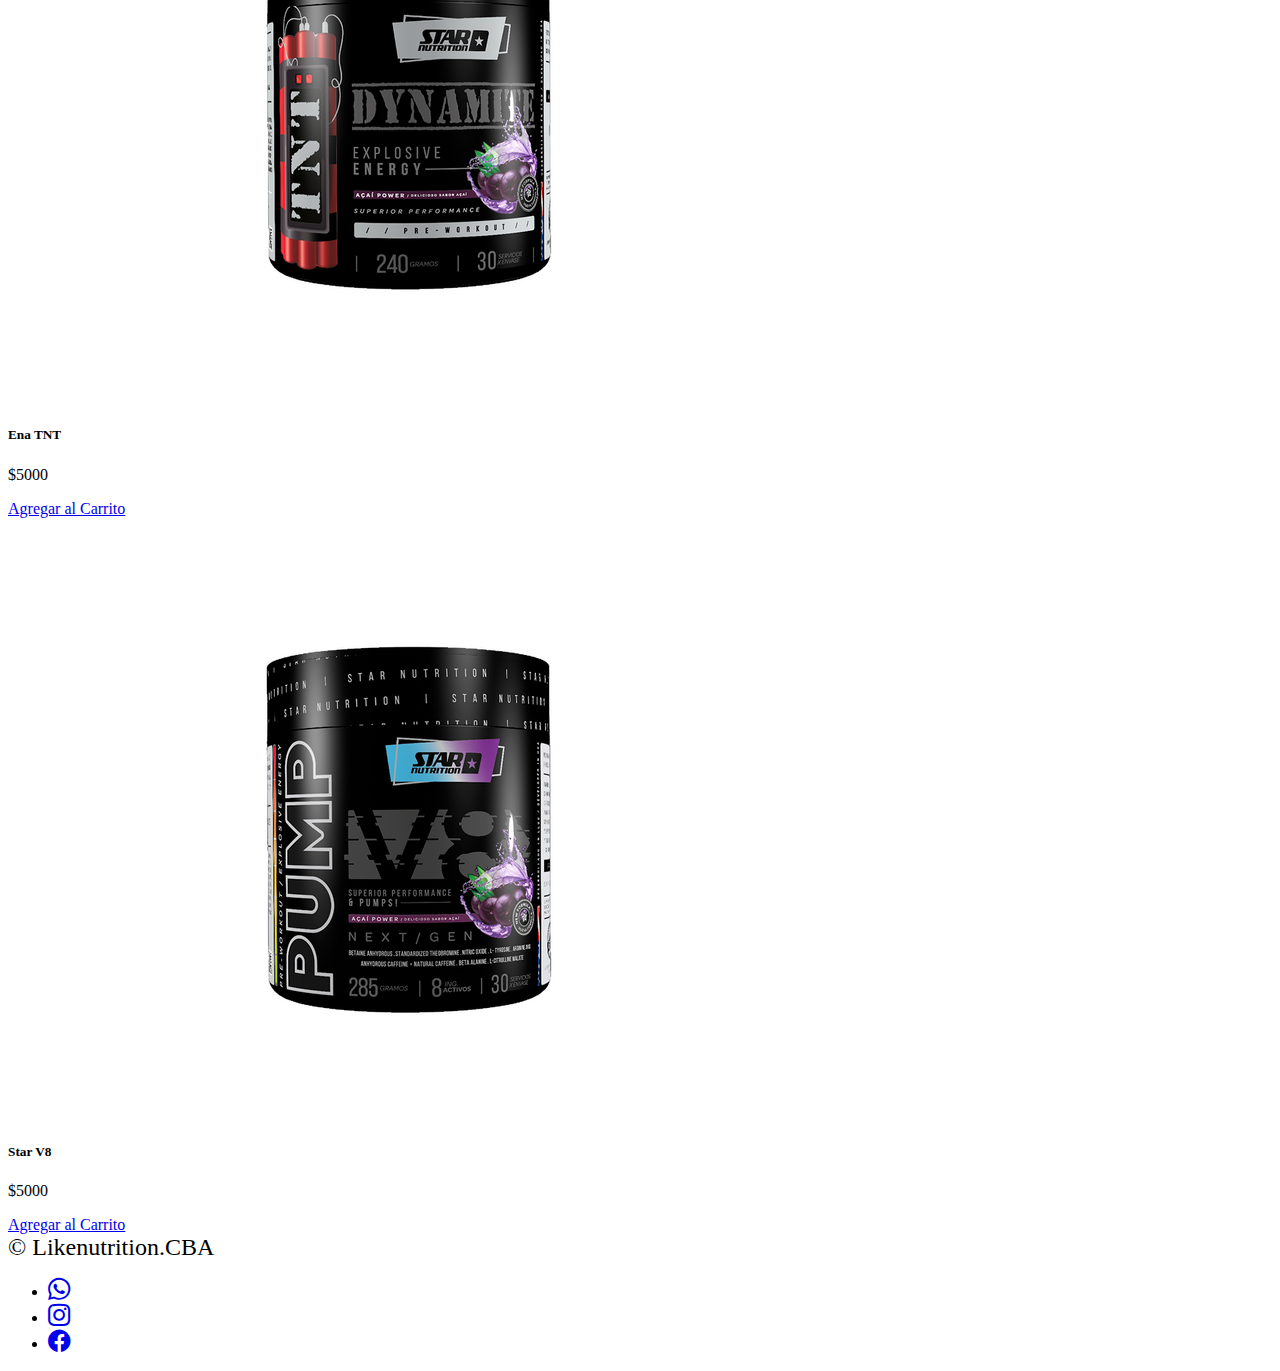
==== commit c8e93f8c: "agregue h1 a todas las pags" ====
--- a/pagina1/suplementos.html
+++ b/pagina1/suplementos.html
@@ -43,7 +43,7 @@
     <!-- Navbar -->
     <!-- Navbar -->
 
-    <div class="menuNav row">
+    <div class="menuNav row fixed-top">
 
         <nav class="navBar navbar navbar-expand-lg navbar-light bg-secondary">
 
@@ -65,8 +65,8 @@
 
                     <li class="nav-item dropdown">
                         <a class="nav-link dropdown-toggle active" href="#" id="navbarDropdownMenuLink" role="button"
-                            data-bs-toggle="dropdown" aria-expanded="false">
-                            Suplementos
+                            data-bs-toggle="dropdown" aria-expanded="false"><h1>
+                            Suplementos</h1>
                         </a>
                         <!-- enlaces internos -->
                         <ul class="dropdown-menu" aria-labelledby="navbarDropdownMenuLink">
@@ -111,7 +111,7 @@
     <!-- BANNER -->
 
 
-    <div class="header row">
+    <div class="header row mt-5">
 
         <div class="banner col text-center">
 
@@ -133,7 +133,8 @@
         <!-- proteinas -->
         <!-- proteinas -->
 
-        <div class="row text-center bg-secondary">
+
+        <div class="row">
             <div class="col">
                 <h2>Proteinas</h2>
             </div>
@@ -186,7 +187,7 @@
         <!--cratinas  -->
         <!--cratinas  -->
 
-        <div class="row text-center bg-secondary">
+        <div class="row">
             <div class="col">
                 <h2>Creatinas</h2>
             </div>
@@ -229,7 +230,7 @@
         <!--gainers  -->
         <!--gainers  -->
 
-        <div class="row text-center bg-secondary">
+        <div class="row">
             <div class="col">
                 <h2>Gainers</h2>
             </div>
@@ -283,7 +284,7 @@
         <!--preentrenos  -->
         <!--preentrenos  -->
 
-        <div class="row text-center bg-secondary">
+        <div class="row">
             <div class="col">
                 <h2>Preentrenos</h2>
             </div>
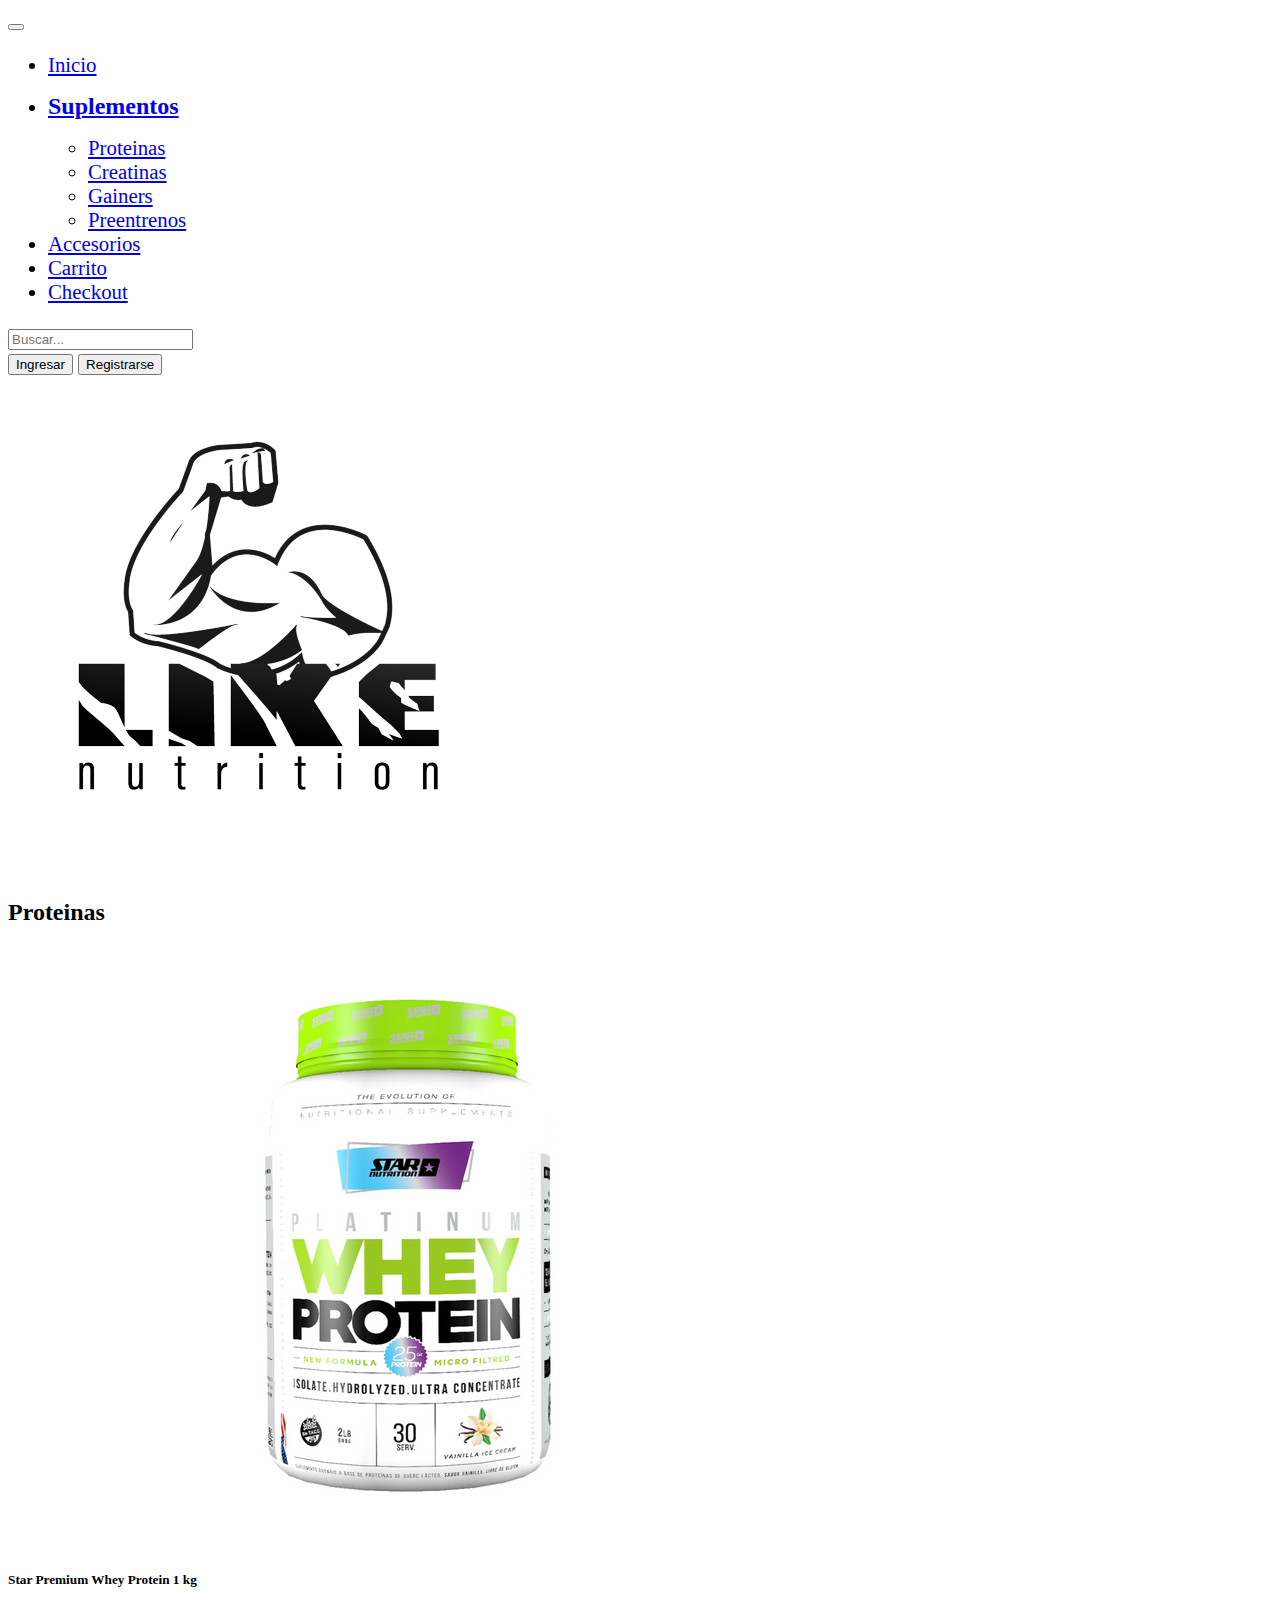
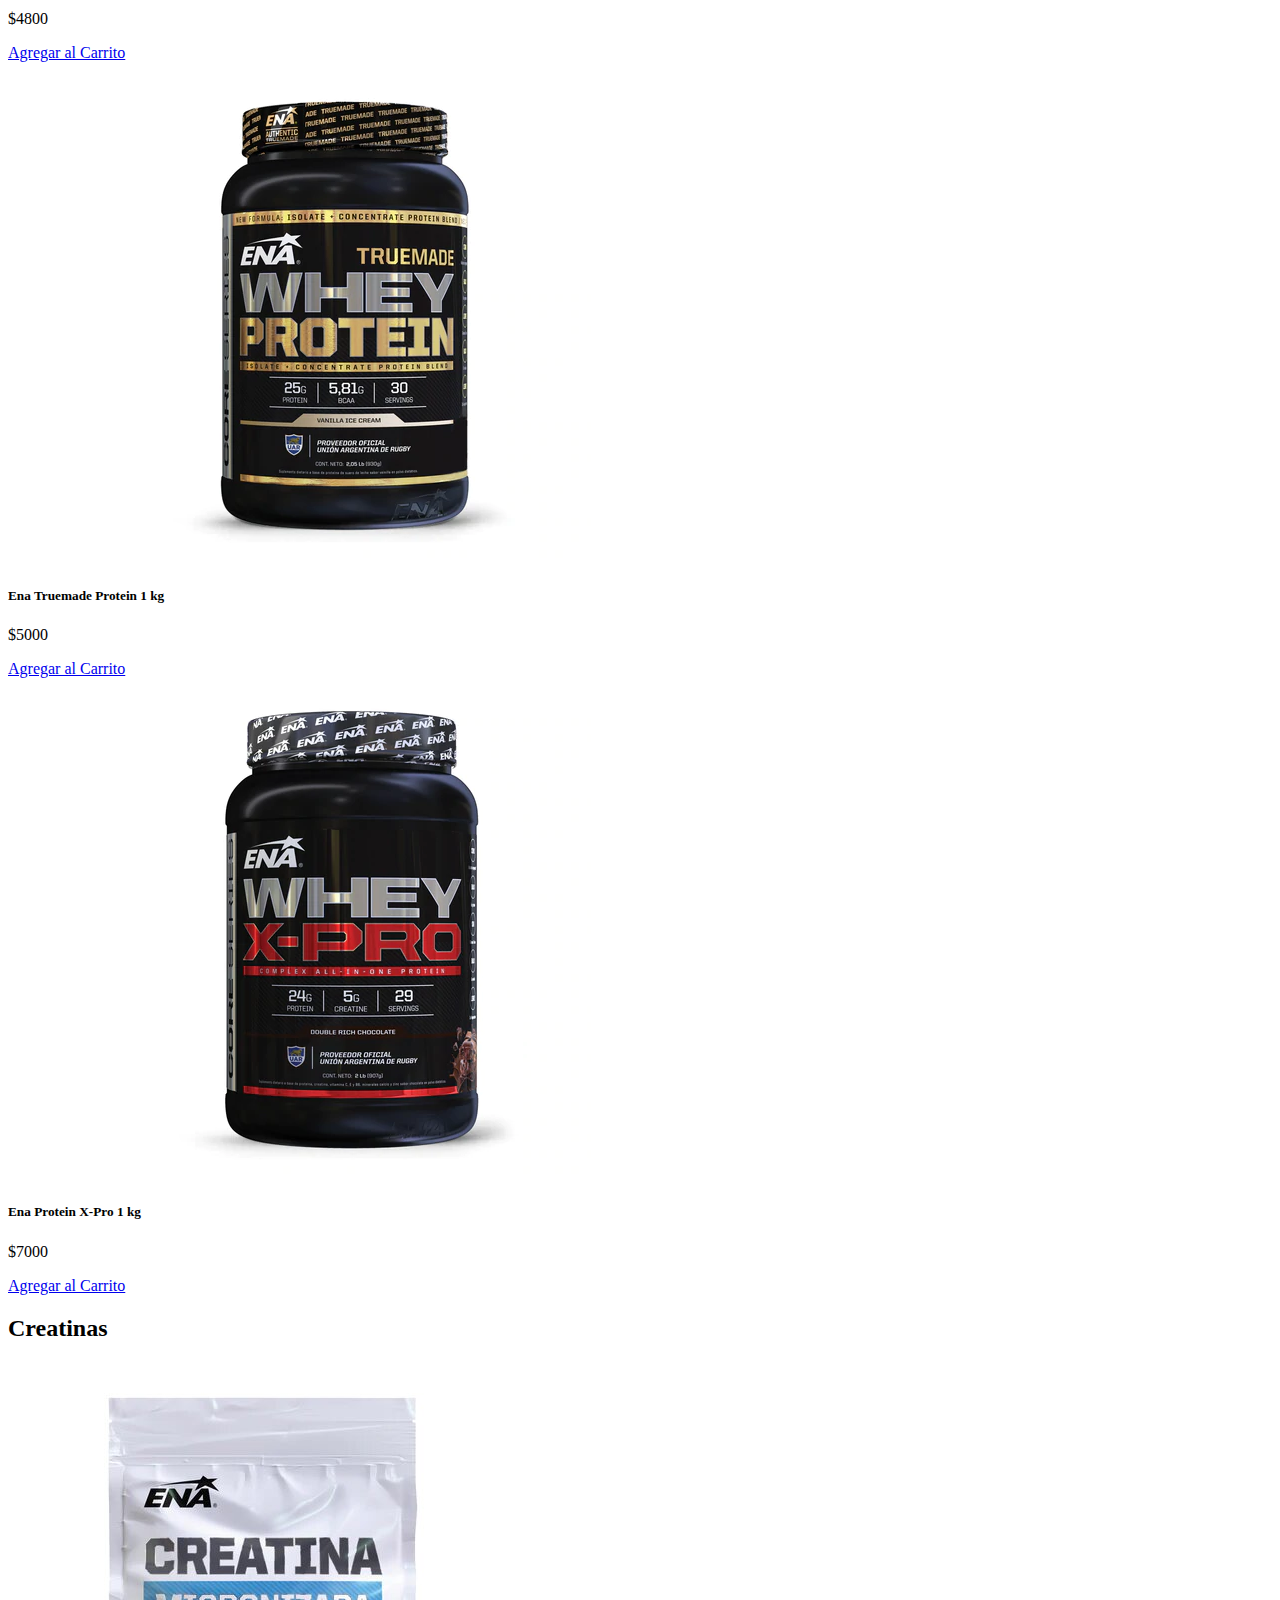
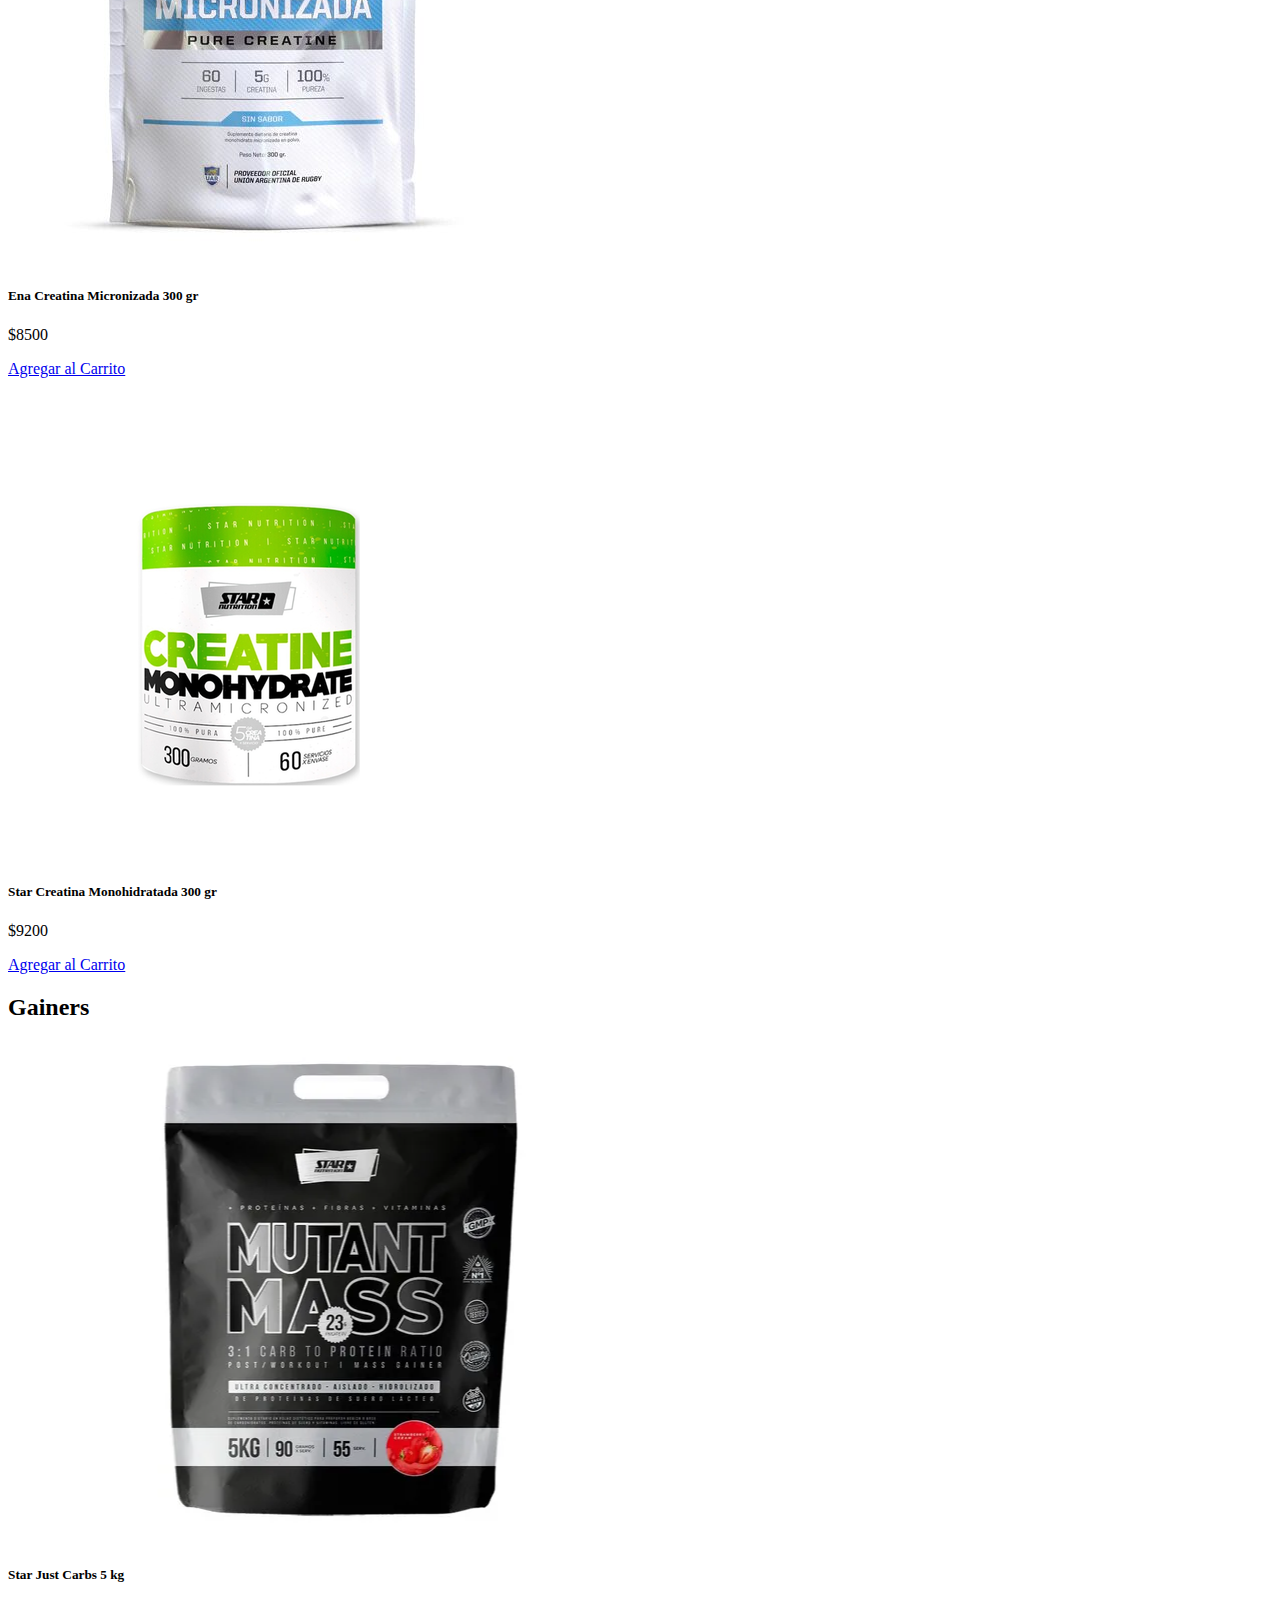
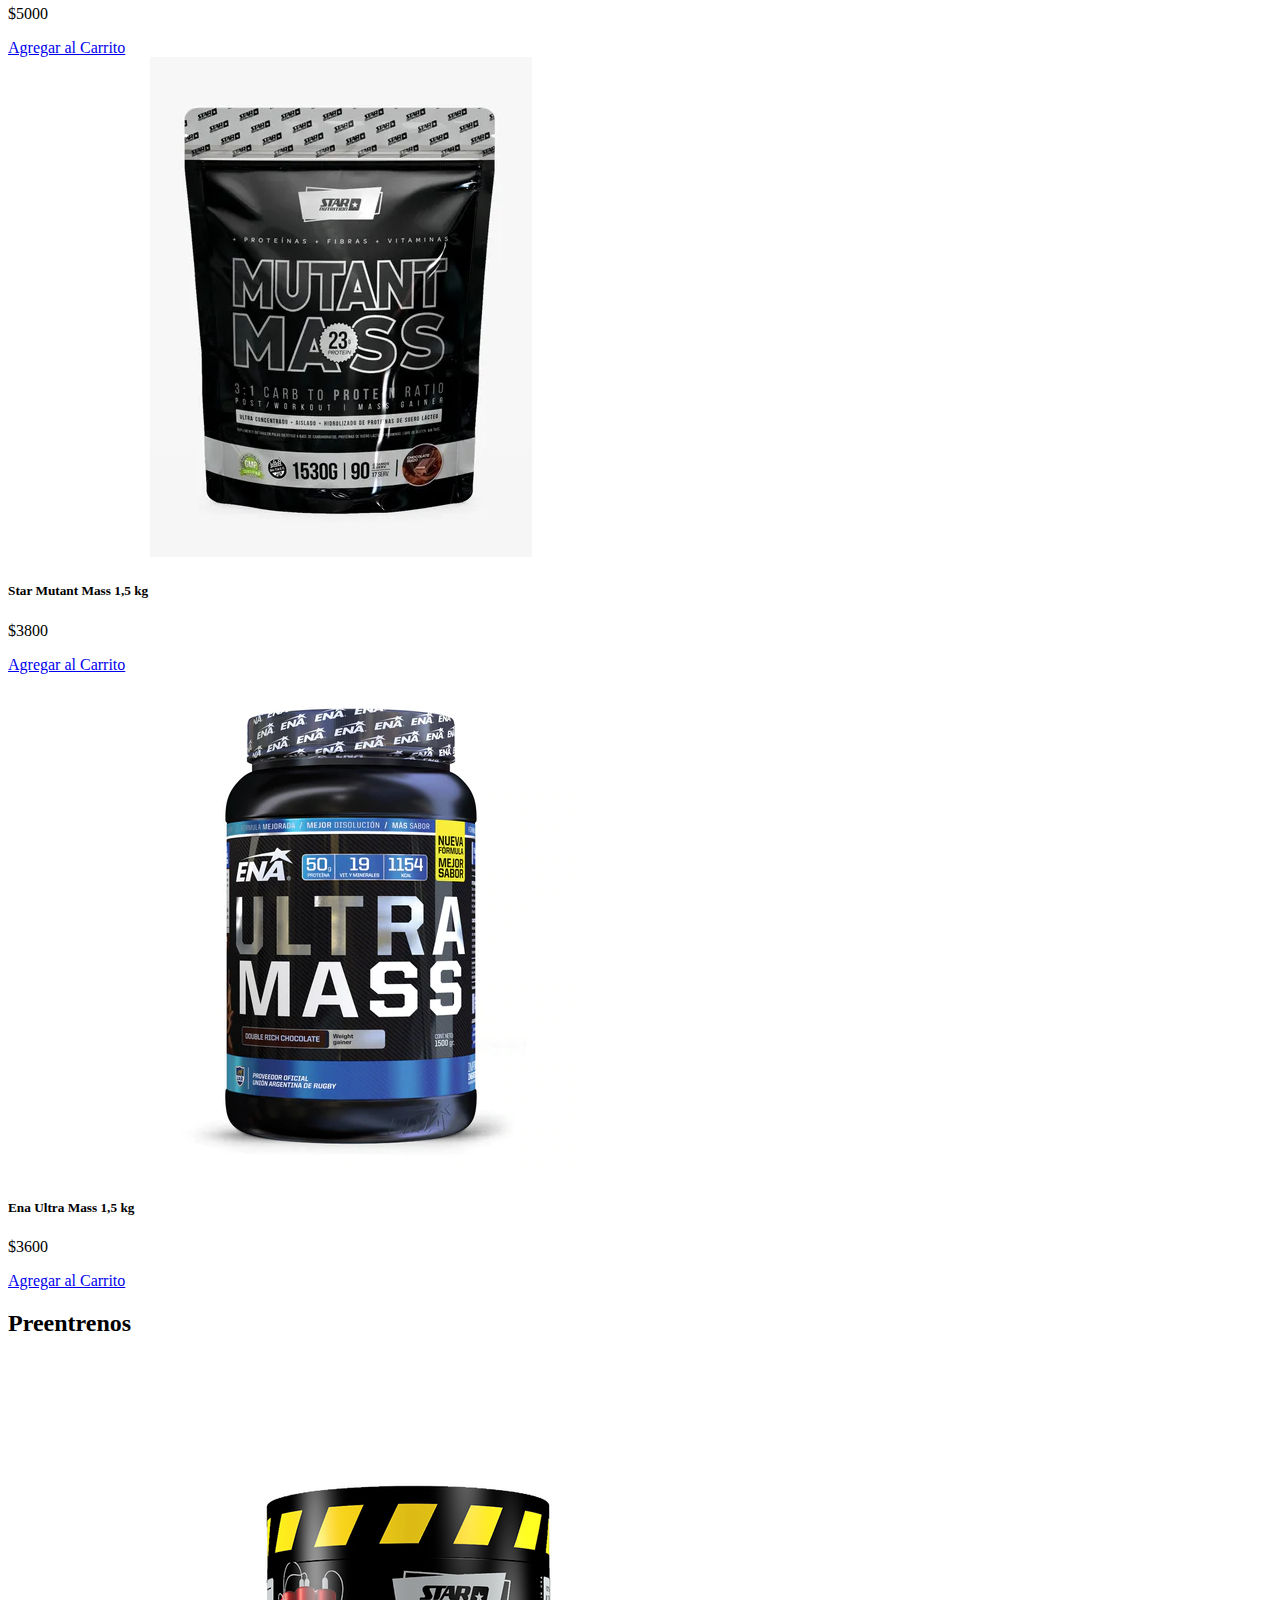
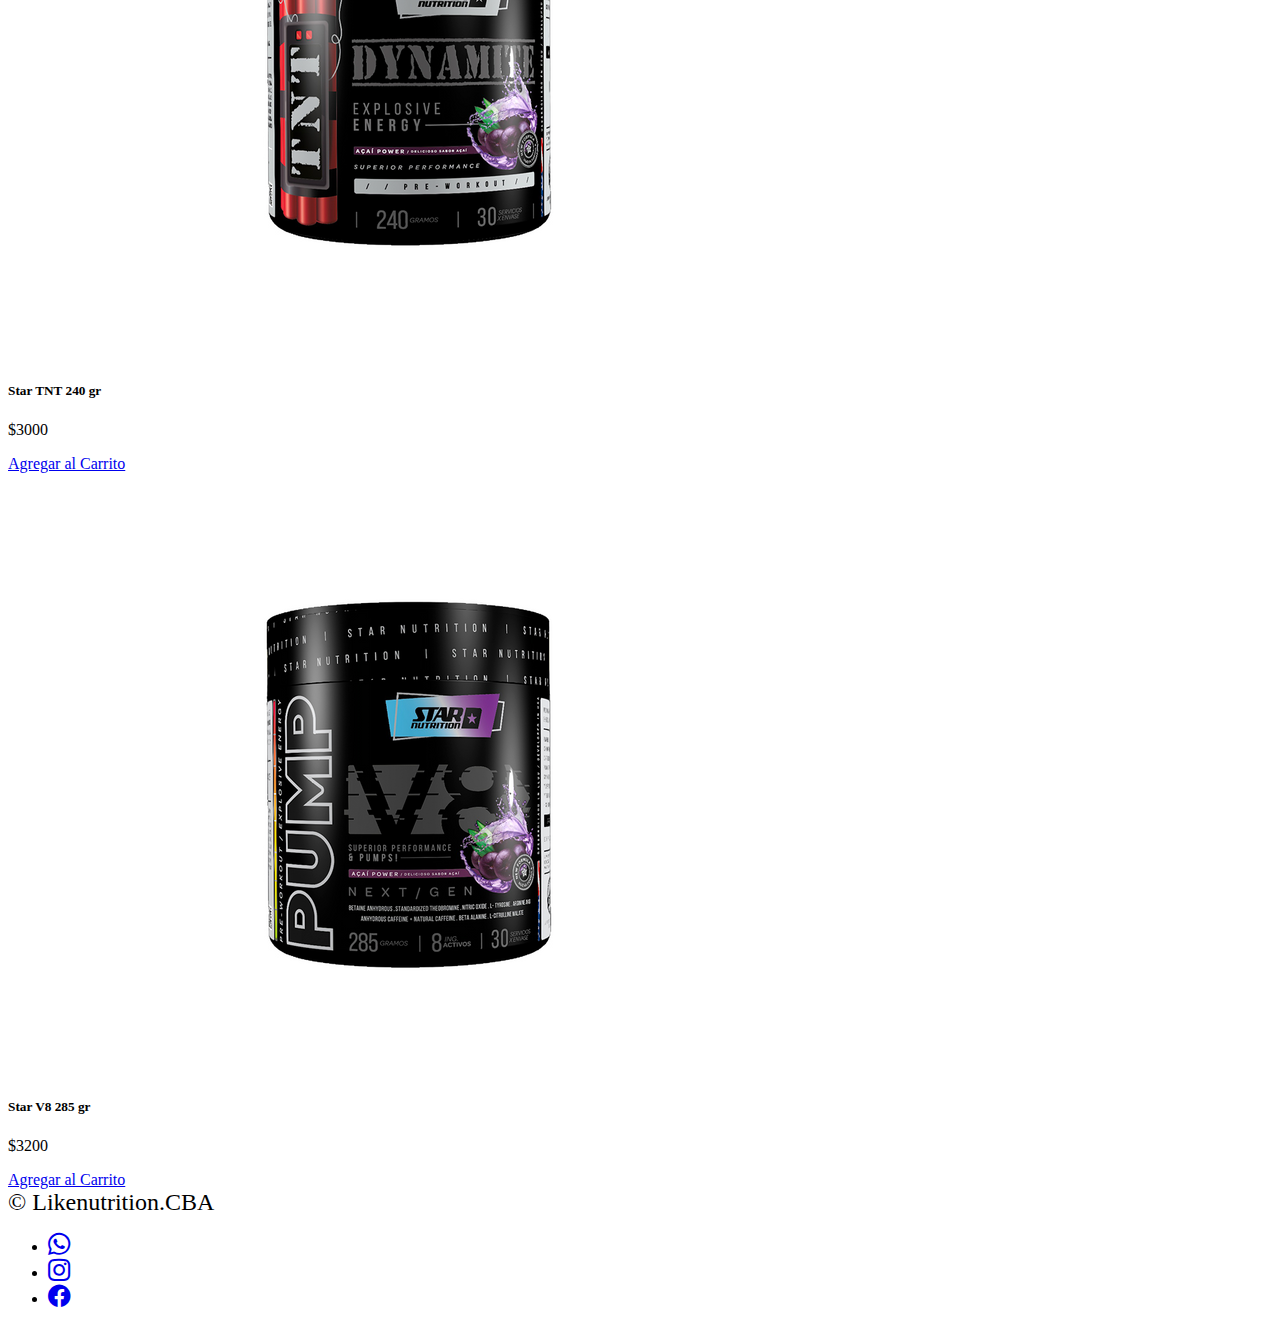
==== commit 6e098510: "personalizacion de carrito y checkout" ====
--- a/pagina1/suplementos.html
+++ b/pagina1/suplementos.html
@@ -39,9 +39,11 @@
 
 <body class="container-fluid">
 
+
     <!-- Navbar -->
     <!-- Navbar -->
     <!-- Navbar -->
+
 
     <div class="menuNav row fixed-top">
 
@@ -70,10 +72,10 @@
                         </a>
                         <!-- enlaces internos -->
                         <ul class="dropdown-menu" aria-labelledby="navbarDropdownMenuLink">
-                            <li><a class="dropdown-item" href="#">Proteinas</a></li>
-                            <li><a class="dropdown-item" href="#">Creatinas</a></li>
-                            <li><a class="dropdown-item" href="#">Gainers</a></li>
-                            <li><a class="dropdown-item" href="#">Preentrenos</a></li>
+                            <li><a class="dropdown-item" href="#proteinas">Proteinas</a></li>
+                            <li><a class="dropdown-item" href="#creatinas">Creatinas</a></li>
+                            <li><a class="dropdown-item" href="#gainers">Gainers</a></li>
+                            <li><a class="dropdown-item" href="#preentrenos">Preentrenos</a></li>
                         </ul>
                     </li>
 
@@ -136,7 +138,7 @@
 
         <div class="row">
             <div class="col">
-                <h2>Proteinas</h2>
+                <h2 id="proteinas">Proteinas</h2>
             </div>
         </div>
 
@@ -151,7 +153,18 @@
                     <img src="../img/suplementos/1-prote/star-premium-1kg.png" class="card-img-top"
                         alt="proteina star 1kg">
                     <div class="card-body">
-                        <h5 class="card-title">Star Premium Whey Protein</h5>
+                        <h5 class="card-title">Star Premium Whey Protein 1 kg</h5>
+                        <p class="card-text">$4800</p>
+                        <a href="#" class="btn btn-primary">Agregar al Carrito</a>
+                    </div>
+                </div>
+            </div>
+
+            <div class="col-10 col-sm-6 col-lg-4 mt-3">
+                <div class="card" style="width: auto;">
+                    <img src="../img/suplementos/1-prote/ena-truemade-1kg.png" class="card-img-top" alt="Truemaade Ena">
+                    <div class="card-body">
+                        <h5 class="card-title">Ena Truemade Protein 1 kg</h5>
                         <p class="card-text">$5000</p>
                         <a href="#" class="btn btn-primary">Agregar al Carrito</a>
                     </div>
@@ -160,21 +173,10 @@
 
             <div class="col-10 col-sm-6 col-lg-4 mt-3">
                 <div class="card" style="width: auto;">
-                    <img src="../img/suplementos/1-prote/ena-truemade-1kg.png" class="card-img-top" alt="Truemaade Ena">
-                    <div class="card-body">
-                        <h5 class="card-title">Ena Truemade Protein</h5>
-                        <p class="card-text">$5000</p>
-                        <a href="#" class="btn btn-primary">Agregar al Carrito</a>
-                    </div>
-                </div>
-            </div>
-
-            <div class="col-10 col-sm-6 col-lg-4 mt-3">
-                <div class="card" style="width: auto;">
                     <img src="../img/suplementos/1-prote/ena-xpro-1kg.png" class="card-img-top" alt="Proteina xpro ena">
                     <div class="card-body">
-                        <h5 class="card-title">Ena Protein X-Pro</h5>
-                        <p class="card-text">$5000</p>
+                        <h5 class="card-title">Ena Protein X-Pro 1 kg</h5>
+                        <p class="card-text">$7000</p>
                         <a href="#" class="btn btn-primary">Agregar al Carrito</a>
                     </div>
                 </div>
@@ -189,7 +191,7 @@
 
         <div class="row">
             <div class="col">
-                <h2>Creatinas</h2>
+                <h2 id="creatinas">Creatinas</h2>
             </div>
         </div>
 
@@ -204,8 +206,8 @@
                     <img src="../img/suplementos/2-crea/Creatina_Micronizada_neutra_500x.jpg" class="card-img-top"
                         alt="Creatina ena micronizada">
                     <div class="card-body">
-                        <h5 class="card-title">Ena Creatina Micronizada</h5>
-                        <p class="card-text">$5000</p>
+                        <h5 class="card-title">Ena Creatina Micronizada 300 gr</h5>
+                        <p class="card-text">$8500</p>
                         <a href="#" class="btn btn-primary">Agregar al Carrito</a>
                     </div>
                 </div>
@@ -217,7 +219,7 @@
                         alt="Creatina Star 300">
                     <div class="card-body">
                         <h5 class="card-title">Star Creatina Monohidratada 300 gr</h5>
-                        <p class="card-text">$5000</p>
+                        <p class="card-text">$9200</p>
                         <a href="#" class="btn btn-primary">Agregar al Carrito</a>
                     </div>
                 </div>
@@ -232,7 +234,7 @@
 
         <div class="row">
             <div class="col">
-                <h2>Gainers</h2>
+                <h2 id="gainers">Gainers</h2>
             </div>
         </div>
 
@@ -244,7 +246,7 @@
                     <img src="../img/suplementos/3-gainers/star-mutantmass-5000gr.png" class="card-img-top"
                         alt="star Just carbs">
                     <div class="card-body">
-                        <h5 class="card-title">Star Just Carbs</h5>
+                        <h5 class="card-title">Star Just Carbs 5 kg</h5>
                         <p class="card-text">$5000</p>
                         <a href="#" class="btn btn-primary">Agregar al Carrito</a>
                     </div>
@@ -256,8 +258,8 @@
                     <img src="../img/suplementos/3-gainers/satr-mutantmass-1500gr.png" class="card-img-top"
                         alt="Star Mutant Mass">
                     <div class="card-body">
-                        <h5 class="card-title">Star Mutant Mass</h5>
-                        <p class="card-text">$5000</p>
+                        <h5 class="card-title">Star Mutant Mass 1,5 kg</h5>
+                        <p class="card-text">$3800</p>
                         <a href="#" class="btn btn-primary">Agregar al Carrito</a>
                     </div>
                 </div>
@@ -268,8 +270,8 @@
                     <img src="../img/suplementos/3-gainers/ena-ultramass-1500gr2.png" class="card-img-top"
                         alt="Ena Ultra Mass">
                     <div class="card-body">
-                        <h5 class="card-title">Ena Ultra Mass</h5>
-                        <p class="card-text">$5000</p>
+                        <h5 class="card-title">Ena Ultra Mass 1,5 kg</h5>
+                        <p class="card-text">$3600</p>
                         <a href="#" class="btn btn-primary">Agregar al Carrito</a>
                     </div>
                 </div>
@@ -286,7 +288,7 @@
 
         <div class="row">
             <div class="col">
-                <h2>Preentrenos</h2>
+                <h2 id="preentrenos">Preentrenos</h2>
             </div>
         </div>
 
@@ -300,8 +302,8 @@
                 <div class="card" style="width: auto;">
                     <img src="../img/suplementos/4-preentrenos/star-tnt.png" class="card-img-top" alt="Ena TNT">
                     <div class="card-body">
-                        <h5 class="card-title">Ena TNT</h5>
-                        <p class="card-text">$5000</p>
+                        <h5 class="card-title">Star TNT 240 gr</h5>
+                        <p class="card-text">$3000</p>
                         <a href="#" class="btn btn-primary">Agregar al Carrito</a>
                     </div>
                 </div>
@@ -311,8 +313,8 @@
                 <div class="card" style="width: auto;">
                     <img src="../img/suplementos/4-preentrenos/star-v8.png" class="card-img-top" alt="Star V8">
                     <div class="card-body">
-                        <h5 class="card-title">Star V8</h5>
-                        <p class="card-text">$5000</p>
+                        <h5 class="card-title">Star V8 285 gr</h5>
+                        <p class="card-text">$3200</p>
                         <a href="#" class="btn btn-primary">Agregar al Carrito</a>
                     </div>
                 </div>
--- a/css/estilo.css
+++ b/css/estilo.css
@@ -48,3 +48,7 @@
 @media (min-width: 992px) {
   .carousel-inner img {
     max-width: 30%; } }
+
+/*ESTILOS GENERALES*/
+h1 {
+  font-size: x-large; }
